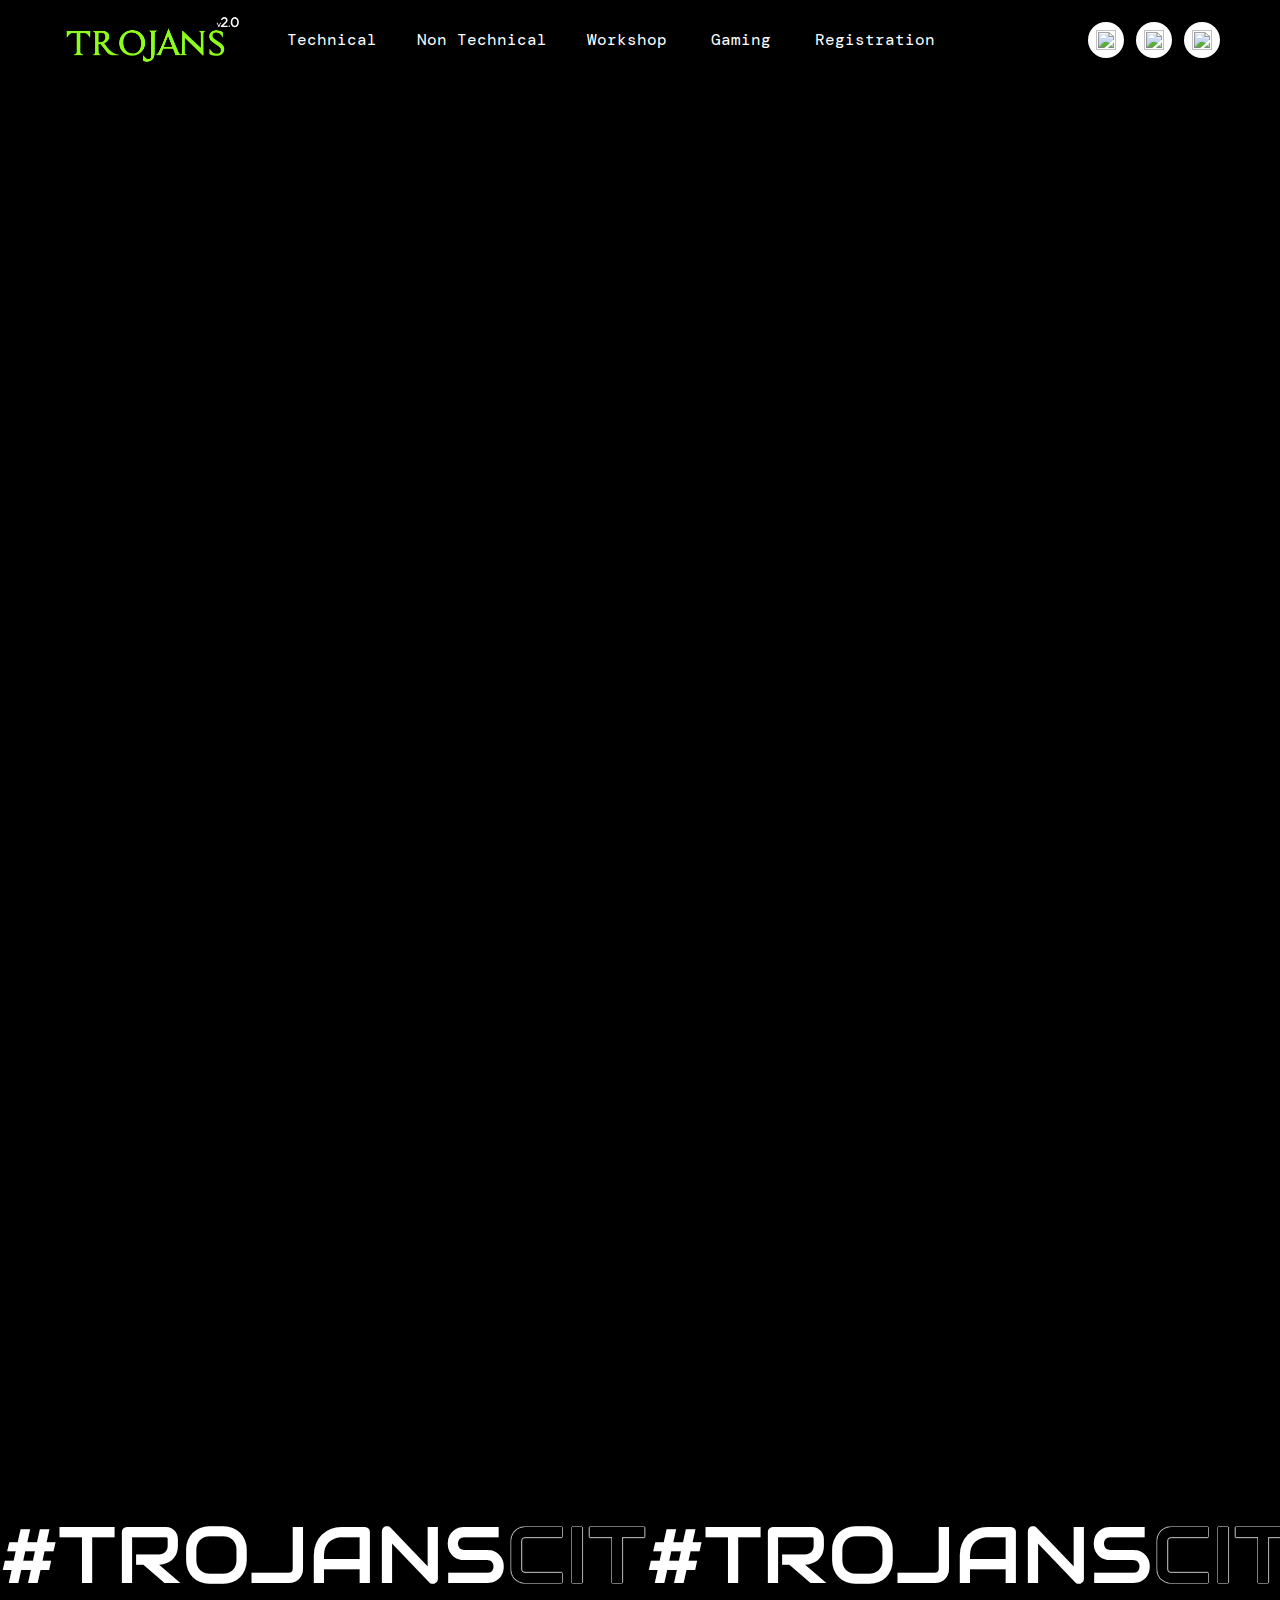
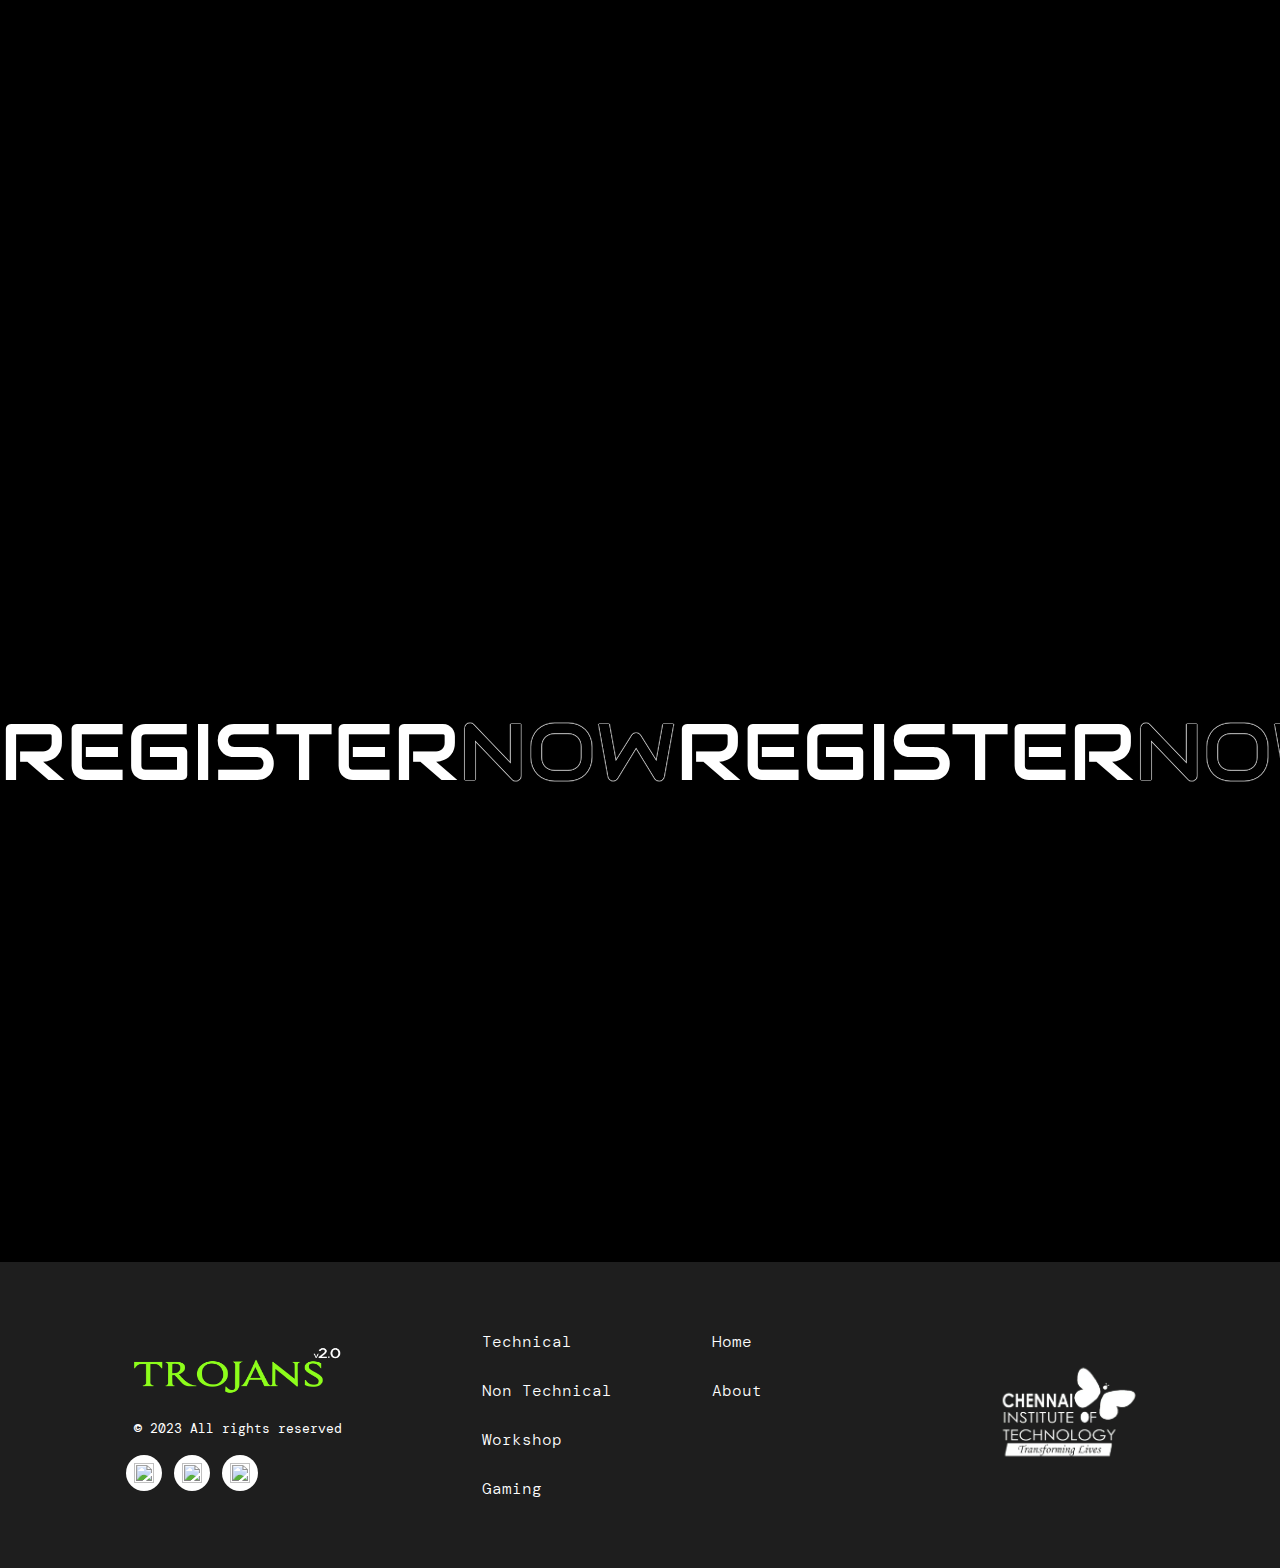
==== index.html @ 749bbfce "rv" ====
<!DOCTYPE html>
<html
	data-wf-page="62380a41f823f590423b985d"
	data-wf-site="62380a41f823f569003b985b"
>
	<head>
		<meta charset="utf-8" />
		<title>Trojans</title>
		<meta content="width=device-width, initial-scale=1" name="viewport" />
		<meta
			content="Trojans - A National Level Symposium"
			property="og:title"
		/>
		<meta
			content="Trojans - A National Level Symposium"
			property="twitter:title"
		/>
		<meta content="Trojans" name="generator" />
		<link
			rel="shortcut icon"
			href="./assets/home/trojans.png"
			type="image/x-icon"
		/>
		<link href="https://fonts.googleapis.com" rel="preconnect" />
		<link
			href="https://fonts.gstatic.com"
			rel="preconnect"
			crossorigin="anonymous"
		/>
		<!-- <script
			src="https://ajax.googleapis.com/ajax/libs/webfont/1.6.26/webfont.js"
			type="text/javascript"
		></script> -->
		<link rel="stylesheet" href="./css/styles.css" />
		<script src="./js/index.js"></script>
		<script type="text/javascript">
			WebFont.load({
				google: {
					families: [
						"Inter:100,200,300,regular,500,600,700,800,900",
						"DM Mono:300,300italic,regular,italic,500,500italic",
						"Audiowide:regular",
					],
				},
			});
		</script>
		<script type="text/javascript">
			!(function (o, c) {
				var n = c.documentElement,
					t = " w-mod-";
				(n.className += t + "js"),
					("ontouchstart" in o ||
						(o.DocumentTouch && c instanceof DocumentTouch)) &&
						(n.className += t + "touch");
			})(window, document);
		</script>
		
		<link
			href="https://assets.website-files.com/62380a41f823f569003b985b/6238424346d20462c3540a99_metarl-webclip.png"
			rel="apple-touch-icon"
		/>
	</head>

	<body>
		<div
			data-w-id="1cf424b7-c625-1992-6aeb-140d4b8a7b1a"
			data-animation="default"
			data-collapse="medium"
			data-duration="500"
			data-easing="ease"
			data-easing2="ease"
			role="banner"
			class="navbar w-nav"
		>
			<div class="container in-nav-bar w-container">
				<div class="navbar-wrapper">
					<a
						href="./index.html"
						aria-current="page"
						class="brand w-nav-brand w--current"
						><img
							src="./assets/home/Tro1.png"
							loading="lazy"
							height="32"
							alt=""
					/></a>
					<nav role="navigation" class="nav-menu w-nav-menu">
						<div>
							<a
								href="./views/technical.html"
								class="nav-link w-nav-link"
								>Technical</a
							><a
								href="./views/nontechnical.html"
								class="nav-link w-nav-link"
								>Non Technical</a
							><a
								href="./views/workshop.html"
								class="nav-link w-nav-link"
								>Workshop</a
							>
							<a
								href="./views/gaming.html"
								class="nav-link w-nav-link"
								>Gaming</a
							>
							<a
								href="./views/register.html"
								class="nav-link w-nav-link"
								>Registration</a
							>
						</div>
						<div
							class="social-links-wrap top-margin-12px-on-mobile"
						>
						<a
						href="https://www.youtube.com/channel/UC5pM39xn_AYsaldF2DPpI3A"
						target="_blank"
						class="social-link w-inline-block"
						><img
							src="https://assets.website-files.com/62380a41f823f569003b985b/62381152b6d9c863aa885bea_YouTube.png"
							loading="lazy"
							alt=""
							class="social-icon"
					/></a>
					<a
						href="https://www.linkedin.com/in/trojans-cit-363404239/"
						target="_blank"
						class="social-link w-inline-block"
						><img
							src="https://img.icons8.com/ios-glyphs/80/null/linkedin-circled--v1.png"
							loading="lazy"
							alt=""
							class="social-icon"
					/></a>
					<a
						href="https://www.instagram.com/trojans_cit/"
						target="_blank"
						class="social-link w-inline-block"
						><img
							src="https://img.icons8.com/ios-glyphs/30/null/instagram-new.png"
							loading="lazy"
							alt=""
							class="social-icon"
					/></a>
						</div>
					</nav>
					<div class="menu-button w-nav-button">
						<div
							data-is-ix2-target="1"
							class="lottie-animation"
							data-w-id="1cf424b7-c625-1992-6aeb-140d4b8a7b2b"
							data-animation-type="lottie"
							data-src="https://assets.website-files.com/62380a41f823f569003b985b/62380a41f823f5cbd93b987b_lottieflow-menu-nav-08-ffffff-easey.json"
							data-loop="0"
							data-direction="1"
							data-autoplay="0"
							data-renderer="svg"
							data-default-duration="2.0208333333333335"
							data-duration="0"
							data-ix2-initial-state="0"
						></div>
					</div>
				</div>
			</div>
		</div>
		<div class="section hero wf-section" style="padding-top: 0">
			<div class="container w-container">
				<div
					data-w-id="a662ec58-2100-3b56-e1d2-53bf815ba792"
					style="opacity: 0"
					class="hero-wrap"
				>
					<div class="hero-content-wrap">
						<h2>
							Department of <span>Information Technology</span>
						</h2>
						<p class="subheading">
							Trojans is 
							<span>a National Level Technical Symposium</span> 
							organized by the department of Information
							Technology, Chennai Institute of Technology.
						</p>
						<a href="#wave-nfts" class="primary-button w-button"
							>Learn more</a
						>
					</div>
					<div class="hero-image-wrap">
						<img
							src="./assets/home/trojans.png"
							loading="lazy"
							sizes="(max-width: 479px) 93vw, (max-width: 767px) 95vw, (max-width: 991px) 48vw, (max-width: 1279px) 54vw, 696px"
							alt=""
							class="Trojans"
						/>
					</div>
				</div>
			</div>
		</div>
		<div id="wave-nfts" style="opacity: 0" class="section wf-section">
			<div class="container w-container">
				<div
					data-w-id="d8990920-4cad-1daf-021a-75c713adc20f"
					style="opacity: 0"
					class="_2-column-grid"
				>
					<div
						id="w-node-c323f638-d19f-7455-ac13-51bf35ce2034-423b985d"
						class="max-width-360px"
					>
						<h2 class="no-top-margin">
							Chennai Institute of Technology
							<span class="outline-effect" style="font-size: 25px"
								>Autonomous</span
							>
						</h2>
						<!-- <img
							src="./assets/cit/cit_white_logo.webp"
							loading="lazy"
							sizes="(max-width: 479px) 100vw, (max-width: 767px) 95vw, (max-width: 991px) 42vw, (max-width: 1279px) 34vw, 360px"
							alt=""
							class="small-illustration top-margin-20"
						/> -->
					</div>
					<div>
						<div class="w-richtext">
							<blockquote>
								Chennai Institute of Technology (CIT Chennai) is
								an Industry Connected Institute, affiliated to
								Anna University and is a co- educational
								engineering college located at Kundrathur,
								Chennai, Tamil Nadu, India.
							</blockquote>
							<p>
								It was established in 2010 and was established
								with an objective of providing quality technical
								education with adequate industrial exposure than
								any other college in Chennai.
							</p>
						</div>
						<a
							href="https://citchennai.edu.in/"
							target="_blank"
							class="secondary-button top-margin-20px w-button"
							>Visit our college site</a
						>
					</div>
				</div>
			</div>
		</div>
		<div class="section no-paddings wf-section">
			<div class="horizontal-scroll-text-wrap">
				<div
					style="
						-webkit-transform: translate3d(0%, 0, 0)
							scale3d(1, 1, 1) rotateX(0) rotateY(0) rotateZ(0)
							skew(0, 0);
						-moz-transform: translate3d(0%, 0, 0) scale3d(1, 1, 1)
							rotateX(0) rotateY(0) rotateZ(0) skew(0, 0);
						-ms-transform: translate3d(0%, 0, 0) scale3d(1, 1, 1)
							rotateX(0) rotateY(0) rotateZ(0) skew(0, 0);
						transform: translate3d(0%, 0, 0) scale3d(1, 1, 1)
							rotateX(0) rotateY(0) rotateZ(0) skew(0, 0);
					"
					class="horizontal-text"
				>
					#TROJANS<span class="outline-effect">CIT</span>#TROJANS<span
						class="outline-effect"
						>CIT</span
					>#TROJANS<span class="outline-effect">CIT</span>
				</div>
				<div
					style="
						-webkit-transform: translate3d(0%, 0, 0)
							scale3d(1, 1, 1) rotateX(0) rotateY(0) rotateZ(0)
							skew(0, 0);
						-moz-transform: translate3d(0%, 0, 0) scale3d(1, 1, 1)
							rotateX(0) rotateY(0) rotateZ(0) skew(0, 0);
						-ms-transform: translate3d(0%, 0, 0) scale3d(1, 1, 1)
							rotateX(0) rotateY(0) rotateZ(0) skew(0, 0);
						transform: translate3d(0%, 0, 0) scale3d(1, 1, 1)
							rotateX(0) rotateY(0) rotateZ(0) skew(0, 0);
					"
					class="horizontal-text"
				>
					#TROJANS<span class="outline-effect">CIT</span>#TROJANS<span
						class="outline-effect"
						>CIT</span
					>#TROJANS<span class="outline-effect">CIT</span>
				</div>
			</div>
		</div>
		<!-- <div style="opacity: 0" class="section wf-section">
			<div class="container w-container">
				<div
					data-w-id="7dd036b1-4ece-b389-c70b-def7fa6a880a"
					style="opacity: 0"
					class="artists-clw w-dyn-list"
				>
					<div role="list" class="artists-cl w-dyn-items">
						<div role="listitem" class="artists-cli w-dyn-item">
							<a
								href="/artists/mark-popson"
								class="artist-card w-inline-block"
								><div class="artist-image-wrap">
									<img
										src="https://assets.website-files.com/6238171275cf885b4ea39bac/623978f6f4c05703df3b6e51_unsplash_uaq0y8pb6W4-min.jpg"
										loading="lazy"
										alt=""
										class="absolute-image"
									/>
								</div>
								<h5>Mark Popson</h5></a
							>
						</div>
						<div role="listitem" class="artists-cli w-dyn-item">
							<a
								href="/artists/pete-bentz"
								class="artist-card w-inline-block"
								><div class="artist-image-wrap">
									<img
										src="https://assets.website-files.com/6238171275cf885b4ea39bac/623978869f2e400b17eb64fd_unsplash_CLdwWj1fS68-min.jpg"
										loading="lazy"
										alt=""
										class="absolute-image"
									/>
								</div>
								<h5>Pete Bentz</h5></a
							>
						</div>
						<div role="listitem" class="artists-cli w-dyn-item">
							<a
								href="/artists/daniela-youth"
								class="artist-card w-inline-block"
								><div class="artist-image-wrap">
									<img
										src="https://assets.website-files.com/6238171275cf885b4ea39bac/623978742d52e4f41e8609a5_unsplash_-Keh6vLM7w0-min.jpg"
										loading="lazy"
										alt=""
										class="absolute-image"
									/>
								</div>
								<h5>Daniela Youth</h5></a
							>
						</div>
						<div role="listitem" class="artists-cli w-dyn-item">
							<a
								href="/artists/roman-gore"
								class="artist-card w-inline-block"
								><div class="artist-image-wrap">
									<img
										src="https://assets.website-files.com/6238171275cf885b4ea39bac/62397893881c5c240c595a6e_unsplash_BBmi4nJjKk8-min.jpg"
										loading="lazy"
										alt=""
										class="absolute-image"
									/>
								</div>
								<h5>Roman Gore</h5></a
							>
						</div>
						<div role="listitem" class="artists-cli w-dyn-item">
							<a
								href="/artists/tonya"
								class="artist-card w-inline-block"
								><div class="artist-image-wrap">
									<img
										src="https://assets.website-files.com/6238171275cf885b4ea39bac/623978ab4a568b3ef2bc787c_unsplash_Q8g5rPQOMC0-min.jpg"
										loading="lazy"
										alt=""
										class="absolute-image"
									/>
								</div>
								<h5>Tonya</h5></a
							>
						</div>
						<div role="listitem" class="artists-cli w-dyn-item">
							<a
								href="/artists/ivor"
								class="artist-card w-inline-block"
								><div class="artist-image-wrap">
									<img
										src="https://assets.website-files.com/6238171275cf885b4ea39bac/623979525d175d5d3c026573_unsplash_IF9TK5Uy-KI-min.jpg"
										loading="lazy"
										alt=""
										class="absolute-image"
									/>
								</div>
								<h5>Ivor</h5></a
							>
						</div>
						<div role="listitem" class="artists-cli w-dyn-item">
							<a
								href="/artists/somae-petit"
								class="artist-card w-inline-block"
								><div class="artist-image-wrap">
									<img
										src="https://assets.website-files.com/6238171275cf885b4ea39bac/623978602dc7b77e428e9a24_unsplash_nmuyqgSOpEE-min.jpg"
										loading="lazy"
										alt=""
										class="absolute-image"
									/>
								</div>
								<h5>Somae Petit</h5></a
							>
						</div>
					</div>
				</div>
			</div>
		</div> -->
		<!-- <div style="opacity: 0" class="section wf-section">
			<div class="container w-container">
				<div
					data-w-id="eb8eba6b-4e5a-b8b5-2fc1-caf7f7acb806"
					style="opacity: 0"
				>
					<h2 class="no-top-margin font-align-center">
						MRL.<span class="outline-effect">the story.</span>
					</h2>
					<div
						data-current="Tab 1"
						data-easing="ease-in"
						data-duration-in="300"
						data-duration-out="100"
						class="tabs w-tabs"
					>
						<div class="tabs-menu w-tab-menu">
							<a
								data-w-tab="Tab 1"
								class="tab-link w-inline-block w-tab-link w--current"
								><div>Our founders</div></a
							><a
								data-w-tab="Tab 2"
								class="tab-link w-inline-block w-tab-link"
								><div>Partners</div></a
							><a
								data-w-tab="Tab 3"
								class="tab-link w-inline-block w-tab-link"
								><div>The future</div></a
							>
						</div>
						<div class="tabs-content w-tab-content">
							<div
								data-w-tab="Tab 1"
								class="tab-pane w-tab-pane w--tab-active"
							>
								<div class="tab-pane-1-contents-wrap">
									<img
										loading="lazy"
										src="https://assets.website-files.com/62380a41f823f569003b985b/62381e357994e06200469438_unsplash_qs0im4pLYbE-min.jpg"
										alt=""
										class="founders-image"
									/>
									<div class="w-richtext">
										<blockquote>
											META record label was founded by
											Shaky Lake and Baky Hike in 2020
											business accelerator.
										</blockquote>
										<p>
											Hac habitasse platea dictumst
											vestibulum rhoncus est. Sit amet
											dictum sit amet justo. Tortor
											aliquam nulla facilisi cras.
										</p>
										<p>
											Maecenas ultricies mi eget mauris
											pharetra. Sit amet consectetur
											adipiscing elit ut aliquam purus.
											Porta nibh venenatis cras sed felis.
											Aenean vel elit scelerisque mauris
											pellentesque pulvinar. Et malesuada
											fames ac turpis egestas sed tempus.
											Enim sit amet venenatis urna cursus
											eget.
										</p>
										<p>
											Maecenas ultricies mi eget mauris
											pharetra et ultrices. A condimentum
											vitae sapien pellentesque habitant
											morbi.
										</p>
									</div>
								</div>
							</div>
							<div data-w-tab="Tab 2" class="tab-pane w-tab-pane">
								<div class="tab-pane-2-contents-wrap">
									<div class="w-richtext">
										<p>
											Maecenas ultricies mi eget mauris
											pharetra. Sit amet consectetur
											adipiscing elit ut aliquam purus.
											Porta nibh venenatis cras sed felis.
											Aenean vel elit scelerisque mauris
											pellentesque pulvinar. Et malesuada
											fames ac turpis egestas sed tempus.
											Enim sit amet venenatis urna cursus
											eget.
										</p>
									</div>
									<div class="partners-grid">
										<img
											id="w-node-e7f63b27-5657-d00a-d9ad-6ac74890ac5b-423b985d"
											loading="lazy"
											src="https://assets.website-files.com/62380a41f823f569003b985b/6238275e85542bb3f7a34844_Logoholder.svg"
											alt=""
										/><img
											id="w-node-e7f63b27-5657-d00a-d9ad-6ac74890ac5c-423b985d"
											loading="lazy"
											src="https://assets.website-files.com/62380a41f823f569003b985b/6238275e85542bb3f7a34844_Logoholder.svg"
											alt=""
										/><img
											id="w-node-e7f63b27-5657-d00a-d9ad-6ac74890ac5d-423b985d"
											loading="lazy"
											src="https://assets.website-files.com/62380a41f823f569003b985b/6238275e85542bb3f7a34844_Logoholder.svg"
											alt=""
										/><img
											id="w-node-e7f63b27-5657-d00a-d9ad-6ac74890ac5e-423b985d"
											loading="lazy"
											src="https://assets.website-files.com/62380a41f823f569003b985b/6238275e85542bb3f7a34844_Logoholder.svg"
											alt=""
										/><img
											id="w-node-e7f63b27-5657-d00a-d9ad-6ac74890ac5f-423b985d"
											loading="lazy"
											src="https://assets.website-files.com/62380a41f823f569003b985b/6238275e85542bb3f7a34844_Logoholder.svg"
											alt=""
										/><img
											id="w-node-e7f63b27-5657-d00a-d9ad-6ac74890ac60-423b985d"
											loading="lazy"
											src="https://assets.website-files.com/62380a41f823f569003b985b/6238275e85542bb3f7a34844_Logoholder.svg"
											alt=""
										/>
									</div>
								</div>
							</div>
							<div data-w-tab="Tab 3" class="tab-pane w-tab-pane">
								<div class="w-richtext">
									<p>
										Hac habitasse platea dictumst vestibulum
										rhoncus est. Sit amet dictum sit amet
										justo. Tortor aliquam nulla facilisi
										cras.
									</p>
									<p>
										Maecenas ultricies mi eget mauris
										pharetra. Sit amet consectetur
										adipiscing elit ut aliquam purus. Porta
										nibh venenatis cras sed felis. Aenean
										vel elit scelerisque mauris pellentesque
										pulvinar. Et malesuada fames ac turpis
										egestas sed tempus. Enim sit amet
										venenatis urna cursus eget.
									</p>
									<p>
										Maecenas ultricies mi eget mauris
										pharetra et ultrices. A condimentum
										vitae sapien pellentesque habitant
										morbi.
									</p>
								</div>
							</div>
						</div>
					</div>
				</div>
			</div>
		</div> -->
		<div class="section fixed-background-image wf-section"></div>

		<div style="opacity: 0" class="section wf-section">
			<div class="container w-container">
				<div
					data-w-id="4aa7726c-27f4-1539-e775-9a992167d2d0"
					style="opacity: 0"
					class="flex-vertical"
				>
					<div class="label">
					<h3>Our Sponsors</h3></div>
					<div class="partners-grid">
						<img
							src="./assets/Sponsors/NVPC-web-logo.png"
							loading="lazy"
							id="w-node-aee174c7-25f2-adf5-69a9-5bef7659b3bc-423b985d"
							alt=""
						/>
					</div>
				</div>
			</div>
		</div>
		<!-- <div style="opacity: 0" class="section wf-section">
			<div class="container w-container">
				<div
					data-w-id="5ca50a38-c1bd-452a-00d1-5e79b792ae01"
					style="opacity: 0"
					class="_2-column-grid"
				>
					<div
						id="w-node-_5ca50a38-c1bd-452a-00d1-5e79b792ae02-423b985d"
						class="max-width-360px"
					>
						<h2 class="no-top-margin">
							Frequently
							<span class="outline-effect">asked</span> questions
						</h2>
						<img
							src="https://assets.website-files.com/62380a41f823f569003b985b/623823e6a0edab0b97676154_wave1-min.jpg"
							loading="lazy"
							sizes="(max-width: 479px) 100vw, (max-width: 767px) 95vw, (max-width: 991px) 42vw, (max-width: 1279px) 34vw, 360px"
							srcset="
								https://assets.website-files.com/62380a41f823f569003b985b/623823e6a0edab0b97676154_wave1-min-p-500.jpeg   500w,
								https://assets.website-files.com/62380a41f823f569003b985b/623823e6a0edab0b97676154_wave1-min-p-800.jpeg   800w,
								https://assets.website-files.com/62380a41f823f569003b985b/623823e6a0edab0b97676154_wave1-min-p-1080.jpeg 1080w,
								https://assets.website-files.com/62380a41f823f569003b985b/623823e6a0edab0b97676154_wave1-min-p-1600.jpeg 1600w,
								https://assets.website-files.com/62380a41f823f569003b985b/623823e6a0edab0b97676154_wave1-min.jpg         1875w
							"
							alt=""
							class="small-illustration top-margin-20"
						/>
					</div>
					<div class="faq-wrap">
						<div
							data-hover="false"
							data-delay="0"
							data-w-id="3a7826fc-6dc6-3b98-618a-0a62a9ee0fab"
							class="faq-dropdown w-dropdown"
						>
							<div class="dropdown-toggle w-dropdown-toggle">
								<h5 class="faq-title">
									How can I get into Meta RL?
								</h5>
								<div
									data-is-ix2-target="1"
									class="dropdown-icon"
									data-w-id="14460c60-9d3a-b1da-66e7-ff77c5dadd8b"
									data-animation-type="lottie"
									data-src="https://assets.website-files.com/62380a41f823f569003b985b/623828a953e9a41a140abfff_lottieflow-dropdown-07-1-ffffff-easey.json"
									data-loop="0"
									data-direction="1"
									data-autoplay="0"
									data-renderer="svg"
									data-default-duration="2.4791666666666665"
									data-duration="0"
									data-ix2-initial-state="0"
								></div>
							</div>
							<nav class="dropdown-list w-dropdown-list">
								<div class="dropdown-list-wrap">
									<p class="paragraph-smaller">
										Lorem ipsum dolor sit amet, consectetur
										adipiscing elit. Suspendisse varius enim
										in eros elementum tristique. Duis
										cursus, mi quis viverra ornare, eros
										dolor interdum nulla, ut commodo diam
										libero vitae erat. Aenean faucibus nibh
										et justo cursus id rutrum lorem
										imperdiet. Nunc ut sem vitae risus
										tristique posuere.
									</p>
								</div>
							</nav>
						</div>
						<div
							data-hover="false"
							data-delay="0"
							class="faq-dropdown w-dropdown"
						>
							<div class="dropdown-toggle w-dropdown-toggle">
								<h5 class="faq-title">
									When is the NFT launch?
								</h5>
								<div
									data-is-ix2-target="1"
									class="dropdown-icon"
									data-w-id="a3624d20-04dd-15a7-47e1-b3d62084e03c"
									data-animation-type="lottie"
									data-src="https://assets.website-files.com/62380a41f823f569003b985b/623828a953e9a41a140abfff_lottieflow-dropdown-07-1-ffffff-easey.json"
									data-loop="0"
									data-direction="1"
									data-autoplay="0"
									data-renderer="svg"
									data-default-duration="2.4791666666666665"
									data-duration="0"
									data-ix2-initial-state="0"
								></div>
							</div>
							<nav class="dropdown-list w-dropdown-list">
								<div class="dropdown-list-wrap">
									<p class="paragraph-smaller">
										Lorem ipsum dolor sit amet, consectetur
										adipiscing elit. Suspendisse varius enim
										in eros elementum tristique. Duis
										cursus, mi quis viverra ornare, eros
										dolor interdum nulla, ut commodo diam
										libero vitae erat. Aenean faucibus nibh
										et justo cursus id rutrum lorem
										imperdiet. Nunc ut sem vitae risus
										tristique posuere.
									</p>
								</div>
							</nav>
						</div>
						<div
							data-hover="false"
							data-delay="0"
							class="faq-dropdown w-dropdown"
						>
							<div class="dropdown-toggle w-dropdown-toggle">
								<h5 class="faq-title">
									Can I hold META WAVE NFT as an investment?
								</h5>
								<div
									data-is-ix2-target="1"
									class="dropdown-icon"
									data-w-id="f42268ef-ce2f-7a09-302f-6ce2008b8c41"
									data-animation-type="lottie"
									data-src="https://assets.website-files.com/62380a41f823f569003b985b/623828a953e9a41a140abfff_lottieflow-dropdown-07-1-ffffff-easey.json"
									data-loop="0"
									data-direction="1"
									data-autoplay="0"
									data-renderer="svg"
									data-default-duration="2.4791666666666665"
									data-duration="0"
									data-ix2-initial-state="0"
								></div>
							</div>
							<nav class="dropdown-list w-dropdown-list">
								<div class="dropdown-list-wrap">
									<p class="paragraph-smaller">
										Lorem ipsum dolor sit amet, consectetur
										adipiscing elit. Suspendisse varius enim
										in eros elementum tristique. Duis
										cursus, mi quis viverra ornare, eros
										dolor interdum nulla, ut commodo diam
										libero vitae erat. Aenean faucibus nibh
										et justo cursus id rutrum lorem
										imperdiet. Nunc ut sem vitae risus
										tristique posuere.
									</p>
								</div>
							</nav>
						</div>
						<div
							data-hover="false"
							data-delay="0"
							class="faq-dropdown w-dropdown"
						>
							<div class="dropdown-toggle w-dropdown-toggle">
								<h5 class="faq-title">
									Where can I get a WAVE NFT?
								</h5>
								<div
									data-is-ix2-target="1"
									class="dropdown-icon"
									data-w-id="3555189c-cad9-c54b-603b-d2ed3dba7c18"
									data-animation-type="lottie"
									data-src="https://assets.website-files.com/62380a41f823f569003b985b/623828a953e9a41a140abfff_lottieflow-dropdown-07-1-ffffff-easey.json"
									data-loop="0"
									data-direction="1"
									data-autoplay="0"
									data-renderer="svg"
									data-default-duration="2.4791666666666665"
									data-duration="0"
									data-ix2-initial-state="0"
								></div>
							</div>
							<nav class="dropdown-list w-dropdown-list">
								<div class="dropdown-list-wrap">
									<p class="paragraph-smaller">
										Lorem ipsum dolor sit amet, consectetur
										adipiscing elit. Suspendisse varius enim
										in eros elementum tristique. Duis
										cursus, mi quis viverra ornare, eros
										dolor interdum nulla, ut commodo diam
										libero vitae erat. Aenean faucibus nibh
										et justo cursus id rutrum lorem
										imperdiet. Nunc ut sem vitae risus
										tristique posuere.
									</p>
								</div>
							</nav>
						</div>
					</div>
				</div>
			</div>
		</div> -->
		<div class="section no-paddings wf-section">
			<div class="horizontal-scroll-text-wrap">
				<div
					style="
						-webkit-transform: translate3d(0%, 0, 0)
							scale3d(1, 1, 1) rotateX(0) rotateY(0) rotateZ(0)
							skew(0, 0);
						-moz-transform: translate3d(0%, 0, 0) scale3d(1, 1, 1)
							rotateX(0) rotateY(0) rotateZ(0) skew(0, 0);
						-ms-transform: translate3d(0%, 0, 0) scale3d(1, 1, 1)
							rotateX(0) rotateY(0) rotateZ(0) skew(0, 0);
						transform: translate3d(0%, 0, 0) scale3d(1, 1, 1)
							rotateX(0) rotateY(0) rotateZ(0) skew(0, 0);
					"
					class="horizontal-text"
				>
					Register<span class="outline-effect">Now</span>Register<span
						class="outline-effect"
						>Now</span
					>Register<span class="outline-effect">Now</span>
				</div>
				<div
					style="
						-webkit-transform: translate3d(0%, 0, 0)
							scale3d(1, 1, 1) rotateX(0) rotateY(0) rotateZ(0)
							skew(0, 0);
						-moz-transform: translate3d(0%, 0, 0) scale3d(1, 1, 1)
							rotateX(0) rotateY(0) rotateZ(0) skew(0, 0);
						-ms-transform: translate3d(0%, 0, 0) scale3d(1, 1, 1)
							rotateX(0) rotateY(0) rotateZ(0) skew(0, 0);
						transform: translate3d(0%, 0, 0) scale3d(1, 1, 1)
							rotateX(0) rotateY(0) rotateZ(0) skew(0, 0);
					"
					class="horizontal-text"
				>
					team<span class="outline-effect">meet</span>team<span
						class="outline-effect"
						>meet</span
					>team<span class="outline-effect">meet</span>
				</div>
			</div>
		</div>
		<!-- <div style="opacity: 0" class="section wf-section">
			<div class="container w-container">
				<div
					data-w-id="f0669c50-b3f4-73d8-4c72-9cc1e0302998"
					style="opacity: 0"
					class="team-clw w-dyn-list"
				>
					<div role="list" class="team-cl w-dyn-items">
						<div role="listitem" class="team-cli w-dyn-item">
							<div class="team-card">
								<a
									href="/team/shaky-lake"
									class="team-image-wrap w-inline-block"
									><img
										src="https://assets.website-files.com/6238171275cf885b4ea39bac/62397ac8f4c05700113b7c87_unsplash_D6t70k8F28w-min.jpg"
										loading="lazy"
										alt=""
										sizes="(max-width: 479px) 100vw, (max-width: 767px) 22vw, 158px"
										srcset="
											https://assets.website-files.com/6238171275cf885b4ea39bac/62397ac8f4c05700113b7c87_unsplash_D6t70k8F28w-min-p-500.jpeg   500w,
											https://assets.website-files.com/6238171275cf885b4ea39bac/62397ac8f4c05700113b7c87_unsplash_D6t70k8F28w-min-p-800.jpeg   800w,
											https://assets.website-files.com/6238171275cf885b4ea39bac/62397ac8f4c05700113b7c87_unsplash_D6t70k8F28w-min-p-1080.jpeg 1080w,
											https://assets.website-files.com/6238171275cf885b4ea39bac/62397ac8f4c05700113b7c87_unsplash_D6t70k8F28w-min-p-1600.jpeg 1600w,
											https://assets.website-files.com/6238171275cf885b4ea39bac/62397ac8f4c05700113b7c87_unsplash_D6t70k8F28w-min-p-2000.jpeg 2000w,
											https://assets.website-files.com/6238171275cf885b4ea39bac/62397ac8f4c05700113b7c87_unsplash_D6t70k8F28w-min.jpg         2400w
										"
										class="absolute-image"
								/></a>
								<h4>Shaky Lake</h4>
								<div class="label">Founder</div>
								<div class="social-links-wrap in-team-card">
									<a
										href="https://twitter.com/"
										target="_blank"
										class="social-link w-inline-block"
										><img
											src="https://assets.website-files.com/62380a41f823f569003b985b/623811522e6e68b708f49b58_Twitter.png"
											loading="lazy"
											alt=""
											class="social-icon" /></a
									><a
										href="https://www.linkedin.com/"
										target="_blank"
										class="social-link w-inline-block"
										><img
											src="https://assets.website-files.com/62380a41f823f569003b985b/62381151fbf80e2f75f6c648_LinkedIn%202.png"
											loading="lazy"
											alt=""
											class="social-icon"
									/></a>
								</div>
								<p class="paragraph-smaller max-35ch">
									Lorem ipsum dolor sit amet, consectetur
									adipiscing elit, sed do eiusmod tempor
									incididunt
								</p>
							</div>
						</div>
						<div role="listitem" class="team-cli w-dyn-item">
							<div class="team-card">
								<a
									href="/team/baky-hike"
									class="team-image-wrap w-inline-block"
									><img
										src="https://assets.website-files.com/6238171275cf885b4ea39bac/62397aba155a4baf1a994c12_unsplash_K84vnnzxmTQ-min.jpg"
										loading="lazy"
										alt=""
										sizes="(max-width: 479px) 100vw, (max-width: 767px) 22vw, 158px"
										srcset="
											https://assets.website-files.com/6238171275cf885b4ea39bac/62397aba155a4baf1a994c12_unsplash_K84vnnzxmTQ-min-p-500.jpeg   500w,
											https://assets.website-files.com/6238171275cf885b4ea39bac/62397aba155a4baf1a994c12_unsplash_K84vnnzxmTQ-min-p-800.jpeg   800w,
											https://assets.website-files.com/6238171275cf885b4ea39bac/62397aba155a4baf1a994c12_unsplash_K84vnnzxmTQ-min-p-1080.jpeg 1080w,
											https://assets.website-files.com/6238171275cf885b4ea39bac/62397aba155a4baf1a994c12_unsplash_K84vnnzxmTQ-min-p-1600.jpeg 1600w,
											https://assets.website-files.com/6238171275cf885b4ea39bac/62397aba155a4baf1a994c12_unsplash_K84vnnzxmTQ-min-p-2000.jpeg 2000w,
											https://assets.website-files.com/6238171275cf885b4ea39bac/62397aba155a4baf1a994c12_unsplash_K84vnnzxmTQ-min.jpg         2400w
										"
										class="absolute-image"
								/></a>
								<h4>Baky Hike</h4>
								<div class="label">Co-founder</div>
								<div class="social-links-wrap in-team-card">
									<a
										href="https://twitter.com"
										target="_blank"
										class="social-link w-inline-block"
										><img
											src="https://assets.website-files.com/62380a41f823f569003b985b/623811522e6e68b708f49b58_Twitter.png"
											loading="lazy"
											alt=""
											class="social-icon" /></a
									><a
										href="https://www.linkedin.com"
										target="_blank"
										class="social-link w-inline-block"
										><img
											src="https://assets.website-files.com/62380a41f823f569003b985b/62381151fbf80e2f75f6c648_LinkedIn%202.png"
											loading="lazy"
											alt=""
											class="social-icon"
									/></a>
								</div>
								<p class="paragraph-smaller max-35ch">
									Lorem ipsum dolor sit amet, consectetur
									adipiscing elit, sed do eiusmod tempor
									incididunt
								</p>
							</div>
						</div>
						<div role="listitem" class="team-cli w-dyn-item">
							<div class="team-card">
								<a
									href="/team/vania-do"
									class="team-image-wrap w-inline-block"
									><img
										src="https://assets.website-files.com/6238171275cf885b4ea39bac/623979c5f4c057fdc13b7585_unsplash_yFoZ6B6KGN8-min.jpg"
										loading="lazy"
										alt=""
										sizes="(max-width: 479px) 100vw, (max-width: 767px) 22vw, 158px"
										srcset="
											https://assets.website-files.com/6238171275cf885b4ea39bac/623979c5f4c057fdc13b7585_unsplash_yFoZ6B6KGN8-min-p-500.jpeg   500w,
											https://assets.website-files.com/6238171275cf885b4ea39bac/623979c5f4c057fdc13b7585_unsplash_yFoZ6B6KGN8-min-p-800.jpeg   800w,
											https://assets.website-files.com/6238171275cf885b4ea39bac/623979c5f4c057fdc13b7585_unsplash_yFoZ6B6KGN8-min-p-1080.jpeg 1080w,
											https://assets.website-files.com/6238171275cf885b4ea39bac/623979c5f4c057fdc13b7585_unsplash_yFoZ6B6KGN8-min-p-1600.jpeg 1600w,
											https://assets.website-files.com/6238171275cf885b4ea39bac/623979c5f4c057fdc13b7585_unsplash_yFoZ6B6KGN8-min-p-2000.jpeg 2000w,
											https://assets.website-files.com/6238171275cf885b4ea39bac/623979c5f4c057fdc13b7585_unsplash_yFoZ6B6KGN8-min.jpg         2400w
										"
										class="absolute-image"
								/></a>
								<h4>Vania Do</h4>
								<div class="label">Producer</div>
								<div class="social-links-wrap in-team-card">
									<a
										href="https://twitter.com/"
										target="_blank"
										class="social-link w-inline-block"
										><img
											src="https://assets.website-files.com/62380a41f823f569003b985b/623811522e6e68b708f49b58_Twitter.png"
											loading="lazy"
											alt=""
											class="social-icon" /></a
									><a
										href="https://www.linkedin.com"
										target="_blank"
										class="social-link w-inline-block"
										><img
											src="https://assets.website-files.com/62380a41f823f569003b985b/62381151fbf80e2f75f6c648_LinkedIn%202.png"
											loading="lazy"
											alt=""
											class="social-icon"
									/></a>
								</div>
								<p class="paragraph-smaller max-35ch">
									Lorem ipsum dolor sit amet, consectetur
									adipiscing elit, sed do eiusmod tempor
									incididunt
								</p>
							</div>
						</div>
					</div>
				</div>
			</div>
		</div> -->
		<div style="opacity: 0" class="section wf-section">
			<div class="container w-container">
				<div
					data-w-id="76dcbce5-ef1f-3d9f-8731-d2a8df754ae6"
					style="opacity: 0"
					class="_2-column-grid"
				>
					<div
						id="w-node-_76dcbce5-ef1f-3d9f-8731-d2a8df754ae7-423b985d"
					>
						<h2 class="font-size-3rem">
							Participate in
							<span class="font-color-chartreuse"
								>our events</span
							>
						</h2>
						<p class="subheading">
							Register to take part in exciting events.
						</p>
						<a
							href="./views/register.html"
							target="_blank"
							class="primary-button w-inline-block"
							><div class="wrap-in-button">
								<div>Register Now</div>
							</div></a
						>
					</div>
					<div
						id="w-node-_76dcbce5-ef1f-3d9f-8731-d2a8df754aee-423b985d"
					>
						<img
							src="./assets/home/DSC_0319.JPG"
							loading="lazy"
							sizes="(max-width: 479px) 100vw, (max-width: 767px) 95vw, (max-width: 991px) 48vw, (max-width: 1279px) 45vw, 580px"
							alt=""
							class="width-100"
						/>
					</div>
				</div>
			</div>
		</div>
		<div class="section footer wf-section">
			<div class="container w-container">
				<div class="footer-wrap">
					<div class="footer-logo-wrap">
						<a
							href="/"
							aria-current="page"
							class="brand w-nav-brand w--current"
							><img
								src="./assets/home/Tro1.png"
								loading="lazy"
								height="24"
								alt=""
						/></a>
						<div class="legal-text">
							<strong>©</strong> 2023 All rights reserved
						</div>
						<div
							id="w-node-_4eaa6153-db8e-8bfe-6190-d3aee4a870a4-9ea95ec4"
							class="social-links-wrap"
						>
							<a
								href="https://www.youtube.com/channel/UC5pM39xn_AYsaldF2DPpI3A"
								target="_blank"
								class="social-link w-inline-block"
								><img
									src="https://assets.website-files.com/62380a41f823f569003b985b/62381152b6d9c863aa885bea_YouTube.png"
									loading="lazy"
									alt=""
									class="social-icon"
							/></a>
							<a
								href="https://www.linkedin.com/in/trojans-cit-363404239/"
								target="_blank"
								class="social-link w-inline-block"
								><img
									src="https://img.icons8.com/ios-glyphs/80/null/linkedin-circled--v1.png"
									loading="lazy"
									alt=""
									class="social-icon"
							/></a>
							<a
								href="https://www.instagram.com/trojans_cit/"
								target="_blank"
								class="social-link w-inline-block"
								><img
									src="https://img.icons8.com/ios-glyphs/30/null/instagram-new.png"
									loading="lazy"
									alt=""
									class="social-icon"
							/></a>
						</div>
					</div>

					<div class="footer-links-wrap">
						<div class="footer-column">
							<a href="./views/technical.html" class="footer-link"
								>Technical</a
							><a
								href="./views/nontechnical.html"
								class="footer-link"
								>Non Technical</a
							><a href="./views/workshop.html" class="footer-link"
								>Workshop</a
							>
							<a href="./views/gaming.html" class="footer-link"
								>Gaming</a
							>
						</div>
						<div class="footer-column">
							<a href="./index.html" class="footer-link">Home</a
							><a href="#about" class="footer-link">About</a>
						</div>
						<div
							id="w-node-_6ee523ac-7e0b-21e2-3952-c32e4ff9daf5-9ea95ec4"
							class="footer-column"
						></div>
					</div>
					<div class="footer-links-wrap">
						<div class="citlogo">
							<img
								class="citfooter"
								src="../assets/cit/cit_white_logo.webp"
								alt=""
							/>
						</div>
					</div>
				</div>
			</div>
		</div>
		<script
			src="https://d3e54v103j8qbb.cloudfront.net/js/jquery-3.5.1.min.dc5e7f18c8.js?site=62380a41f823f569003b985b"
			type="text/javascript"
			integrity="sha256-9/aliU8dGd2tb6OSsuzixeV4y/faTqgFtohetphbbj0="
			crossorigin="anonymous"
		></script>
		<script src="./js/javascript1.js"></script>
		<!-- <script
			src="https://assets.website-files.com/62380a41f823f569003b985b/js/webflow.1b45998d8.js"
			type="text/javascript"
		></script> -->
		<!--[if lte IE 9
			]><script src="//cdnjs.cloudflare.com/ajax/libs/placeholders/3.0.2/placeholders.min.js"></script
		><![endif]-->
	</body>
</html>
---- css/styles.css ----
html {
	font-family: sans-serif;
	-ms-text-size-adjust: 100%;
	-webkit-text-size-adjust: 100%;
}
body {
	margin: 0;
}
article,
aside,
details,
figcaption,
figure,
footer,
header,
hgroup,
main,
menu,
nav,
section,
summary {
	display: block;
}
audio,
canvas,
progress,
video {
	display: inline-block;
	vertical-align: baseline;
}
audio:not([controls]) {
	display: none;
	height: 0;
}
[hidden],
template {
	display: none;
}
a {
	background-color: transparent;
}
a:active,
a:hover {
	outline: 0;
}
abbr[title] {
	border-bottom: 1px dotted;
}
b,
strong {
	font-weight: bold;
}
dfn {
	font-style: italic;
}
h1 {
	font-size: 2em;
	margin: 0.67em 0;
}
mark {
	background: #ff0;
	color: #000;
}
small {
	font-size: 80%;
}
sub,
sup {
	font-size: 75%;
	line-height: 0;
	position: relative;
	vertical-align: baseline;
}
sup {
	top: -0.5em;
}
sub {
	bottom: -0.25em;
}
img {
	border: 0;
}
svg:not(:root) {
	overflow: hidden;
}
figure {
	margin: 1em 40px;
}
hr {
	box-sizing: content-box;
	height: 0;
}
pre {
	overflow: auto;
}
code,
kbd,
pre,
samp {
	font-family: monospace, monospace;
	font-size: 1em;
}
button,
input,
optgroup,
select,
textarea {
	color: inherit;
	font: inherit;
	margin: 0;
}
button {
	overflow: visible;
}
button,
select {
	text-transform: none;
}
button,
html input[type="button"],
input[type="reset"] {
	-webkit-appearance: button;
	cursor: pointer;
}
button[disabled],
html input[disabled] {
	cursor: default;
}
button::-moz-focus-inner,
input::-moz-focus-inner {
	border: 0;
	padding: 0;
}
input {
	line-height: normal;
}
input[type="checkbox"],
input[type="radio"] {
	box-sizing: border-box;
	padding: 0;
}
input[type="number"]::-webkit-inner-spin-button,
input[type="number"]::-webkit-outer-spin-button {
	height: auto;
}
input[type="search"] {
	-webkit-appearance: none;
}
input[type="search"]::-webkit-search-cancel-button,
input[type="search"]::-webkit-search-decoration {
	-webkit-appearance: none;
}
fieldset {
	border: 1px solid #c0c0c0;
	margin: 0 2px;
	padding: 0.35em 0.625em 0.75em;
}
legend {
	border: 0;
	padding: 0;
}
textarea {
	overflow: auto;
}
optgroup {
	font-weight: bold;
}
table {
	border-collapse: collapse;
	border-spacing: 0;
}
td,
th {
	padding: 0;
}

@font-face {
	font-family: "webflow-icons";
	src: url("[data-uri]")
		format("truetype");
	font-weight: normal;
	font-style: normal;
}
[class^="w-icon-"],
[class*=" w-icon-"] {
	font-family: "webflow-icons" !important;
	speak: none;
	font-style: normal;
	font-weight: normal;
	font-variant: normal;
	text-transform: none;
	line-height: 1;
	-webkit-font-smoothing: antialiased;
	-moz-osx-font-smoothing: grayscale;
}
.w-icon-slider-right:before {
	content: "\e600";
}
.w-icon-slider-left:before {
	content: "\e601";
}
.w-icon-nav-menu:before {
	content: "\e602";
}
.w-icon-arrow-down:before,
.w-icon-dropdown-toggle:before {
	content: "\e603";
}
.w-icon-file-upload-remove:before {
	content: "\e900";
}
.w-icon-file-upload-icon:before {
	content: "\e903";
}
* {
	-webkit-box-sizing: border-box;
	-moz-box-sizing: border-box;
	box-sizing: border-box;
}
html {
	height: 100%;
}
body {
	margin: 0;
	min-height: 100%;
	background-color: #fff;
	font-family: Arial, sans-serif;
	font-size: 14px;
	line-height: 20px;
	color: #333;
}
img {
	max-width: 100%;
	vertical-align: middle;
	display: inline-block;
}
html.w-mod-touch * {
	background-attachment: scroll !important;
}
.w-block {
	display: block;
}
.w-inline-block {
	max-width: 100%;
	display: inline-block;
}
.w-clearfix:before,
.w-clearfix:after {
	content: " ";
	display: table;
	grid-column-start: 1;
	grid-row-start: 1;
	grid-column-end: 2;
	grid-row-end: 2;
}
.w-clearfix:after {
	clear: both;
}
.w-hidden {
	display: none;
}
.w-button {
	display: inline-block;
	padding: 9px 15px;
	background-color: #3898ec;
	color: white;
	border: 0;
	line-height: inherit;
	text-decoration: none;
	cursor: pointer;
	border-radius: 0;
}
input.w-button {
	-webkit-appearance: button;
}
html[data-w-dynpage] [data-w-cloak] {
	color: transparent !important;
}
/* .w-webflow-badge,
.w-webflow-badge * {
	position: static;
	left: auto;
	top: auto;
	right: auto;
	bottom: auto;
	z-index: auto;
	display: none;
	visibility: visible;
	overflow: visible;
	overflow-x: visible;
	overflow-y: visible;
	box-sizing: border-box;
	width: auto;
	height: auto;
	max-height: none;
	max-width: none;
	min-height: 0;
	min-width: 0;
	margin: 0;
	padding: 0;
	float: none;
	clear: none;
	border: 0 none transparent;
	border-radius: 0;
	background: none;
	background-image: none;
	background-position: 0 0;
	background-size: auto auto;
	background-repeat: repeat;
	background-origin: padding-box;
	background-clip: border-box;
	background-attachment: scroll;
	background-color: transparent;
	box-shadow: none;
	opacity: 1;
	transform: none;
	transition: none;
	direction: ltr;
	font-family: inherit;
	font-weight: inherit;
	color: inherit;
	font-size: inherit;
	line-height: inherit;
	font-style: inherit;
	font-variant: inherit;
	text-align: inherit;
	letter-spacing: inherit;
	text-decoration: inherit;
	text-indent: 0;
	text-transform: inherit;
	list-style-type: disc;
	text-shadow: none;
	font-smoothing: auto;
	vertical-align: baseline;
	cursor: inherit;
	white-space: inherit;
	word-break: normal;
	word-spacing: normal;
	word-wrap: normal;
}
.w-webflow-badge {
	position: fixed !important;
	display: inline-block !important;
	visibility: visible !important;
	z-index: 2147483647 !important;
	top: auto !important;
	right: 12px !important;
	bottom: 12px !important;
	left: auto !important;
	color: #aaadb0 !important;
	background-color: #fff !important;
	border-radius: 3px !important;
	padding: 6px 8px 6px 6px !important;
	font-size: 12px !important;
	opacity: 1 !important;
	line-height: 14px !important;
	text-decoration: none !important;
	transform: none !important;
	margin: 0 !important;
	width: auto !important;
	height: auto !important;
	overflow: visible !important;
	white-space: nowrap;
	box-shadow: 0 0 0 1px rgba(0, 0, 0, 0.1), 0 1px 3px rgba(0, 0, 0, 0.1);
	cursor: pointer;
}
.w-webflow-badge > img {
	display: inline-block !important;
	visibility: visible !important;
	opacity: 1 !important;
	vertical-align: middle !important;
} */
h1,
h2,
h3,
h4,
h5,
h6 {
	font-weight: bold;
	margin-bottom: 10px;
}
h1 {
	font-size: 38px;
	line-height: 44px;
	margin-top: 20px;
}
h2 {
	font-size: 32px;
	line-height: 36px;
	margin-top: 20px;
}
h3 {
	font-size: 24px;
	line-height: 30px;
	margin-top: 20px;
}
h4 {
	font-size: 18px;
	line-height: 24px;
	margin-top: 10px;
}
h5 {
	font-size: 14px;
	line-height: 20px;
	margin-top: 10px;
}
h6 {
	font-size: 12px;
	line-height: 18px;
	margin-top: 10px;
}
p {
	margin-top: 0;
	margin-bottom: 10px;
}
blockquote {
	margin: 0 0 10px 0;
	padding: 10px 20px;
	border-left: 5px solid #e2e2e2;
	font-size: 18px;
	line-height: 22px;
}
figure {
	margin: 0;
	margin-bottom: 10px;
}
figcaption {
	margin-top: 5px;
	text-align: center;
}
ul,
ol {
	margin-top: 0;
	margin-bottom: 10px;
	padding-left: 40px;
}
.w-list-unstyled {
	padding-left: 0;
	list-style: none;
}
.w-embed:before,
.w-embed:after {
	content: " ";
	display: table;
	grid-column-start: 1;
	grid-row-start: 1;
	grid-column-end: 2;
	grid-row-end: 2;
}
.w-embed:after {
	clear: both;
}
.w-video {
	width: 100%;
	position: relative;
	padding: 0;
}
.w-video iframe,
.w-video object,
.w-video embed {
	position: absolute;
	top: 0;
	left: 0;
	width: 100%;
	height: 100%;
	border: none;
}
fieldset {
	padding: 0;
	margin: 0;
	border: 0;
}
button,
html input[type="button"],
input[type="reset"] {
	border: 0;
	cursor: pointer;
	-webkit-appearance: button;
}
.w-form {
	margin: 0 0 15px;
}
.w-form-done {
	display: none;
	padding: 20px;
	text-align: center;
	background-color: #dddddd;
}
.w-form-fail {
	display: none;
	margin-top: 10px;
	padding: 10px;
	background-color: #ffdede;
}
label {
	display: block;
	margin-bottom: 5px;
	font-weight: bold;
}
.w-input,
.w-select {
	display: block;
	width: 100%;
	height: 38px;
	padding: 8px 12px;
	margin-bottom: 10px;
	font-size: 14px;
	line-height: 1.42857143;
	color: #333333;
	vertical-align: middle;
	background-color: #ffffff;
	border: 1px solid #cccccc;
}
.w-input:-moz-placeholder,
.w-select:-moz-placeholder {
	color: #999;
}
.w-input::-moz-placeholder,
.w-select::-moz-placeholder {
	color: #999;
	opacity: 1;
}
.w-input:-ms-input-placeholder,
.w-select:-ms-input-placeholder {
	color: #999;
}
.w-input::-webkit-input-placeholder,
.w-select::-webkit-input-placeholder {
	color: #999;
}
.w-input:focus,
.w-select:focus {
	border-color: #3898ec;
	outline: 0;
}
.w-input[disabled],
.w-select[disabled],
.w-input[readonly],
.w-select[readonly],
fieldset[disabled] .w-input,
fieldset[disabled] .w-select {
	cursor: not-allowed;
	background-color: #eeeeee;
}
textarea.w-input,
textarea.w-select {
	height: auto;
}
.w-select {
	background-color: #f3f3f3;
}
.w-select[multiple] {
	height: auto;
}
.w-form-label {
	display: inline-block;
	cursor: pointer;
	font-weight: normal;
	margin-bottom: 0;
}
.w-radio {
	display: block;
	margin-bottom: 5px;
	padding-left: 20px;
}
.w-radio:before,
.w-radio:after {
	content: " ";
	display: table;
	grid-column-start: 1;
	grid-row-start: 1;
	grid-column-end: 2;
	grid-row-end: 2;
}
.w-radio:after {
	clear: both;
}
.w-radio-input {
	margin: 4px 0 0;
	margin-top: 1px \9;
	line-height: normal;
	float: left;
	margin-left: -20px;
}
.w-radio-input {
	margin-top: 3px;
}
.w-file-upload {
	display: block;
	margin-bottom: 10px;
}
.w-file-upload-input {
	width: 0.1px;
	height: 0.1px;
	opacity: 0;
	overflow: hidden;
	position: absolute;
	z-index: -100;
}
.w-file-upload-default,
.w-file-upload-uploading,
.w-file-upload-success {
	display: inline-block;
	color: #333333;
}
.w-file-upload-error {
	display: block;
	margin-top: 10px;
}
.w-file-upload-default.w-hidden,
.w-file-upload-uploading.w-hidden,
.w-file-upload-error.w-hidden,
.w-file-upload-success.w-hidden {
	display: none;
}
.w-file-upload-uploading-btn {
	display: flex;
	font-size: 14px;
	font-weight: normal;
	cursor: pointer;
	margin: 0;
	padding: 8px 12px;
	border: 1px solid #cccccc;
	background-color: #fafafa;
}
.w-file-upload-file {
	display: flex;
	flex-grow: 1;
	justify-content: space-between;
	margin: 0;
	padding: 8px 9px 8px 11px;
	border: 1px solid #cccccc;
	background-color: #fafafa;
}
.w-file-upload-file-name {
	font-size: 14px;
	font-weight: normal;
	display: block;
}
.w-file-remove-link {
	margin-top: 3px;
	margin-left: 10px;
	width: auto;
	height: auto;
	padding: 3px;
	display: block;
	cursor: pointer;
}
.w-icon-file-upload-remove {
	margin: auto;
	font-size: 10px;
}
.w-file-upload-error-msg {
	display: inline-block;
	color: #ea384c;
	padding: 2px 0;
}
.w-file-upload-info {
	display: inline-block;
	line-height: 38px;
	padding: 0 12px;
}
.w-file-upload-label {
	display: inline-block;
	font-size: 14px;
	font-weight: normal;
	cursor: pointer;
	margin: 0;
	padding: 8px 12px;
	border: 1px solid #cccccc;
	background-color: #fafafa;
}
.w-icon-file-upload-icon,
.w-icon-file-upload-uploading {
	display: inline-block;
	margin-right: 8px;
	width: 20px;
}
.w-icon-file-upload-uploading {
	height: 20px;
}
.w-container {
	margin-left: auto;
	margin-right: auto;
	max-width: 940px;
}
.w-container:before,
.w-container:after {
	content: " ";
	display: table;
	grid-column-start: 1;
	grid-row-start: 1;
	grid-column-end: 2;
	grid-row-end: 2;
}
.w-container:after {
	clear: both;
}
.w-container .w-row {
	margin-left: -10px;
	margin-right: -10px;
}
.w-row:before,
.w-row:after {
	content: " ";
	display: table;
	grid-column-start: 1;
	grid-row-start: 1;
	grid-column-end: 2;
	grid-row-end: 2;
}
.w-row:after {
	clear: both;
}
.w-row .w-row {
	margin-left: 0;
	margin-right: 0;
}
.w-col {
	position: relative;
	float: left;
	width: 100%;
	min-height: 1px;
	padding-left: 10px;
	padding-right: 10px;
}
.w-col .w-col {
	padding-left: 0;
	padding-right: 0;
}
.w-col-1 {
	width: 8.33333333%;
}
.w-col-2 {
	width: 16.66666667%;
}
.w-col-3 {
	width: 25%;
}
.w-col-4 {
	width: 33.33333333%;
}
.w-col-5 {
	width: 41.66666667%;
}
.w-col-6 {
	width: 50%;
}
.w-col-7 {
	width: 58.33333333%;
}
.w-col-8 {
	width: 66.66666667%;
}
.w-col-9 {
	width: 75%;
}
.w-col-10 {
	width: 83.33333333%;
}
.w-col-11 {
	width: 91.66666667%;
}
.w-col-12 {
	width: 100%;
}
.w-hidden-main {
	display: none !important;
}
@media screen and (max-width: 991px) {
	.w-container {
		max-width: 728px;
	}
	.w-hidden-main {
		display: inherit !important;
	}
	.w-hidden-medium {
		display: none !important;
	}
	.w-col-medium-1 {
		width: 8.33333333%;
	}
	.w-col-medium-2 {
		width: 16.66666667%;
	}
	.w-col-medium-3 {
		width: 25%;
	}
	.w-col-medium-4 {
		width: 33.33333333%;
	}
	.w-col-medium-5 {
		width: 41.66666667%;
	}
	.w-col-medium-6 {
		width: 50%;
	}
	.w-col-medium-7 {
		width: 58.33333333%;
	}
	.w-col-medium-8 {
		width: 66.66666667%;
	}
	.w-col-medium-9 {
		width: 75%;
	}
	.w-col-medium-10 {
		width: 83.33333333%;
	}
	.w-col-medium-11 {
		width: 91.66666667%;
	}
	.w-col-medium-12 {
		width: 100%;
	}
	.w-col-stack {
		width: 100%;
		left: auto;
		right: auto;
	}
}
@media screen and (max-width: 767px) {
	.w-hidden-main {
		display: inherit !important;
	}
	.w-hidden-medium {
		display: inherit !important;
	}
	.w-hidden-small {
		display: none !important;
	}
	.w-row,
	.w-container .w-row {
		margin-left: 0;
		margin-right: 0;
	}
	.w-col {
		width: 100%;
		left: auto;
		right: auto;
	}
	.w-col-small-1 {
		width: 8.33333333%;
	}
	.w-col-small-2 {
		width: 16.66666667%;
	}
	.w-col-small-3 {
		width: 25%;
	}
	.w-col-small-4 {
		width: 33.33333333%;
	}
	.w-col-small-5 {
		width: 41.66666667%;
	}
	.w-col-small-6 {
		width: 50%;
	}
	.w-col-small-7 {
		width: 58.33333333%;
	}
	.w-col-small-8 {
		width: 66.66666667%;
	}
	.w-col-small-9 {
		width: 75%;
	}
	.w-col-small-10 {
		width: 83.33333333%;
	}
	.w-col-small-11 {
		width: 91.66666667%;
	}
	.w-col-small-12 {
		width: 100%;
	}
}
@media screen and (max-width: 479px) {
	.w-container {
		max-width: none;
	}
	.w-hidden-main {
		display: inherit !important;
	}
	.w-hidden-medium {
		display: inherit !important;
	}
	.w-hidden-small {
		display: inherit !important;
	}
	.w-hidden-tiny {
		display: none !important;
	}
	.w-col {
		width: 100%;
	}
	.w-col-tiny-1 {
		width: 8.33333333%;
	}
	.w-col-tiny-2 {
		width: 16.66666667%;
	}
	.w-col-tiny-3 {
		width: 25%;
	}
	.w-col-tiny-4 {
		width: 33.33333333%;
	}
	.w-col-tiny-5 {
		width: 41.66666667%;
	}
	.w-col-tiny-6 {
		width: 50%;
	}
	.w-col-tiny-7 {
		width: 58.33333333%;
	}
	.w-col-tiny-8 {
		width: 66.66666667%;
	}
	.w-col-tiny-9 {
		width: 75%;
	}
	.w-col-tiny-10 {
		width: 83.33333333%;
	}
	.w-col-tiny-11 {
		width: 91.66666667%;
	}
	.w-col-tiny-12 {
		width: 100%;
	}
}
.w-widget {
	position: relative;
}
.w-widget-map {
	width: 100%;
	height: 400px;
}
.w-widget-map label {
	width: auto;
	display: inline;
}
.w-widget-map img {
	max-width: inherit;
}
.w-widget-map .gm-style-iw {
	text-align: center;
}
.w-widget-map .gm-style-iw > button {
	display: none !important;
}
.w-widget-twitter {
	overflow: hidden;
}
.w-widget-twitter-count-shim {
	display: inline-block;
	vertical-align: top;
	position: relative;
	width: 28px;
	height: 20px;
	text-align: center;
	background: white;
	border: #758696 solid 1px;
	border-radius: 3px;
}
.w-widget-twitter-count-shim * {
	pointer-events: none;
	-webkit-user-select: none;
	-moz-user-select: none;
	-ms-user-select: none;
	user-select: none;
}
.w-widget-twitter-count-shim .w-widget-twitter-count-inner {
	position: relative;
	font-size: 15px;
	line-height: 12px;
	text-align: center;
	color: #999;
	font-family: serif;
}
.w-widget-twitter-count-shim .w-widget-twitter-count-clear {
	position: relative;
	display: block;
}
.w-widget-twitter-count-shim.w--large {
	width: 36px;
	height: 28px;
}
.w-widget-twitter-count-shim.w--large .w-widget-twitter-count-inner {
	font-size: 18px;
	line-height: 18px;
}
.w-widget-twitter-count-shim:not(.w--vertical) {
	margin-left: 5px;
	margin-right: 8px;
}
.w-widget-twitter-count-shim:not(.w--vertical).w--large {
	margin-left: 6px;
}
.w-widget-twitter-count-shim:not(.w--vertical):before,
.w-widget-twitter-count-shim:not(.w--vertical):after {
	top: 50%;
	left: 0;
	border: solid transparent;
	content: " ";
	height: 0;
	width: 0;
	position: absolute;
	pointer-events: none;
}
.w-widget-twitter-count-shim:not(.w--vertical):before {
	border-color: rgba(117, 134, 150, 0);
	border-right-color: #5d6c7b;
	border-width: 4px;
	margin-left: -9px;
	margin-top: -4px;
}
.w-widget-twitter-count-shim:not(.w--vertical).w--large:before {
	border-width: 5px;
	margin-left: -10px;
	margin-top: -5px;
}
.w-widget-twitter-count-shim:not(.w--vertical):after {
	border-color: rgba(255, 255, 255, 0);
	border-right-color: white;
	border-width: 4px;
	margin-left: -8px;
	margin-top: -4px;
}
.w-widget-twitter-count-shim:not(.w--vertical).w--large:after {
	border-width: 5px;
	margin-left: -9px;
	margin-top: -5px;
}
.w-widget-twitter-count-shim.w--vertical {
	width: 61px;
	height: 33px;
	margin-bottom: 8px;
}
.w-widget-twitter-count-shim.w--vertical:before,
.w-widget-twitter-count-shim.w--vertical:after {
	top: 100%;
	left: 50%;
	border: solid transparent;
	content: " ";
	height: 0;
	width: 0;
	position: absolute;
	pointer-events: none;
}
.w-widget-twitter-count-shim.w--vertical:before {
	border-color: rgba(117, 134, 150, 0);
	border-top-color: #5d6c7b;
	border-width: 5px;
	margin-left: -5px;
}
.w-widget-twitter-count-shim.w--vertical:after {
	border-color: rgba(255, 255, 255, 0);
	border-top-color: white;
	border-width: 4px;
	margin-left: -4px;
}
.w-widget-twitter-count-shim.w--vertical .w-widget-twitter-count-inner {
	font-size: 18px;
	line-height: 22px;
}
.w-widget-twitter-count-shim.w--vertical.w--large {
	width: 76px;
}
.w-background-video {
	position: relative;
	overflow: hidden;
	height: 500px;
	color: white;
}
.w-background-video > video {
	background-size: cover;
	background-position: 50% 50%;
	position: absolute;
	margin: auto;
	width: 100%;
	height: 100%;
	right: -100%;
	bottom: -100%;
	top: -100%;
	left: -100%;
	object-fit: cover;
	z-index: -100;
}
.w-background-video > video::-webkit-media-controls-start-playback-button {
	display: none !important;
	-webkit-appearance: none;
}
.w-slider {
	position: relative;
	height: 300px;
	text-align: center;
	background: #dddddd;
	clear: both;
	-webkit-tap-highlight-color: rgba(0, 0, 0, 0);
	tap-highlight-color: rgba(0, 0, 0, 0);
}
.w-slider-mask {
	position: relative;
	display: block;
	overflow: hidden;
	z-index: 1;
	left: 0;
	right: 0;
	height: 100%;
	white-space: nowrap;
}
.w-slide {
	position: relative;
	display: inline-block;
	vertical-align: top;
	width: 100%;
	height: 100%;
	white-space: normal;
	text-align: left;
}
.w-slider-nav {
	position: absolute;
	z-index: 2;
	top: auto;
	right: 0;
	bottom: 0;
	left: 0;
	margin: auto;
	padding-top: 10px;
	height: 40px;
	text-align: center;
	-webkit-tap-highlight-color: rgba(0, 0, 0, 0);
	tap-highlight-color: rgba(0, 0, 0, 0);
}
.w-slider-nav.w-round > div {
	border-radius: 100%;
}
.w-slider-nav.w-num > div {
	width: auto;
	height: auto;
	padding: 0.2em 0.5em;
	font-size: inherit;
	line-height: inherit;
}
.w-slider-nav.w-shadow > div {
	box-shadow: 0 0 3px rgba(51, 51, 51, 0.4);
}
.w-slider-nav-invert {
	color: #fff;
}
.w-slider-nav-invert > div {
	background-color: rgba(34, 34, 34, 0.4);
}
.w-slider-nav-invert > div.w-active {
	background-color: #222;
}
.w-slider-dot {
	position: relative;
	display: inline-block;
	width: 1em;
	height: 1em;
	background-color: rgba(255, 255, 255, 0.4);
	cursor: pointer;
	margin: 0 3px 0.5em;
	transition: background-color 100ms, color 100ms;
}
.w-slider-dot.w-active {
	background-color: #fff;
}
.w-slider-dot:focus {
	outline: none;
	box-shadow: 0 0 0 2px #fff;
}
.w-slider-dot:focus.w-active {
	box-shadow: none;
}
.w-slider-arrow-left,
.w-slider-arrow-right {
	position: absolute;
	width: 80px;
	top: 0;
	right: 0;
	bottom: 0;
	left: 0;
	margin: auto;
	cursor: pointer;
	overflow: hidden;
	color: white;
	font-size: 40px;
	-webkit-tap-highlight-color: rgba(0, 0, 0, 0);
	tap-highlight-color: rgba(0, 0, 0, 0);
	-webkit-user-select: none;
	-moz-user-select: none;
	-ms-user-select: none;
	user-select: none;
}
.w-slider-arrow-left [class^="w-icon-"],
.w-slider-arrow-right [class^="w-icon-"],
.w-slider-arrow-left [class*=" w-icon-"],
.w-slider-arrow-right [class*=" w-icon-"] {
	position: absolute;
}
.w-slider-arrow-left:focus,
.w-slider-arrow-right:focus {
	outline: 0;
}
.w-slider-arrow-left {
	z-index: 3;
	right: auto;
}
.w-slider-arrow-right {
	z-index: 4;
	left: auto;
}
.w-icon-slider-left,
.w-icon-slider-right {
	top: 0;
	right: 0;
	bottom: 0;
	left: 0;
	margin: auto;
	width: 1em;
	height: 1em;
}
.w-slider-aria-label {
	border: 0;
	clip: rect(0 0 0 0);
	height: 1px;
	margin: -1px;
	overflow: hidden;
	padding: 0;
	position: absolute;
	width: 1px;
}
.w-slider-force-show {
	display: block !important;
}
.w-dropdown {
	display: inline-block;
	position: relative;
	text-align: left;
	margin-left: auto;
	margin-right: auto;
	z-index: 900;
}
.w-dropdown-btn,
.w-dropdown-toggle,
.w-dropdown-link {
	position: relative;
	vertical-align: top;
	text-decoration: none;
	color: #222222;
	padding: 20px;
	text-align: left;
	margin-left: auto;
	margin-right: auto;
	white-space: nowrap;
}
.w-dropdown-toggle {
	-webkit-user-select: none;
	-moz-user-select: none;
	-ms-user-select: none;
	user-select: none;
	display: inline-block;
	cursor: pointer;
	padding-right: 40px;
}
.w-dropdown-toggle:focus {
	outline: 0;
}
.w-icon-dropdown-toggle {
	position: absolute;
	top: 0;
	right: 0;
	bottom: 0;
	margin: auto;
	margin-right: 20px;
	width: 1em;
	height: 1em;
}
.w-dropdown-list {
	position: absolute;
	background: #dddddd;
	display: none;
	min-width: 100%;
}
.w-dropdown-list.w--open {
	display: block;
}
.w-dropdown-link {
	padding: 10px 20px;
	display: block;
	color: #222222;
}
.w-dropdown-link.w--current {
	color: #0082f3;
}
.w-dropdown-link:focus {
	outline: 0;
}
@media screen and (max-width: 767px) {
	.w-nav-brand {
		padding-left: 10px;
	}
}
.w-lightbox-backdrop {
	color: #000;
	cursor: auto;
	font-family: serif;
	font-size: medium;
	font-style: normal;
	font-variant: normal;
	font-weight: normal;
	letter-spacing: normal;
	line-height: normal;
	list-style: disc;
	text-align: start;
	text-indent: 0;
	text-shadow: none;
	text-transform: none;
	visibility: visible;
	white-space: normal;
	word-break: normal;
	word-spacing: normal;
	word-wrap: normal;
	position: fixed;
	top: 0;
	right: 0;
	bottom: 0;
	left: 0;
	color: #fff;
	font-family: "Helvetica Neue", Helvetica, Ubuntu, "Segoe UI", Verdana,
		sans-serif;
	font-size: 17px;
	line-height: 1.2;
	font-weight: 300;
	text-align: center;
	background: rgba(0, 0, 0, 0.9);
	z-index: 2000;
	outline: 0;
	opacity: 0;
	-webkit-user-select: none;
	-moz-user-select: none;
	-ms-user-select: none;
	-webkit-tap-highlight-color: transparent;
	-webkit-transform: translate(0, 0);
}
.w-lightbox-backdrop,
.w-lightbox-container {
	height: 100%;
	overflow: auto;
	-webkit-overflow-scrolling: touch;
}
.w-lightbox-content {
	position: relative;
	height: 100vh;
	overflow: hidden;
}
.w-lightbox-view {
	position: absolute;
	width: 100vw;
	height: 100vh;
	opacity: 0;
}
.w-lightbox-view:before {
	content: "";
	height: 100vh;
}
.w-lightbox-group,
.w-lightbox-group .w-lightbox-view,
.w-lightbox-group .w-lightbox-view:before {
	height: 86vh;
}
.w-lightbox-frame,
.w-lightbox-view:before {
	display: inline-block;
	vertical-align: middle;
}
.w-lightbox-figure {
	position: relative;
	margin: 0;
}
.w-lightbox-group .w-lightbox-figure {
	cursor: pointer;
}
.w-lightbox-img {
	width: auto;
	height: auto;
	max-width: none;
}
.w-lightbox-image {
	display: block;
	float: none;
	max-width: 100vw;
	max-height: 100vh;
}
.w-lightbox-group .w-lightbox-image {
	max-height: 86vh;
}
.w-lightbox-caption {
	position: absolute;
	right: 0;
	bottom: 0;
	left: 0;
	padding: 0.5em 1em;
	background: rgba(0, 0, 0, 0.4);
	text-align: left;
	text-overflow: ellipsis;
	white-space: nowrap;
	overflow: hidden;
}
.w-lightbox-embed {
	position: absolute;
	top: 0;
	right: 0;
	bottom: 0;
	left: 0;
	width: 100%;
	height: 100%;
}
.w-lightbox-control {
	position: absolute;
	top: 0;
	width: 4em;
	background-size: 24px;
	background-repeat: no-repeat;
	background-position: center;
	cursor: pointer;
	-webkit-transition: all 0.3s;
	transition: all 0.3s;
}
.w-lightbox-left {
	display: none;
	bottom: 0;
	left: 0;
	background-image: url("[data-uri]");
}
.w-lightbox-right {
	display: none;
	right: 0;
	bottom: 0;
	background-image: url("[data-uri]");
}
.w-lightbox-close {
	right: 0;
	height: 2.6em;
	background-image: url("[data-uri]");
	background-size: 18px;
}
.w-lightbox-strip {
	position: absolute;
	bottom: 0;
	left: 0;
	right: 0;
	padding: 0 1vh;
	line-height: 0;
	white-space: nowrap;
	overflow-x: auto;
	overflow-y: hidden;
}
.w-lightbox-item {
	display: inline-block;
	width: 10vh;
	padding: 2vh 1vh;
	box-sizing: content-box;
	cursor: pointer;
	-webkit-transform: translate3d(0, 0, 0);
}
.w-lightbox-active {
	opacity: 0.3;
}
.w-lightbox-thumbnail {
	position: relative;
	height: 10vh;
	background: #222;
	overflow: hidden;
}
.w-lightbox-thumbnail-image {
	position: absolute;
	top: 0;
	left: 0;
}
.w-lightbox-thumbnail .w-lightbox-tall {
	top: 50%;
	width: 100%;
	-webkit-transform: translate(0, -50%);
	-ms-transform: translate(0, -50%);
	transform: translate(0, -50%);
}
.w-lightbox-thumbnail .w-lightbox-wide {
	left: 50%;
	height: 100%;
	-webkit-transform: translate(-50%, 0);
	-ms-transform: translate(-50%, 0);
	transform: translate(-50%, 0);
}
.w-lightbox-spinner {
	position: absolute;
	top: 50%;
	left: 50%;
	box-sizing: border-box;
	width: 40px;
	height: 40px;
	margin-top: -20px;
	margin-left: -20px;
	border: 5px solid rgba(0, 0, 0, 0.4);
	border-radius: 50%;
	-webkit-animation: spin 0.8s infinite linear;
	animation: spin 0.8s infinite linear;
}
.w-lightbox-spinner:after {
	content: "";
	position: absolute;
	top: -4px;
	right: -4px;
	bottom: -4px;
	left: -4px;
	border: 3px solid transparent;
	border-bottom-color: #fff;
	border-radius: 50%;
}
.w-lightbox-hide {
	display: none;
}
.w-lightbox-noscroll {
	overflow: hidden;
}
@media (min-width: 768px) {
	.w-lightbox-content {
		height: 96vh;
		margin-top: 2vh;
	}
	.w-lightbox-view,
	.w-lightbox-view:before {
		height: 96vh;
	}
	.w-lightbox-group,
	.w-lightbox-group .w-lightbox-view,
	.w-lightbox-group .w-lightbox-view:before {
		height: 84vh;
	}
	.w-lightbox-image {
		max-width: 96vw;
		max-height: 96vh;
	}
	.w-lightbox-group .w-lightbox-image {
		max-width: 82.3vw;
		max-height: 84vh;
	}
	.w-lightbox-left,
	.w-lightbox-right {
		display: block;
		opacity: 0.5;
	}
	.w-lightbox-close {
		opacity: 0.8;
	}
	.w-lightbox-control:hover {
		opacity: 1;
	}
}
.w-lightbox-inactive,
.w-lightbox-inactive:hover {
	opacity: 0;
}

.w-richtext {
	z-index: 100;
}

.w-richtext:before,
.w-richtext:after {
	content: " ";
	display: table;
	grid-column-start: 1;
	grid-row-start: 1;
	grid-column-end: 2;
	grid-row-end: 2;
}
.w-richtext:after {
	clear: both;
}
.w-richtext[contenteditable="true"]:before,
.w-richtext[contenteditable="true"]:after {
	white-space: initial;
}
.w-richtext ol,
.w-richtext ul {
	overflow: hidden;
}
.w-richtext .w-richtext-figure-selected.w-richtext-figure-type-video div:after,
.w-richtext .w-richtext-figure-selected[data-rt-type="video"] div:after {
	outline: 2px solid #2895f7;
}
.w-richtext .w-richtext-figure-selected.w-richtext-figure-type-image div,
.w-richtext .w-richtext-figure-selected[data-rt-type="image"] div {
	outline: 2px solid #2895f7;
}
.w-richtext figure.w-richtext-figure-type-video > div:after,
.w-richtext figure[data-rt-type="video"] > div:after {
	content: "";
	position: absolute;
	display: none;
	left: 0;
	top: 0;
	right: 0;
	bottom: 0;
}
.w-richtext figure {
	position: relative;
	max-width: 60%;
}
.w-richtext figure > div:before {
	cursor: default !important;
}
.w-richtext figure img {
	width: 100%;
}
.w-richtext figure figcaption.w-richtext-figcaption-placeholder {
	opacity: 0.6;
}
.w-richtext figure div {
	font-size: 0;
	color: transparent;
}
.w-richtext figure.w-richtext-figure-type-image,
.w-richtext figure[data-rt-type="image"] {
	display: table;
}
.w-richtext figure.w-richtext-figure-type-image > div,
.w-richtext figure[data-rt-type="image"] > div {
	display: inline-block;
}
.w-richtext figure.w-richtext-figure-type-image > figcaption,
.w-richtext figure[data-rt-type="image"] > figcaption {
	display: table-caption;
	caption-side: bottom;
}
.w-richtext figure.w-richtext-figure-type-video,
.w-richtext figure[data-rt-type="video"] {
	width: 60%;
	height: 0;
}
.w-richtext figure.w-richtext-figure-type-video iframe,
.w-richtext figure[data-rt-type="video"] iframe {
	position: absolute;
	top: 0;
	left: 0;
	width: 100%;
	height: 100%;
}
.w-richtext figure.w-richtext-figure-type-video > div,
.w-richtext figure[data-rt-type="video"] > div {
	width: 100%;
}
.w-richtext figure.w-richtext-align-center {
	margin-right: auto;
	margin-left: auto;
	clear: both;
}
.w-richtext figure.w-richtext-align-center.w-richtext-figure-type-image > div,
.w-richtext figure.w-richtext-align-center[data-rt-type="image"] > div {
	max-width: 100%;
}
.w-richtext figure.w-richtext-align-normal {
	clear: both;
}
.w-richtext figure.w-richtext-align-fullwidth {
	width: 100%;
	max-width: 100%;
	text-align: center;
	clear: both;
	display: block;
	margin-right: auto;
	margin-left: auto;
}
.w-richtext figure.w-richtext-align-fullwidth > div {
	display: inline-block;
	padding-bottom: inherit;
}
.w-richtext figure.w-richtext-align-fullwidth > figcaption {
	display: block;
}
.w-richtext figure.w-richtext-align-floatleft {
	float: left;
	margin-right: 15px;
	clear: none;
}
.w-richtext figure.w-richtext-align-floatright {
	float: right;
	margin-left: 15px;
	clear: none;
}
.w-nav {
	position: relative;
	background: #dddddd;
	z-index: 1000;
}
.w-nav:before,
.w-nav:after {
	content: " ";
	display: table;
	grid-column-start: 1;
	grid-row-start: 1;
	grid-column-end: 2;
	grid-row-end: 2;
}
.w-nav:after {
	clear: both;
}
.w-nav-brand {
	position: relative;
	float: left;
	text-decoration: none;
	color: #333333;
}
.w-nav-link {
	position: relative;
	display: inline-block;
	vertical-align: top;
	text-decoration: none;
	color: #222222;
	padding: 20px;
	text-align: left;
	margin-left: auto;
	margin-right: auto;
}
.w-nav-link.w--current {
	color: #0082f3;
}
.w-nav-menu {
	position: relative;
	float: right;
}
[data-nav-menu-open] {
	display: block !important;
	position: absolute;
	top: 100%;
	left: 0;
	right: 0;
	background: #c8c8c8;
	text-align: center;
	overflow: visible;
	min-width: 200px;
}
.w--nav-link-open {
	display: block;
	position: relative;
}
.w-nav-overlay {
	position: absolute;
	overflow: hidden;
	display: none;
	top: 100%;
	left: 0;
	right: 0;
	width: 100%;
}
.w-nav-overlay [data-nav-menu-open] {
	top: 0;
}
.w-nav[data-animation="over-left"] .w-nav-overlay {
	width: auto;
}
.w-nav[data-animation="over-left"] .w-nav-overlay,
.w-nav[data-animation="over-left"] [data-nav-menu-open] {
	right: auto;
	z-index: 1;
	top: 0;
}
.w-nav[data-animation="over-right"] .w-nav-overlay {
	width: auto;
}
.w-nav[data-animation="over-right"] .w-nav-overlay,
.w-nav[data-animation="over-right"] [data-nav-menu-open] {
	left: auto;
	z-index: 1;
	top: 0;
}
.w-nav-button {
	position: relative;
	float: right;
	padding: 18px;
	font-size: 24px;
	display: none;
	cursor: pointer;
	-webkit-tap-highlight-color: rgba(0, 0, 0, 0);
	tap-highlight-color: rgba(0, 0, 0, 0);
	-webkit-user-select: none;
	-moz-user-select: none;
	-ms-user-select: none;
	user-select: none;
}
.w-nav-button:focus {
	outline: 0;
}
.w-nav-button.w--open {
	background-color: #c8c8c8;
	color: white;
}
.w-nav[data-collapse="all"] .w-nav-menu {
	display: none;
}
.w-nav[data-collapse="all"] .w-nav-button {
	display: block;
}
.w--nav-dropdown-open {
	display: block;
}
.w--nav-dropdown-toggle-open {
	display: block;
}
.w--nav-dropdown-list-open {
	position: static;
}
@media screen and (max-width: 991px) {
	.w-nav[data-collapse="medium"] .w-nav-menu {
		display: none;
	}
	.w-nav[data-collapse="medium"] .w-nav-button {
		display: block;
	}
}
@media screen and (max-width: 767px) {
	.w-nav[data-collapse="small"] .w-nav-menu {
		display: none;
	}
	.w-nav[data-collapse="small"] .w-nav-button {
		display: block;
	}
	.w-nav-brand {
		padding-left: 10px;
	}
}
@media screen and (max-width: 479px) {
	.w-nav[data-collapse="tiny"] .w-nav-menu {
		display: none;
	}
	.w-nav[data-collapse="tiny"] .w-nav-button {
		display: block;
	}
}
.w-tabs {
	position: relative;
}
.w-tabs:before,
.w-tabs:after {
	content: " ";
	display: table;
	grid-column-start: 1;
	grid-row-start: 1;
	grid-column-end: 2;
	grid-row-end: 2;
}
.w-tabs:after {
	clear: both;
}
.w-tab-menu {
	position: relative;
}
.w-tab-link {
	position: relative;
	display: inline-block;
	vertical-align: top;
	text-decoration: none;
	padding: 9px 30px;
	text-align: left;
	cursor: pointer;
	color: #222222;
	background-color: #dddddd;
}
.w-tab-link.w--current {
	background-color: #c8c8c8;
}
.w-tab-link:focus {
	outline: 0;
}
.w-tab-content {
	position: relative;
	display: block;
	overflow: hidden;
}
.w-tab-pane {
	position: relative;
	display: none;
}
.w--tab-active {
	display: block;
}
@media screen and (max-width: 479px) {
	.w-tab-link {
		display: block;
	}
}
.w-ix-emptyfix:after {
	content: "";
}
@keyframes spin {
	0% {
		transform: rotate(0deg);
	}
	100% {
		transform: rotate(360deg);
	}
}
.w-dyn-empty {
	padding: 10px;
	background-color: #dddddd;
}
.w-dyn-hide {
	display: none !important;
}
.w-dyn-bind-empty {
	display: none !important;
}
.w-condition-invisible {
	display: none !important;
}

.w-checkbox {
	display: block;
	margin-bottom: 5px;
	padding-left: 20px;
}

.w-checkbox::before {
	content: " ";
	display: table;
	-ms-grid-column-span: 1;
	grid-column-end: 2;
	-ms-grid-column: 1;
	grid-column-start: 1;
	-ms-grid-row-span: 1;
	grid-row-end: 2;
	-ms-grid-row: 1;
	grid-row-start: 1;
}

.w-checkbox::after {
	content: " ";
	display: table;
	-ms-grid-column-span: 1;
	grid-column-end: 2;
	-ms-grid-column: 1;
	grid-column-start: 1;
	-ms-grid-row-span: 1;
	grid-row-end: 2;
	-ms-grid-row: 1;
	grid-row-start: 1;
	clear: both;
}

.w-checkbox-input {
	float: left;
	margin-bottom: 0px;
	margin-left: -20px;
	margin-right: 0px;
	margin-top: 4px;
	line-height: normal;
}

.w-checkbox-input--inputType-custom {
	border-top-width: 1px;
	border-bottom-width: 1px;
	border-left-width: 1px;
	border-right-width: 1px;
	border-top-color: #ccc;
	border-bottom-color: #ccc;
	border-left-color: #ccc;
	border-right-color: #ccc;
	border-top-style: solid;
	border-bottom-style: solid;
	border-left-style: solid;
	border-right-style: solid;
	width: 12px;
	height: 12px;
	border-bottom-left-radius: 2px;
	border-bottom-right-radius: 2px;
	border-top-left-radius: 2px;
	border-top-right-radius: 2px;
}

.w-checkbox-input--inputType-custom.w--redirected-checked {
	background-color: #3898ec;
	border-top-color: #3898ec;
	border-bottom-color: #3898ec;
	border-left-color: #3898ec;
	border-right-color: #3898ec;
	background-image: url(https://d3e54v103j8qbb.cloudfront.net/static/custom-checkbox-checkmark.589d534424.svg);
	background-position: 50% 50%;
	background-size: cover;
	background-repeat: no-repeat;
}

.w-checkbox-input--inputType-custom.w--redirected-focus {
	box-shadow: 0px 0px 3px 1px #3898ec;
}

.w-form-formradioinput--inputType-custom {
	border-top-width: 1px;
	border-bottom-width: 1px;
	border-left-width: 1px;
	border-right-width: 1px;
	border-top-color: #ccc;
	border-bottom-color: #ccc;
	border-left-color: #ccc;
	border-right-color: #ccc;
	border-top-style: solid;
	border-bottom-style: solid;
	border-left-style: solid;
	border-right-style: solid;
	width: 12px;
	height: 12px;
	border-bottom-left-radius: 50%;
	border-bottom-right-radius: 50%;
	border-top-left-radius: 50%;
	border-top-right-radius: 50%;
}

.w-form-formradioinput--inputType-custom.w--redirected-focus {
	box-shadow: 0px 0px 3px 1px #3898ec;
}

.w-form-formradioinput--inputType-custom.w--redirected-checked {
	border-top-width: 4px;
	border-bottom-width: 4px;
	border-left-width: 4px;
	border-right-width: 4px;
	border-top-color: #3898ec;
	border-bottom-color: #3898ec;
	border-left-color: #3898ec;
	border-right-color: #3898ec;
}

body {
	display: -webkit-box;
	display: -webkit-flex;
	display: -ms-flexbox;
	display: flex;
	-webkit-box-orient: vertical;
	-webkit-box-direction: normal;
	-webkit-flex-direction: column;
	-ms-flex-direction: column;
	flex-direction: column;
	background-color: #000;
	font-family: Inter, sans-serif;
	color: #fff;
	font-size: 16px;
	line-height: 1.6;
	font-weight: 400;
	cursor: default;
}

h1 {
	margin-top: 30px;
	margin-bottom: 30px;
	font-family: Audiowide, sans-serif;
	color: #fff;
	font-size: 3.157rem;
	line-height: 1.2;
	font-weight: 400;
	text-transform: uppercase;
}

h2 {
	margin-top: 30px;
	margin-bottom: 30px;
	font-family: Audiowide, sans-serif;
	color: #fff;
	font-size: 2.369rem;
	line-height: 1.2;
	font-weight: 400;
	text-transform: uppercase;
}

h3 {
	margin-top: 16px;
	margin-bottom: 16px;
	font-family: Audiowide, sans-serif;
	color: #fff;
	font-size: 1.777rem;
	line-height: 1.2;
	font-weight: 400;
	text-transform: uppercase;
}

h4 {
	margin-top: 20px;
	margin-bottom: 20px;
	font-family: "DM Mono", sans-serif;
	color: #fff;
	font-size: 1.333rem;
	line-height: 1.3;
	font-weight: 400;
	text-transform: uppercase;
}

h5 {
	margin-top: 20px;
	margin-bottom: 20px;
	font-family: "DM Mono", sans-serif;
	color: #fff;
	font-size: 1rem;
	line-height: 1.5;
	font-weight: 400;
}

h6 {
	margin-top: 12px;
	margin-bottom: 12px;
	font-family: "DM Mono", sans-serif;
	color: #fff;
	font-size: 0.75rem;
	line-height: 1.5;
	font-weight: 400;
}

p {
	margin-bottom: 20px;
	font-size: 1rem;
	font-weight: 300;
}

a {
	-webkit-transition: all 200ms ease;
	transition: all 200ms ease;
	font-family: "DM Mono", sans-serif;
	color: #8dfd1b;
	text-decoration: none;
}

a:hover {
	text-decoration: underline;
}

ul {
	margin-top: 0px;
	margin-bottom: 20px;
	padding-left: 30px;
	line-height: 2;
}

ol {
	margin-top: 20px;
	margin-bottom: 20px;
	padding-left: 20px;
	line-height: 2;
}

img {
	display: inline-block;
	max-width: 100%;
}

label {
	display: block;
	margin-bottom: 16px;
	font-family: "DM Mono", sans-serif;
	font-size: 0.8rem;
	line-height: 1;
	font-weight: 300;
	letter-spacing: 1px;
}

blockquote {
	margin-top: 10px;
	margin-bottom: 30px;
	padding: 0px 0px 0px 20px;
	border-left: 2px solid #8dfd1b;
	font-family: "DM Mono", sans-serif;
	color: #8dfd1b;
	font-size: 1.333rem;
	line-height: 1.5;
	font-weight: 300;
}

figure {
	margin: 20px auto;
}

figcaption {
	margin-top: 12px;
	color: #c4c4c4;
	font-size: 0.75rem;
	text-align: center;
}

.navbar {
	position: -webkit-sticky;
	position: sticky;
	left: 0%;
	top: 0%;
	right: 0%;
	bottom: auto;
	z-index: 1000;
	width: 100%;
	background-color: #000;
}

.container {
	position: relative;
	width: 100%;
	max-width: 1280px;
	margin-right: auto;
	margin-left: auto;
	padding-right: 60px;
	padding-left: 60px;
}

.brand {
	padding-left: 0px;
	width: 14rem;
	height: 4rem;
	object-fit: contain;
}
.brand img {
	width: 100% !important;
	height: 100%;
}

.navbar-wrapper {
	display: -webkit-box;
	display: -webkit-flex;
	display: -ms-flexbox;
	display: flex;
	width: 100%;
	height: 80px;
	/* padding-top: 48px; */
	/* padding-bottom: 12px; */
	-webkit-box-pack: justify;
	-webkit-justify-content: space-between;
	-ms-flex-pack: justify;
	justify-content: space-between;
	-webkit-box-align: center;
	-webkit-align-items: center;
	-ms-flex-align: center;
	align-items: center;
}

.nav-link {
	padding: 12px 20px;
	-webkit-transition: all 200ms ease;
	transition: all 200ms ease;
	font-family: "DM Mono", sans-serif;
	color: #fff;
	font-size: 1rem;
	line-height: 1;
	font-weight: 400;
}

.nav-link:hover {
	color: #8dfd1b;
	text-decoration: none;
}

.nav-link.w--current {
	color: #8dfd1b;
}

.nav-menu {
	display: -webkit-box;
	display: -webkit-flex;
	display: -ms-flexbox;
	display: flex;
	width: 100%;
	padding-left: 20px;
	-webkit-box-pack: justify;
	-webkit-justify-content: space-between;
	-ms-flex-pack: justify;
	justify-content: space-between;
	-webkit-box-align: center;
	-webkit-align-items: center;
	-ms-flex-align: center;
	align-items: center;
}

.nav-menu.secondary {
	width: auto;
}

.primary-button {
	padding: 16px 32px;
	background-color: #8dfd1b;
	-webkit-filter: brightness(100%);
	filter: brightness(100%);
	-webkit-transition: all 200ms ease;
	transition: all 200ms ease;
	font-family: "DM Mono", sans-serif;
	color: #000;
	font-size: 1rem;
	line-height: 1;
	font-weight: 300;
	text-align: center;
	text-transform: capitalize;
}

.primary-button:hover {
	background-color: #222;
	color: #8dfd1b;
	text-decoration: none;
}

.primary-button.margin-top-20px {
	margin-top: 20px;
}

.section {
	width: 100%;
	padding-top: 50px;
	padding-bottom: 120px;
	-webkit-box-flex: 1;
	-webkit-flex: 1;
	-ms-flex: 1;
	flex: 1;
}

.section.footer {
	margin-top: auto;
	padding-top: 70px;
	padding-bottom: 50px;
	border-top: 1px solid #000000;
	background-color: #1e1e1e;
}

.section.hero {
	overflow: hidden;
	/* padding-top: 60px; */
	padding-bottom: 60px;
}

.section.no-paddings {
	padding-top: 0px;
	padding-bottom: 0px;
}

.section.fixed-background-image {
	background-image: url("../assets/home/DSC_0741.JPG");
	background-position: 50% 50%;
	background-size: cover;
	background-repeat: no-repeat;
	background-attachment: fixed;
}

.section.overflow-hidden {
	overflow: hidden;
}

.hero-wrap {
	display: -ms-grid;
	display: grid;
	width: 100%;
	max-width: 100%;
	height: 90vh;
	-webkit-box-orient: horizontal;
	-webkit-box-direction: normal;
	-webkit-flex-direction: row;
	-ms-flex-direction: row;
	flex-direction: row;
	-webkit-box-pack: justify;
	-webkit-justify-content: space-between;
	-ms-flex-pack: justify;
	justify-content: space-between;
	-webkit-box-align: center;
	-webkit-align-items: center;
	-ms-flex-align: center;
	align-items: center;
	-webkit-align-content: center;
	-ms-flex-line-pack: center;
	align-content: center;
	grid-auto-columns: 1fr;
	grid-column-gap: 0px;
	grid-row-gap: 0px;
	-ms-grid-columns: 40% 60%;
	grid-template-columns: 40% 60%;
	-ms-grid-rows: auto;
	grid-template-rows: auto;
}

.hero-image-wrap {
	width: 100%;
	-webkit-box-pack: center;
	-webkit-justify-content: center;
	-ms-flex-pack: center;
	justify-content: center;
	-webkit-box-align: center;
	-webkit-align-items: center;
	-ms-flex-align: center;
	align-items: center;
}

._3-columns-grid {
	display: -ms-grid;
	display: grid;
	width: 100%;
	-webkit-box-flex: 1;
	-webkit-flex: 1;
	-ms-flex: 1;
	flex: 1;
	grid-auto-columns: 1fr;
	grid-column-gap: 40px;
	grid-row-gap: 60px;
	-ms-grid-columns: 1fr 1fr 1fr;
	grid-template-columns: 1fr 1fr 1fr;
	-ms-grid-rows: auto;
	grid-template-rows: auto;
}

._3-columns-grid.bottom-margin-100px {
	margin-bottom: 100px;
}

.paragraph-smaller {
	font-size: 0.75rem;
}

.paragraph-smaller.max-35ch {
	max-width: 35ch;
}

.no-top-margin {
	margin-top: 0px;
}

._2-column-grid {
	display: -ms-grid;
	display: grid;
	grid-auto-columns: 1fr;
	grid-column-gap: 100px;
	grid-row-gap: 60px;
	-ms-grid-columns: 1fr 50%;
	grid-template-columns: 1fr 50%;
	-ms-grid-rows: auto;
	grid-template-rows: auto;
}

.footer-wrap {
	display: -webkit-box;
	display: -webkit-flex;
	display: -ms-flexbox;
	display: flex;
	width: 100%;
	padding-bottom: 20px;
	-webkit-box-pack: justify;
	-webkit-justify-content: space-around;
	-ms-flex-pack: justify;
	justify-content: space-around;
	-webkit-box-align: stretch;
	-webkit-align-items: stretch;
	-ms-flex-align: stretch;
	align-items: stretch;
	flex-wrap: wrap;
}

.footer-links-wrap {
	display: -ms-grid;
	display: grid;
	-webkit-box-align: start;
	-webkit-align-items: start;
	-ms-flex-align: start;
	align-items: start;
	grid-auto-flow: column;
	grid-auto-columns: auto;
	grid-column-gap: 100px;
	grid-row-gap: 60px;
	-ms-grid-columns: auto;
	grid-template-columns: auto;
	-ms-grid-rows: auto;
	grid-template-rows: auto;
}

.footer-link {
	color: #fff;
	line-height: 1.2;
	font-weight: 300;
	text-decoration: none;
}

.footer-link:hover {
	color: #fff;
}

.footer-link.secondary {
	font-family: "DM Mono", sans-serif;
	font-size: 0.8rem;
}

.citlogo {
	/* background: #fff; */
	width: 10rem;
	height: 10rem;
	display: flex;
	flex-direction: column;
	justify-content: center;
	align-items: center;
	object-fit: contain;
}

.citfooter {
	position: relative;
	width: 100%;
	height: 100%;
}

.subheading {
	max-width: 35ch;
	margin-bottom: 40px;
}

.subheading span {
	color: #8dfd1b;
	font-weight: 800;
	text-transform: uppercase;
}

.style-guide-wrap {
	width: 100%;
	margin-top: 60px;
}

.style-guide-block {
	display: -webkit-box;
	display: -webkit-flex;
	display: -ms-flexbox;
	display: flex;
	margin-bottom: 40px;
	-webkit-box-orient: vertical;
	-webkit-box-direction: normal;
	-webkit-flex-direction: column;
	-ms-flex-direction: column;
	flex-direction: column;
	-webkit-box-align: start;
	-webkit-align-items: flex-start;
	-ms-flex-align: start;
	align-items: flex-start;
}

.label {
	margin-bottom: 8px;
	font-family: "DM Mono", sans-serif;
	color: #8dfd1b;
	font-size: 0.75rem;
	line-height: 1;
	letter-spacing: 1px;
	text-transform: uppercase;
}

.label.margin-bottom-20px {
	margin-bottom: 20px;
}

.form-block {
	width: 100%;
}

.text-field {
	width: 100%;
	min-height: 44px;
	margin-bottom: 24px;
	padding: 12px 16px;
	border-style: solid;
	border-width: 1px;
	border-color: #222;
	background-color: #222;
	-webkit-transition: all 200ms ease;
	transition: all 200ms ease;
	color: #fff;
}

.text-field:hover {
	border-color: #fff;
}

.text-field:focus {
	border-color: #fff;
}

.text-field::-webkit-input-placeholder {
	color: hsla(0, 0%, 100%, 0.65);
	font-size: 0.75rem;
}

.text-field:-ms-input-placeholder {
	color: hsla(0, 0%, 100%, 0.65);
	font-size: 0.75rem;
}

.text-field::-ms-input-placeholder {
	color: hsla(0, 0%, 100%, 0.65);
	font-size: 0.75rem;
}

.text-field::placeholder {
	color: hsla(0, 0%, 100%, 0.65);
	font-size: 0.75rem;
}

.text-field.text-area {
	min-height: 88px;
}

.checkbox-field {
	display: -webkit-box;
	display: -webkit-flex;
	display: -ms-flexbox;
	display: flex;
	margin-bottom: 20px;
	padding-left: 0px;
	-webkit-box-align: center;
	-webkit-align-items: center;
	-ms-flex-align: center;
	align-items: center;
	line-height: 1.5;
}

.checkbox {
	width: 16px;
	height: 16px;
	margin-top: 0px;
	margin-right: 12px;
	margin-left: 0px;
	-webkit-box-flex: 0;
	-webkit-flex: 0 0 auto;
	-ms-flex: 0 0 auto;
	flex: 0 0 auto;
	border-color: #fff;
	-webkit-transition: all 200ms ease;
	transition: all 200ms ease;
}

.checkbox.w--redirected-checked {
	border-color: #fff;
	background-color: #000;
}

.checkbox.w--redirected-focus {
	border-color: #8dfd1b;
	box-shadow: 0 0 3px 1px #8dfd1b;
}

.checkbox-label {
	margin-bottom: 0px;
}

.radio-button-field {
	display: -webkit-box;
	display: -webkit-flex;
	display: -ms-flexbox;
	display: flex;
	margin-top: 12px;
	margin-bottom: 12px;
	padding-left: 0px;
	-webkit-box-align: center;
	-webkit-align-items: center;
	-ms-flex-align: center;
	align-items: center;
	line-height: 1.5;
}

.radio-button {
	width: 16px;
	height: 16px;
	margin-top: 0px;
	margin-right: 12px;
	margin-left: 0px;
	-webkit-box-flex: 0;
	-webkit-flex: 0 0 auto;
	-ms-flex: 0 0 auto;
	flex: 0 0 auto;
	border-color: #fff;
	-webkit-transition: all 200ms ease;
	transition: all 200ms ease;
}

.radio-button.w--redirected-checked {
	border-color: #fff;
}

.radio-button.w--redirected-focus {
	border-color: #8dfd1b;
	box-shadow: 0 0 3px 1px #8dfd1b;
}

.radio-button-label {
	margin-bottom: 0px;
	font-family: Inter, sans-serif;
}

.select-field {
	width: 100%;
	min-height: 44px;
	margin-bottom: 20px;
	padding-right: 20px;
	padding-left: 20px;
	border-style: solid;
	border-width: 1px;
	border-color: #000;
	background-color: #222;
	-webkit-transition: all 200ms ease;
	transition: all 200ms ease;
	color: #fff;
}

.select-field:hover {
	border-style: solid;
	border-width: 1px;
	border-color: #fff;
}

.select-field:focus {
	border-style: solid;
	border-width: 1px;
	border-color: #fff;
}

.success-message {
	padding: 20px;
	border: 1px solid #8dfd1b;
	background-color: rgba(34, 34, 34, 0.7);
	font-family: "DM Mono", sans-serif;
	color: #fff;
	font-size: 1rem;
}

.error-message {
	margin-top: 20px;
	padding: 12px 20px;
	border-style: solid;
	border-width: 1px;
	border-color: red;
	background-color: rgba(255, 0, 0, 0.2);
	font-family: "DM Mono", sans-serif;
	color: #fff;
	font-size: 0.8rem;
}

.footer-column {
	position: relative;
	display: -ms-grid;
	display: grid;
	-webkit-box-orient: vertical;
	-webkit-box-direction: normal;
	-webkit-flex-direction: column;
	-ms-flex-direction: column;
	flex-direction: column;
	-webkit-box-align: start;
	-webkit-align-items: flex-start;
	-ms-flex-align: start;
	align-items: flex-start;
	grid-auto-columns: 1fr;
	grid-column-gap: 30px;
	grid-row-gap: 30px;
	-ms-grid-columns: 1fr;
	grid-template-columns: 1fr;
	-ms-grid-rows: auto auto;
	grid-template-rows: auto auto;
}

.social-link {
	padding: 8px;
	-webkit-box-flex: 0;
	-webkit-flex: 0 0 auto;
	-ms-flex: 0 0 auto;
	flex: 0 0 auto;
	border-radius: 50%;
	background-color: #fff;
	line-height: 1;
	text-decoration: none;
}

.social-link:hover {
	-webkit-transform: scale(1.1);
	-ms-transform: scale(1.1);
	transform: scale(1.1);
	text-decoration: none;
}

.social-icon {
	width: 20px;
	height: 20px;
	-webkit-box-flex: 0;
	-webkit-flex: 0 0 auto;
	-ms-flex: 0 0 auto;
	flex: 0 0 auto;
}

.social-icon.margin-right-8px {
	margin-right: 8px;
}

.footer-logo-wrap {
	display: flex;
	-webkit-box-orient: vertical;
	-webkit-box-direction: normal;
	-webkit-flex-direction: column;
	-ms-flex-direction: column;
	flex-direction: column;
	justify-content: space-around;
	align-items: center;
}

.social-links-wrap {
	display: -ms-grid;
	display: grid;
	-webkit-box-pack: start;
	-webkit-justify-content: start;
	-ms-flex-pack: start;
	justify-content: start;
	justify-items: start;
	-webkit-box-align: center;
	-webkit-align-items: center;
	-ms-flex-align: center;
	align-items: center;
	-webkit-align-content: center;
	-ms-flex-line-pack: center;
	align-content: center;
	grid-auto-flow: column;
	grid-auto-columns: auto;
	grid-column-gap: 12px;
	grid-row-gap: 12px;
	-ms-grid-columns: auto;
	grid-template-columns: auto;
	-ms-grid-rows: auto;
	grid-template-rows: auto;
}

.social-links-wrap.in-team-card {
	margin-top: 12px;
	margin-bottom: 20px;
}

.social-links-wrap.on-artist-page {
	margin-top: 20px;
}

.social-links-wrap.on-licencing-page {
	margin-bottom: 100px;
}

.font-align-center {
	padding-right: 12px;
	padding-left: 12px;
	text-align: center;
}

.roadmap-wrap {
	position: relative;
	display: -webkit-box;
	display: -webkit-flex;
	display: -ms-flexbox;
	display: flex;
	width: 100%;
	max-width: 720px;
	margin-top: 60px;
	margin-right: auto;
	margin-left: auto;
	-webkit-box-orient: vertical;
	-webkit-box-direction: normal;
	-webkit-flex-direction: column;
	-ms-flex-direction: column;
	flex-direction: column;
	-webkit-box-align: center;
	-webkit-align-items: center;
	-ms-flex-align: center;
	align-items: center;
}

.team-card {
	display: -webkit-box;
	display: -webkit-flex;
	display: -ms-flexbox;
	display: flex;
	-webkit-box-orient: vertical;
	-webkit-box-direction: normal;
	-webkit-flex-direction: column;
	-ms-flex-direction: column;
	flex-direction: column;
	-webkit-box-align: center;
	-webkit-align-items: center;
	-ms-flex-align: center;
	align-items: center;
	text-align: center;
}

.faq-wrap {
	width: 100%;
}

.faq-dropdown {
	overflow: hidden;
	width: 100%;
	margin-bottom: 20px;
	border: 1px solid #8dfd1b;
	color: #c4c4c4;
}

.dropdown-toggle {
	display: -webkit-box;
	display: -webkit-flex;
	display: -ms-flexbox;
	display: flex;
	width: 100%;
	min-height: 72px;
	padding: 12px 60px 12px 30px;
	-webkit-box-pack: start;
	-webkit-justify-content: flex-start;
	-ms-flex-pack: start;
	justify-content: flex-start;
	-webkit-box-align: center;
	-webkit-align-items: center;
	-ms-flex-align: center;
	align-items: center;
	white-space: normal;
}

.dropdown-list {
	position: relative;
	display: block;
	overflow: hidden;
	background-color: transparent;
}

.dropdown-list-wrap {
	padding: 0px 30px 12px;
}

.dropdown-icon {
	position: absolute;
	right: 20px;
	width: 16px;
	height: 18px;
	-webkit-box-flex: 0;
	-webkit-flex: 0 0 auto;
	-ms-flex: 0 0 auto;
	flex: 0 0 auto;
	color: #fff;
}

.faq-title {
	margin-top: 0px;
	margin-bottom: 0px;
}

.hero-image {
	width: 100%;
	height: 100%;
}

.hero-content-wrap {
	position: relative;
	z-index: 1;
	display: -webkit-box;
	display: -webkit-flex;
	display: -ms-flexbox;
	display: flex;
	width: 100%;
	-webkit-box-orient: vertical;
	-webkit-box-direction: normal;
	-webkit-flex-direction: column;
	-ms-flex-direction: column;
	flex-direction: column;
	-webkit-box-align: start;
	-webkit-align-items: flex-start;
	-ms-flex-align: start;
	align-items: flex-start;
}

.no-margins {
	margin-top: 0px;
	margin-bottom: 0px;
}

.roadmap-step-wrap {
	width: 100%;
	-webkit-box-align: start;
	-webkit-align-items: start;
	-ms-flex-align: start;
	align-items: start;
	grid-auto-columns: 1fr;
	grid-column-gap: 60px;
	grid-row-gap: 60px;
	-ms-grid-columns: 0.5fr 0.5fr 1fr;
	grid-template-columns: 0.5fr 0.5fr 1fr;
	-ms-grid-rows: auto;
	grid-template-rows: auto;
	border: 1px solid #8dfd1b;
	background-color: #222;
}

.legal-text {
	/* margin-top: auto; */
	font-family: "DM Mono", sans-serif;
	font-size: 0.8rem;
}

.secondary-button {
	padding: 12px 32px;
	border: 1px solid #8dfd1b;
	background-color: transparent;
	-webkit-filter: brightness(100%);
	filter: brightness(100%);
	-webkit-transition: all 200ms ease;
	transition: all 200ms ease;
	color: #fff;
	font-size: 1rem;
	line-height: 1;
	font-weight: 400;
	text-align: center;
}

.secondary-button:hover {
	background-color: #8dfd1b;
	color: #000;
	text-decoration: none;
}

.secondary-button.top-margin-20px {
	margin-top: 20px;
	text-transform: capitalize;
}

.horizontal-scroll-text-wrap {
	display: -webkit-box;
	display: -webkit-flex;
	display: -ms-flexbox;
	display: flex;
	overflow: hidden;
	width: 100%;
	-webkit-box-pack: start;
	-webkit-justify-content: flex-start;
	-ms-flex-pack: start;
	justify-content: flex-start;
	-webkit-box-align: center;
	-webkit-align-items: center;
	-ms-flex-align: center;
	align-items: center;
	font-family: Audiowide, sans-serif;
	font-size: 5rem;
	line-height: 1.1;
	text-transform: uppercase;
	white-space: nowrap;
}

.outline-effect {
	color: #000;
	text-shadow: 0 0 1px #fff, 0 0 1px #fff, 0 0 1px #fff, 0 0 1px #fff,
		0 0 1px #fff, 0 0 1px #fff;
	/* font-size: 25px; */
}

.artists-clw {
	width: 100%;
}

.artists-clw.top-margin-60px {
	margin-top: 60px;
}

.artists-cl {
	display: -ms-grid;
	display: grid;
	width: 100%;
	grid-auto-columns: 1fr;
	grid-column-gap: 60px;
	grid-row-gap: 60px;
	-ms-grid-columns: 1fr 1fr 1fr 1fr;
	grid-template-columns: 1fr 1fr 1fr 1fr;
	-ms-grid-rows: auto;
	grid-template-rows: auto;
}

.artists-cli {
	width: 100%;
	-webkit-box-orient: vertical;
	-webkit-box-direction: normal;
	-webkit-flex-direction: column;
	-ms-flex-direction: column;
	flex-direction: column;
	-webkit-box-align: center;
	-webkit-align-items: center;
	-ms-flex-align: center;
	align-items: center;
}

.artist-image-wrap {
	position: relative;
	overflow: hidden;
	width: 100%;
	padding-top: 100%;
	border-bottom-left-radius: 25px;
	box-shadow: 0 4px 0 0 #8dfd1b;
}

.absolute-image {
	position: absolute;
	left: 0%;
	top: 0%;
	right: 0%;
	bottom: 0%;
	width: 100%;
	height: 100%;
	-o-object-fit: cover;
	object-fit: cover;
}

.artist-card {
	display: -webkit-box;
	display: -webkit-flex;
	display: -ms-flexbox;
	display: flex;
	width: 100%;
	-webkit-box-orient: vertical;
	-webkit-box-direction: normal;
	-webkit-flex-direction: column;
	-ms-flex-direction: column;
	flex-direction: column;
	-webkit-box-align: center;
	-webkit-align-items: center;
	-ms-flex-align: center;
	align-items: center;
	text-align: center;
	text-decoration: none;
}

.artist-card:hover {
	text-decoration: none;
}

.tabs {
	display: -webkit-box;
	display: -webkit-flex;
	display: -ms-flexbox;
	display: flex;
	width: 100%;
	margin-top: 60px;
	-webkit-box-pack: justify;
	-webkit-justify-content: space-between;
	-ms-flex-pack: justify;
	justify-content: space-between;
}

.tabs-menu {
	position: -webkit-sticky;
	position: sticky;
	top: 100px;
	display: -webkit-box;
	display: -webkit-flex;
	display: -ms-flexbox;
	display: flex;
	width: 100%;
	height: 100%;
	max-width: 282px;
	-webkit-box-orient: vertical;
	-webkit-box-direction: normal;
	-webkit-flex-direction: column;
	-ms-flex-direction: column;
	flex-direction: column;
	-webkit-box-align: start;
	-webkit-align-items: flex-start;
	-ms-flex-align: start;
	align-items: flex-start;
}

.tabs-content {
	width: 100%;
	height: auto;
}

.tab-link {
	width: 100%;
	padding: 28px;
	-webkit-box-align: center;
	-webkit-align-items: center;
	-ms-flex-align: center;
	align-items: center;
	background-color: #000;
	font-family: "DM Mono", sans-serif;
	color: #fff;
	font-size: 1rem;
	line-height: 1;
	font-weight: 300;
}

.tab-link.w--current {
	width: 100%;
	background-color: #222;
	color: #8dfd1b;
}

.tab-pane {
	width: 100%;
	height: 100%;
	padding: 60px;
	background-color: #222;
}

.tab-pane-1-contents-wrap {
	display: -webkit-box;
	display: -webkit-flex;
	display: -ms-flexbox;
	display: flex;
	width: 100%;
	-webkit-box-orient: vertical;
	-webkit-box-direction: normal;
	-webkit-flex-direction: column;
	-ms-flex-direction: column;
	flex-direction: column;
	-webkit-box-align: start;
	-webkit-align-items: flex-start;
	-ms-flex-align: start;
	align-items: flex-start;
}

.founders-image {
	width: 100%;
	max-width: 172px;
	margin-right: 40px;
	margin-bottom: 20px;
	-webkit-align-self: flex-start;
	-ms-flex-item-align: start;
	align-self: flex-start;
	-webkit-box-flex: 0;
	-webkit-flex: 0 0 auto;
	-ms-flex: 0 0 auto;
	flex: 0 0 auto;
}

.roadmap-step-head {
	display: -webkit-box;
	display: -webkit-flex;
	display: -ms-flexbox;
	display: flex;
	width: 100%;
	padding: 16px;
	-webkit-box-align: center;
	-webkit-align-items: center;
	-ms-flex-align: center;
	align-items: center;
	border-bottom: 1px solid #8dfd1b;
}

.number {
	display: -webkit-box;
	display: -webkit-flex;
	display: -ms-flexbox;
	display: flex;
	width: 60px;
	height: 60px;
	margin-right: 16px;
	-webkit-box-pack: center;
	-webkit-justify-content: center;
	-ms-flex-pack: center;
	justify-content: center;
	-webkit-box-align: center;
	-webkit-align-items: center;
	-ms-flex-align: center;
	align-items: center;
	-webkit-box-flex: 0;
	-webkit-flex: 0 0 auto;
	-ms-flex: 0 0 auto;
	flex: 0 0 auto;
	border: 1px solid #8dfd1b;
	border-radius: 50%;
	font-family: "DM Mono", sans-serif;
	color: #8dfd1b;
	font-size: 1.777rem;
	line-height: 1;
}

.number.completed {
	background-color: #8dfd1b;
	color: #000;
}

.roadmap-step-body-wrap {
	display: -webkit-box;
	display: -webkit-flex;
	display: -ms-flexbox;
	display: flex;
	width: 100%;
	padding: 40px 16px;
	-webkit-box-align: start;
	-webkit-align-items: flex-start;
	-ms-flex-align: start;
	align-items: flex-start;
}

.roadmap-illustration {
	width: 100%;
	max-width: 172px;
	margin-left: 100px;
	-webkit-box-flex: 0;
	-webkit-flex: 0 0 auto;
	-ms-flex: 0 0 auto;
	flex: 0 0 auto;
	border-radius: 8px;
}

.roadmap-line {
	width: 1px;
	height: 40px;
	-webkit-box-flex: 0;
	-webkit-flex: 0 0 auto;
	-ms-flex: 0 0 auto;
	flex: 0 0 auto;
	background-color: #8dfd1b;
}

.pattern-image {
	position: absolute;
	z-index: -1;
	opacity: 0.5;
}

.pattern-image.roadmap-1 {
	left: -21rem;
	top: -21rem;
	right: auto;
	bottom: auto;
	-webkit-box-flex: 0;
	-webkit-flex: 0 0 auto;
	-ms-flex: 0 0 auto;
	flex: 0 0 auto;
}

.pattern-image.roadmap-2 {
	left: auto;
	top: 10rem;
	right: -21rem;
	bottom: auto;
	-webkit-box-flex: 0;
	-webkit-flex: 0 0 auto;
	-ms-flex: 0 0 auto;
	flex: 0 0 auto;
}

.pattern-image.roadmap-3 {
	left: -21rem;
	top: auto;
	right: auto;
	bottom: -15rem;
	-webkit-box-flex: 0;
	-webkit-flex: 0 0 auto;
	-ms-flex: 0 0 auto;
	flex: 0 0 auto;
}

.pattern-image.on-artist-page {
	left: auto;
	top: auto;
	right: -21rem;
	bottom: -24rem;
}

.pattern-image.on-contact-page {
	left: -8rem;
	top: auto;
	right: auto;
	bottom: -19rem;
	opacity: 0.3;
}

.small-illustration {
	width: 100%;
}

/* .small-illustration.top-margin-20 {
	margin-top: 20px;
} */

.flex-vertical {
	display: -webkit-box;
	display: -webkit-flex;
	display: -ms-flexbox;
	display: flex;
	width: 100%;
	-webkit-box-orient: vertical;
	-webkit-box-direction: normal;
	-webkit-flex-direction: column;
	-ms-flex-direction: column;
	flex-direction: column;
	-webkit-box-align: center;
	-webkit-align-items: center;
	-ms-flex-align: center;
	align-items: center;
}

.partners-grid {
	display: -ms-grid;
	display: grid;
	width: 100%;
	margin-top: 40px;
	-webkit-box-pack: center;
	-webkit-justify-content: center;
	-ms-flex-pack: center;
	justify-content: center;
	justify-items: center;
	-webkit-box-align: center;
	-webkit-align-items: center;
	-ms-flex-align: center;
	align-items: center;
	-webkit-align-content: center;
	-ms-flex-line-pack: center;
	align-content: center;
	grid-auto-columns: 1fr;
	grid-column-gap: 60px;
	grid-row-gap: 60px;
	-ms-grid-columns: 1fr 1fr 1fr;
	grid-template-columns: 1fr 1fr 1fr;
	-ms-grid-rows: auto auto;
	grid-template-rows: auto auto;
}

.font-size-3rem {
	font-size: 3.157rem;
}

.font-color-chartreuse {
	color: #8dfd1b;
}

.font-color-white {
	color: #fff;
}

.font-color-white.underline {
	text-decoration: underline;
}

.team-clw {
	width: 100%;
}

.team-cl {
	display: -ms-grid;
	display: grid;
	width: 100%;
	grid-auto-columns: 1fr;
	grid-column-gap: 100px;
	grid-row-gap: 100px;
	-ms-grid-columns: 1fr 1fr 1fr;
	grid-template-columns: 1fr 1fr 1fr;
	-ms-grid-rows: auto;
	grid-template-rows: auto;
}

.team-cli {
	width: 100%;
}

.empty-state {
	width: 100%;
	padding: 20px;
	background-color: #222;
	font-family: "DM Mono", sans-serif;
	color: #8dfd1b;
}

.team-image-wrap {
	position: relative;
	overflow: hidden;
	width: 100%;
	padding-top: 100%;
	border-bottom-left-radius: 25px;
	box-shadow: 0 4px 0 0 #8dfd1b;
}

.tab-pane-2-contents-wrap {
	display: -webkit-box;
	display: -webkit-flex;
	display: -ms-flexbox;
	display: flex;
	width: 100%;
	-webkit-box-orient: vertical;
	-webkit-box-direction: normal;
	-webkit-flex-direction: column;
	-ms-flex-direction: column;
	flex-direction: column;
}

.stories-clw {
	width: 100%;
}

.stories-clw.top-mrgin-60px {
	margin-top: 60px;
}

.stories-cl {
	display: -ms-grid;
	display: grid;
	width: 100%;
	grid-auto-columns: 1fr;
	grid-column-gap: 60px;
	grid-row-gap: 60px;
	-ms-grid-columns: 1fr 1fr;
	grid-template-columns: 1fr 1fr;
	-ms-grid-rows: auto;
	grid-template-rows: auto;
}

.stories-cl._3-columns {
	-ms-grid-columns: 1fr 1fr 1fr;
	grid-template-columns: 1fr 1fr 1fr;
}

.stories-cli {
	display: -webkit-box;
	display: -webkit-flex;
	display: -ms-flexbox;
	display: flex;
	width: 100%;
	-webkit-box-orient: vertical;
	-webkit-box-direction: normal;
	-webkit-flex-direction: column;
	-ms-flex-direction: column;
	flex-direction: column;
}

.story-image-wrap {
	position: relative;
	overflow: hidden;
	width: 100%;
	margin-bottom: 30px;
	padding-top: 66.66%;
	-webkit-box-flex: 0;
	-webkit-flex: 0 0 auto;
	-ms-flex: 0 0 auto;
	flex: 0 0 auto;
	border-bottom-left-radius: 30px;
	box-shadow: 0 4px 0 0 #8dfd1b;
}

.story-image {
	position: absolute;
	left: 0%;
	top: 0%;
	right: 0%;
	bottom: 0%;
	width: 100%;
	height: 100%;
	-o-object-fit: cover;
	object-fit: cover;
}

.date-and-category-wrap {
	display: -webkit-box;
	display: -webkit-flex;
	display: -ms-flexbox;
	display: flex;
	-webkit-box-align: center;
	-webkit-align-items: center;
	-ms-flex-align: center;
	align-items: center;
	font-family: "DM Mono", sans-serif;
	font-size: 0.8rem;
}

.margins-10px {
	margin-right: 10px;
	margin-left: 10px;
}

.text-content-wrap {
	width: 100%;
	max-width: 70ch;
	margin-right: auto;
	margin-left: auto;
}

.story-main-image {
	width: 100%;
	margin-top: 60px;
	margin-bottom: 60px;
}

.author-wrap {
	width: 100%;
	max-width: 75%;
	margin-top: 60px;
	padding: 20px;
	background-color: #222;
	color: #929292;
}

.author-image {
	max-height: 120px;
	max-width: 120px;
	margin-right: 20px;
	box-shadow: 0 2px 0 0 #8dfd1b;
}

.author-data {
	display: -webkit-box;
	display: -webkit-flex;
	display: -ms-flexbox;
	display: flex;
	-webkit-box-align: start;
	-webkit-align-items: flex-start;
	-ms-flex-align: start;
	align-items: flex-start;
}

.margins-12px {
	margin-top: 12px;
	margin-bottom: 12px;
}

.artist-wrap {
	position: relative;
	display: -webkit-box;
	display: -webkit-flex;
	display: -ms-flexbox;
	display: flex;
	width: 100%;
	margin-top: 40px;
	-webkit-box-pack: justify;
	-webkit-justify-content: space-between;
	-ms-flex-pack: justify;
	justify-content: space-between;
	-webkit-box-align: center;
	-webkit-align-items: center;
	-ms-flex-align: center;
	align-items: center;
}

.artist-image {
	width: 100%;
	max-width: 45%;
	margin-right: 60px;
}

.artist-details-wrap {
	display: -webkit-box;
	display: -webkit-flex;
	display: -ms-flexbox;
	display: flex;
	width: 100%;
	-webkit-box-orient: vertical;
	-webkit-box-direction: normal;
	-webkit-flex-direction: column;
	-ms-flex-direction: column;
	flex-direction: column;
	-webkit-box-align: start;
	-webkit-align-items: flex-start;
	-ms-flex-align: start;
	align-items: flex-start;
}

.joined-label-wrap {
	display: -webkit-box;
	display: -webkit-flex;
	display: -ms-flexbox;
	display: flex;
	width: 100%;
	margin-bottom: 30px;
	-webkit-box-align: center;
	-webkit-align-items: center;
	-ms-flex-align: center;
	align-items: center;
	font-family: "DM Mono", sans-serif;
	color: #8dfd1b;
}

.font-dm-mono {
	font-family: "DM Mono", sans-serif;
}

.font-dm-mono.margin-top-10px {
	margin-top: 10px;
}

.font-dm-mono.margin-bottom-20px {
	margin-bottom: 20px;
}

.music-platforms-wrap {
	width: 100%;
	margin-top: 100px;
}

.music-platform-row {
	display: -webkit-box;
	display: -webkit-flex;
	display: -ms-flexbox;
	display: flex;
	width: 100%;
	padding: 20px;
	-webkit-box-pack: justify;
	-webkit-justify-content: space-between;
	-ms-flex-pack: justify;
	justify-content: space-between;
	-webkit-box-align: center;
	-webkit-align-items: center;
	-ms-flex-align: center;
	align-items: center;
	background-color: #222;
}

.music-platform-row.secondary {
	background-color: #000;
}

.platform-icon-wrap {
	display: -webkit-box;
	display: -webkit-flex;
	display: -ms-flexbox;
	display: flex;
	-webkit-box-align: center;
	-webkit-align-items: center;
	-ms-flex-align: center;
	align-items: center;
}

.platform-icon {
	max-height: 40px;
	max-width: 40px;
	margin-right: 12px;
	-webkit-box-flex: 0;
	-webkit-flex: 0 0 auto;
	-ms-flex: 0 0 auto;
	flex: 0 0 auto;
}

.artist-bio {
	width: 100%;
	max-width: 70ch;
	margin-top: 100px;
}

.team-wrap {
	position: relative;
	display: -webkit-box;
	display: -webkit-flex;
	display: -ms-flexbox;
	display: flex;
	width: 100%;
	margin-top: 40px;
	-webkit-box-pack: justify;
	-webkit-justify-content: space-between;
	-ms-flex-pack: justify;
	justify-content: space-between;
	-webkit-box-align: center;
	-webkit-align-items: center;
	-ms-flex-align: center;
	align-items: center;
}

.contact-wrap {
	position: relative;
	display: -webkit-box;
	display: -webkit-flex;
	display: -ms-flexbox;
	display: flex;
	width: 100%;
	-webkit-box-pack: justify;
	-webkit-justify-content: space-between;
	-ms-flex-pack: justify;
	justify-content: space-between;
	-webkit-box-align: start;
	-webkit-align-items: flex-start;
	-ms-flex-align: start;
	align-items: flex-start;
}

.contact-left-column {
	width: 100%;
	max-width: 45%;
}

.contact-right-column {
	width: 100%;
	max-width: 50%;
}

.max-width-360px {
	max-width: 360px;
}

.width-100 {
	width: 100%;
}

.wrap-in-button {
	display: -webkit-box;
	display: -webkit-flex;
	display: -ms-flexbox;
	display: flex;
	-webkit-box-pack: center;
	-webkit-justify-content: center;
	-ms-flex-pack: center;
	justify-content: center;
}

@media screen and (min-width: 1280px) {
	body {
		font-size: 16px;
	}

	.tab-pane-1-contents-wrap {
		-webkit-box-orient: horizontal;
		-webkit-box-direction: normal;
		-webkit-flex-direction: row;
		-ms-flex-direction: row;
		flex-direction: row;
	}

	.stories-clw {
		-ms-grid-columns: 1fr 1fr 1fr;
		grid-template-columns: 1fr 1fr 1fr;
	}
}

@media screen and (min-width: 1440px) {
	.section.fixed-background-image {
		background-size: cover;
	}
}

@media screen and (max-width: 991px) {
	.container {
		padding-right: 20px;
		padding-left: 20px;
	}

	.container.in-nav-bar {
		padding-right: 12px;
	}

	.nav-link {
		padding-top: 24px;
		padding-bottom: 24px;
		text-align: center;
	}

	.nav-menu {
		width: 100%;
		padding: 0px 20px 40px;
		background-color: #1e1e1e;
		box-shadow: 0 10px 10px 0 rgba(0, 0, 0, 0.2);
	}

	.hero-wrap {
		-ms-grid-columns: 1fr 1fr;
		grid-template-columns: 1fr 1fr;
	}

	.hero-image-wrap {
		max-width: 100%;
	}

	._3-columns-grid {
		grid-column-gap: 20px;
		grid-row-gap: 40px;
	}

	._2-column-grid {
		grid-column-gap: 40px;
		grid-row-gap: 40px;
	}

	.menu-button {
		width: 60px;
		height: 60px;
		padding: 16px;
		-webkit-box-pack: center;
		-webkit-justify-content: center;
		-ms-flex-pack: center;
		justify-content: center;
		-webkit-box-align: center;
		-webkit-align-items: center;
		-ms-flex-align: center;
		align-items: center;
		-webkit-box-flex: 0;
		-webkit-flex: 0 0 auto;
		-ms-flex: 0 0 auto;
		flex: 0 0 auto;
	}

	.menu-button.w--open {
		background-color: transparent;
	}

	.lottie-animation {
		width: 100%;
		height: 100%;
	}

	.social-links-wrap {
		-webkit-box-pack: center;
		-webkit-justify-content: center;
		-ms-flex-pack: center;
		justify-content: center;
	}

	.social-links-wrap.top-margin-12px-on-mobile {
		margin-top: 12px;
	}

	.social-links-wrap.on-licencing-page {
		-webkit-box-pack: start;
		-webkit-justify-content: start;
		-ms-flex-pack: start;
		justify-content: start;
	}

	.roadmap-wrap {
		margin-top: 40px;
	}

	.hero-content-wrap {
		margin-top: 0px;
	}

	.artists-cl {
		grid-column-gap: 20px;
		grid-row-gap: 20px;
		-ms-grid-columns: 1fr 1fr 1fr;
		grid-template-columns: 1fr 1fr 1fr;
	}

	.artists-cl.secondary {
		-ms-grid-columns: 1fr 1fr 1fr 1fr;
		grid-template-columns: 1fr 1fr 1fr 1fr;
	}

	.tabs-menu {
		max-width: 180px;
	}

	.tab-link {
		padding: 20px;
	}

	.tab-pane {
		padding: 40px;
	}

	.team-cl {
		grid-column-gap: 20px;
		grid-row-gap: 20px;
	}

	.stories-cl {
		grid-column-gap: 40px;
		grid-row-gap: 40px;
	}

	.artist-wrap {
		-webkit-box-align: start;
		-webkit-align-items: flex-start;
		-ms-flex-align: start;
		align-items: flex-start;
	}

	.team-wrap {
		-webkit-box-align: start;
		-webkit-align-items: flex-start;
		-ms-flex-align: start;
		align-items: flex-start;
	}
}

@media screen and (max-width: 767px) {
	.section {
		padding-top: 60px;
		padding-bottom: 60px;
	}

	.hero-wrap {
		display: -webkit-box;
		display: -webkit-flex;
		display: -ms-flexbox;
		display: flex;
		-webkit-box-orient: vertical;
		-webkit-box-direction: normal;
		-webkit-flex-direction: column;
		-ms-flex-direction: column;
		flex-direction: column;
		-webkit-box-align: center;
		-webkit-align-items: center;
		-ms-flex-align: center;
		align-items: center;
	}

	.hero-image-wrap {
		max-width: 100%;
	}

	._3-columns-grid {
		grid-row-gap: 40px;
		-ms-grid-columns: 1fr;
		grid-template-columns: 1fr;
	}

	._2-column-grid {
		-ms-grid-columns: 1fr;
		grid-template-columns: 1fr;
	}

	.footer-wrap {
		-webkit-box-orient: vertical;
		-webkit-box-direction: normal;
		-webkit-flex-direction: column;
		-ms-flex-direction: column;
		flex-direction: column;
	}

	.footer-links-wrap {
		margin-top: 20px;
	}

	.footer-logo-wrap {
		margin-bottom: 60px;
	}

	.hero-content-wrap {
		max-width: 100%;
		margin-bottom: 60px;
		padding-right: 0px;
	}

	.roadmap-step-wrap {
		grid-column-gap: 20px;
		grid-row-gap: 20px;
	}

	.legal-text {
		margin-top: 20px;
	}

	.artists-cl.secondary {
		-ms-grid-columns: 1fr 1fr;
		grid-template-columns: 1fr 1fr;
	}

	.stories-cl {
		-ms-grid-columns: 1fr;
		grid-template-columns: 1fr;
	}

	.author-wrap {
		max-width: none;
	}

	.contact-wrap {
		-webkit-box-orient: vertical;
		-webkit-box-direction: normal;
		-webkit-flex-direction: column;
		-ms-flex-direction: column;
		flex-direction: column;
	}

	.contact-left-column {
		max-width: 100%;
		margin-bottom: 60px;
	}

	.contact-right-column {
		max-width: 100%;
	}

	.max-width-360px {
		max-width: none;
	}
}

@media screen and (max-width: 479px) {
	.container {
		padding-right: 16px;
		padding-left: 16px;
	}

	.container.in-nav-bar {
		padding-right: 4px;
	}

	.primary-button {
		width: 100%;
	}

	.section.footer {
		padding-top: 60px;
		padding-bottom: 60px;
	}

	.hero-wrap {
		grid-row-gap: 0px;
	}

	.hero-image-wrap {
		opacity: 1;
	}

	._3-columns-grid {
		grid-row-gap: 20px;
	}

	._3-columns-grid.bottom-margin-100px {
		margin-bottom: 60px;
	}

	.footer-wrap {
		text-align: center;
	}

	.footer-links-wrap {
		-webkit-box-orient: vertical;
		-webkit-box-direction: normal;
		-webkit-flex-direction: column;
		-ms-flex-direction: column;
		flex-direction: column;
		-webkit-box-pack: start;
		-webkit-justify-content: start;
		-ms-flex-pack: start;
		justify-content: start;
		justify-items: start;
		-webkit-box-align: center;
		-webkit-align-items: center;
		-ms-flex-align: center;
		align-items: center;
		-webkit-align-content: start;
		-ms-flex-line-pack: start;
		align-content: start;
		grid-auto-flow: row;
		grid-auto-columns: auto;
		grid-column-gap: 20px;
		grid-row-gap: 60px;
		-ms-grid-columns: 1fr 50%;
		grid-template-columns: 1fr 50%;
	}

	.footer-column {
		-webkit-box-pack: start;
		-webkit-justify-content: start;
		-ms-flex-pack: start;
		justify-content: start;
		justify-items: start;
	}

	.footer-logo-wrap {
		-webkit-box-align: start;
		-webkit-align-items: flex-start;
		-ms-flex-align: start;
		align-items: flex-start;
	}

	.social-links-wrap.on-licencing-page {
		margin-bottom: 60px;
		grid-auto-flow: row;
		-ms-grid-columns: auto auto auto auto auto;
		grid-template-columns: auto auto auto auto auto;
	}

	.faq-dropdown {
		margin-bottom: 12px;
	}

	.dropdown-toggle {
		padding-right: 20px;
		padding-left: 20px;
	}

	.dropdown-list-wrap {
		padding-right: 20px;
		padding-left: 20px;
	}

	.faq-title {
		font-size: 1em;
	}

	.roadmap-step-wrap {
		-webkit-box-align: end;
		-webkit-align-items: end;
		-ms-flex-align: end;
		align-items: end;
		-ms-grid-columns: 0.5fr 0.5fr;
		grid-template-columns: 0.5fr 0.5fr;
	}

	.secondary-button {
		width: 100%;
	}

	.secondary-button.small {
		width: auto;
	}

	.artists-cl {
		-ms-grid-columns: 1fr 1fr;
		grid-template-columns: 1fr 1fr;
	}

	.tabs {
		-webkit-box-orient: vertical;
		-webkit-box-direction: normal;
		-webkit-flex-direction: column;
		-ms-flex-direction: column;
		flex-direction: column;
	}

	.tabs-menu {
		position: static;
		max-width: none;
		-webkit-box-orient: horizontal;
		-webkit-box-direction: normal;
		-webkit-flex-direction: row;
		-ms-flex-direction: row;
		flex-direction: row;
		-webkit-box-align: center;
		-webkit-align-items: center;
		-ms-flex-align: center;
		align-items: center;
	}

	.tab-link {
		display: -webkit-box;
		display: -webkit-flex;
		display: -ms-flexbox;
		display: flex;
		padding: 16px 8px;
		-webkit-box-pack: center;
		-webkit-justify-content: center;
		-ms-flex-pack: center;
		justify-content: center;
		-webkit-align-self: stretch;
		-ms-flex-item-align: stretch;
		align-self: stretch;
		font-size: 0.8rem;
	}

	.tab-pane {
		padding: 20px;
	}

	.roadmap-step-body-wrap {
		-webkit-box-orient: vertical;
		-webkit-box-direction: normal;
		-webkit-flex-direction: column;
		-ms-flex-direction: column;
		flex-direction: column;
		-webkit-box-align: stretch;
		-webkit-align-items: stretch;
		-ms-flex-align: stretch;
		align-items: stretch;
	}

	.roadmap-illustration {
		max-width: none;
		margin-left: 0px;
	}

	.partners-grid {
		grid-column-gap: 20px;
		grid-row-gap: 40px;
		-ms-grid-columns: 1fr 1fr;
		grid-template-columns: 1fr 1fr;
	}

	.team-cl {
		-ms-grid-columns: 1fr;
		grid-template-columns: 1fr;
	}

	.stories-cl._3-columns {
		grid-column-gap: 20px;
		grid-row-gap: 40px;
		-ms-grid-columns: 1fr;
		grid-template-columns: 1fr;
	}

	.author-image {
		margin-bottom: 20px;
	}

	.author-data {
		-webkit-box-orient: vertical;
		-webkit-box-direction: normal;
		-webkit-flex-direction: column;
		-ms-flex-direction: column;
		flex-direction: column;
	}

	.artist-wrap {
		-webkit-box-orient: vertical;
		-webkit-box-direction: normal;
		-webkit-flex-direction: column;
		-ms-flex-direction: column;
		flex-direction: column;
	}

	.artist-image {
		max-width: 100%;
		margin-right: 0px;
		margin-bottom: 40px;
	}

	.music-platform-row {
		padding: 16px 12px;
		font-size: 0.8rem;
	}

	.artist-bio {
		margin-top: 60px;
	}

	.team-wrap {
		-webkit-box-orient: vertical;
		-webkit-box-direction: normal;
		-webkit-flex-direction: column;
		-ms-flex-direction: column;
		flex-direction: column;
	}

	.story-title {
		font-size: 2rem;
	}
}

#w-node-e7f63b27-5657-d00a-d9ad-6ac74890ac5b-423b985d {
	-ms-grid-column: span 1;
	grid-column-start: span 1;
	-ms-grid-column-span: 1;
	grid-column-end: span 1;
	-ms-grid-row: span 1;
	grid-row-start: span 1;
	-ms-grid-row-span: 1;
	grid-row-end: span 1;
}

#w-node-e7f63b27-5657-d00a-d9ad-6ac74890ac5c-423b985d {
	-ms-grid-column: span 1;
	grid-column-start: span 1;
	-ms-grid-column-span: 1;
	grid-column-end: span 1;
	-ms-grid-row: span 1;
	grid-row-start: span 1;
	-ms-grid-row-span: 1;
	grid-row-end: span 1;
}

#w-node-e7f63b27-5657-d00a-d9ad-6ac74890ac5d-423b985d {
	-ms-grid-column: span 1;
	grid-column-start: span 1;
	-ms-grid-column-span: 1;
	grid-column-end: span 1;
	-ms-grid-row: span 1;
	grid-row-start: span 1;
	-ms-grid-row-span: 1;
	grid-row-end: span 1;
}

#w-node-e7f63b27-5657-d00a-d9ad-6ac74890ac5e-423b985d {
	-ms-grid-column: span 1;
	grid-column-start: span 1;
	-ms-grid-column-span: 1;
	grid-column-end: span 1;
	-ms-grid-row: span 1;
	grid-row-start: span 1;
	-ms-grid-row-span: 1;
	grid-row-end: span 1;
}

#w-node-e7f63b27-5657-d00a-d9ad-6ac74890ac5f-423b985d {
	-ms-grid-column: span 1;
	grid-column-start: span 1;
	-ms-grid-column-span: 1;
	grid-column-end: span 1;
	-ms-grid-row: span 1;
	grid-row-start: span 1;
	-ms-grid-row-span: 1;
	grid-row-end: span 1;
}

#w-node-e7f63b27-5657-d00a-d9ad-6ac74890ac60-423b985d {
	-ms-grid-column: span 1;
	grid-column-start: span 1;
	-ms-grid-column-span: 1;
	grid-column-end: span 1;
	-ms-grid-row: span 1;
	grid-row-start: span 1;
	-ms-grid-row-span: 1;
	grid-row-end: span 1;
}

#w-node-_71e1b1e4-b898-b0ba-5ba6-ccaa2db0e87a-423b985d {
	-ms-grid-column: span 1;
	grid-column-start: span 1;
	-ms-grid-column-span: 1;
	grid-column-end: span 1;
	-ms-grid-row: span 1;
	grid-row-start: span 1;
	-ms-grid-row-span: 1;
	grid-row-end: span 1;
}

#w-node-_49973c3d-4d0a-66db-6110-8839428901ad-423b985d {
	-ms-grid-column: span 1;
	grid-column-start: span 1;
	-ms-grid-column-span: 1;
	grid-column-end: span 1;
	-ms-grid-row: span 1;
	grid-row-start: span 1;
	-ms-grid-row-span: 1;
	grid-row-end: span 1;
}

#w-node-_9613913e-e3c8-3b72-625c-567e49ae8258-423b985d {
	-ms-grid-column: span 1;
	grid-column-start: span 1;
	-ms-grid-column-span: 1;
	grid-column-end: span 1;
	-ms-grid-row: span 1;
	grid-row-start: span 1;
	-ms-grid-row-span: 1;
	grid-row-end: span 1;
}

#w-node-aee174c7-25f2-adf5-69a9-5bef7659b3bc-423b985d {
	-ms-grid-column: span 1;
	grid-column-start: span 1;
	-ms-grid-column-span: 1;
	grid-column-end: span 1;
	-ms-grid-row: span 1;
	grid-row-start: span 1;
	-ms-grid-row-span: 1;
	grid-row-end: span 1;
}

#w-node-_024f5244-87b4-4688-a6b0-823d6ac20a47-423b985d {
	-ms-grid-column: span 1;
	grid-column-start: span 1;
	-ms-grid-column-span: 1;
	grid-column-end: span 1;
	-ms-grid-row: span 1;
	grid-row-start: span 1;
	-ms-grid-row-span: 1;
	grid-row-end: span 1;
}

#w-node-_39e77af7-22e6-7697-21f6-7f0c98c12e2e-423b985d {
	-ms-grid-column: span 1;
	grid-column-start: span 1;
	-ms-grid-column-span: 1;
	grid-column-end: span 1;
	-ms-grid-row: span 1;
	grid-row-start: span 1;
	-ms-grid-row-span: 1;
	grid-row-end: span 1;
}

#w-node-_229e6849-a662-7a7d-644d-65b46fefdaf3-423b985d {
	-ms-grid-column: span 1;
	grid-column-start: span 1;
	-ms-grid-column-span: 1;
	grid-column-end: span 1;
	-ms-grid-row: span 1;
	grid-row-start: span 1;
	-ms-grid-row-span: 1;
	grid-row-end: span 1;
}

#w-node-e37e8bc7-b246-6c5e-d5ba-7e986fd99bd3-423b985d {
	-ms-grid-column: span 1;
	grid-column-start: span 1;
	-ms-grid-column-span: 1;
	grid-column-end: span 1;
	-ms-grid-row: span 1;
	grid-row-start: span 1;
	-ms-grid-row-span: 1;
	grid-row-end: span 1;
}

#w-node-_85872f88-eda5-1296-6c93-bb9b6ba241ae-423b985d {
	-ms-grid-column: span 1;
	grid-column-start: span 1;
	-ms-grid-column-span: 1;
	grid-column-end: span 1;
	-ms-grid-row: span 1;
	grid-row-start: span 1;
	-ms-grid-row-span: 1;
	grid-row-end: span 1;
}

#w-node-_5ca50a38-c1bd-452a-00d1-5e79b792ae02-423b985d {
	-webkit-align-self: start;
	-ms-flex-item-align: start;
	-ms-grid-row-align: start;
	align-self: start;
}

#w-node-_76dcbce5-ef1f-3d9f-8731-d2a8df754ae7-423b985d {
	-webkit-align-self: center;
	-ms-flex-item-align: center;
	-ms-grid-row-align: center;
	align-self: center;
}

#w-node-_6ee523ac-7e0b-21e2-3952-c32e4ff9daf5-9ea95ec4 {
	-ms-grid-column-span: 1;
	grid-column-end: 2;
	-ms-grid-column: 1;
	grid-column-start: 1;
	-ms-grid-row-span: 1;
	grid-row-end: 3;
	-ms-grid-row: 2;
	grid-row-start: 2;
}

#w-node-_926a3c1b-c91d-d0a3-29e9-2f7a21c246ba-9ea95ec4 {
	-ms-grid-column: span 1;
	grid-column-start: span 1;
	-ms-grid-column-span: 1;
	grid-column-end: span 1;
	-ms-grid-row: span 1;
	grid-row-start: span 1;
	-ms-grid-row-span: 1;
	grid-row-end: span 1;
}

#w-node-_75088ecb-0834-2e28-41bf-0f2bb34b526d-9ea95ec4 {
	-ms-grid-column: span 1;
	grid-column-start: span 1;
	-ms-grid-column-span: 1;
	grid-column-end: span 1;
	-ms-grid-row: span 1;
	grid-row-start: span 1;
	-ms-grid-row-span: 1;
	grid-row-end: span 1;
}

#w-node-_4eaa6153-db8e-8bfe-6190-d3aee4a870a4-9ea95ec4 {
	-ms-grid-column-span: 1;
	grid-column-end: 3;
	-ms-grid-column: 2;
	grid-column-start: 2;
	-ms-grid-row-span: 1;
	grid-row-end: 3;
	-ms-grid-row: 2;
	grid-row-start: 2;
	-ms-grid-row-align: end;
	align-self: end;
	-ms-grid-column-align: start;
	justify-self: start;
}

#w-node-_3ba4a351-5337-08bb-7c77-599d4f454396-523b985e {
	-ms-grid-column-span: 2;
	grid-column-end: 3;
	-ms-grid-column: 1;
	grid-column-start: 1;
	-ms-grid-row-span: 1;
	grid-row-end: 2;
	-ms-grid-row: 1;
	grid-row-start: 1;
}

#w-node-_3ba4a351-5337-08bb-7c77-599d4f45439d-523b985e {
	-ms-grid-column-span: 1;
	grid-column-end: 3;
	-ms-grid-column: 2;
	grid-column-start: 2;
	-ms-grid-row-span: 1;
	grid-row-end: 2;
	-ms-grid-row: 1;
	grid-row-start: 1;
}

#w-node-f8516256-c3ae-72fa-904a-10fb9c1331c8-4b3b9860 {
	-ms-grid-column: span 1;
	grid-column-start: span 1;
	-ms-grid-column-span: 1;
	grid-column-end: span 1;
	-ms-grid-row: span 1;
	grid-row-start: span 1;
	-ms-grid-row-span: 1;
	grid-row-end: span 1;
}

#w-node-_48cd265d-ff21-6092-eca6-6008c50ea791-4b3b9860 {
	-ms-grid-column: span 1;
	grid-column-start: span 1;
	-ms-grid-column-span: 1;
	grid-column-end: span 1;
	-ms-grid-row: span 1;
	grid-row-start: span 1;
	-ms-grid-row-span: 1;
	grid-row-end: span 1;
}

#w-node-_468b7a31-9fad-2372-268d-d0e4b856c7d3-4b3b9860 {
	-ms-grid-column: span 1;
	grid-column-start: span 1;
	-ms-grid-column-span: 1;
	grid-column-end: span 1;
	-ms-grid-row: span 1;
	grid-row-start: span 1;
	-ms-grid-row-span: 1;
	grid-row-end: span 1;
}

#w-node-_7425389d-4984-8c36-b4a3-d9b77fda9d54-4b3b9860 {
	-ms-grid-column: span 1;
	grid-column-start: span 1;
	-ms-grid-column-span: 1;
	grid-column-end: span 1;
	-ms-grid-row: span 1;
	grid-row-start: span 1;
	-ms-grid-row-span: 1;
	grid-row-end: span 1;
}

#w-node-fe360861-5a24-4912-d8e1-2cfffb3ca533-4b3b9860 {
	-ms-grid-column: span 1;
	grid-column-start: span 1;
	-ms-grid-column-span: 1;
	grid-column-end: span 1;
	-ms-grid-row: span 1;
	grid-row-start: span 1;
	-ms-grid-row-span: 1;
	grid-row-end: span 1;
}

#w-node-c6171f08-555e-b881-c859-e237d565b25b-4b3b9860 {
	-ms-grid-column: span 1;
	grid-column-start: span 1;
	-ms-grid-column-span: 1;
	grid-column-end: span 1;
	-ms-grid-row: span 1;
	grid-row-start: span 1;
	-ms-grid-row-span: 1;
	grid-row-end: span 1;
}

#w-node-_4c31e14a-a59e-f4cd-4470-8580410196de-4b3b9860 {
	-ms-grid-column: span 1;
	grid-column-start: span 1;
	-ms-grid-column-span: 1;
	grid-column-end: span 1;
	-ms-grid-row: span 1;
	grid-row-start: span 1;
	-ms-grid-row-span: 1;
	grid-row-end: span 1;
}

#w-node-f4aea03f-aeb3-e698-a4bf-bab75d3d47bf-4b3b9860 {
	-ms-grid-column: span 1;
	grid-column-start: span 1;
	-ms-grid-column-span: 1;
	grid-column-end: span 1;
	-ms-grid-row: span 1;
	grid-row-start: span 1;
	-ms-grid-row-span: 1;
	grid-row-end: span 1;
}

#w-node-_317228c1-6f63-6bc6-4fc9-1f1c05ee7e2b-4b3b9860 {
	-ms-grid-column: span 1;
	grid-column-start: span 1;
	-ms-grid-column-span: 1;
	grid-column-end: span 1;
	-ms-grid-row: span 1;
	grid-row-start: span 1;
	-ms-grid-row-span: 1;
	grid-row-end: span 1;
}

#w-node-a383408f-bb73-ecc9-c096-dae24d6f9121-4b3b9860 {
	-ms-grid-column: span 1;
	grid-column-start: span 1;
	-ms-grid-column-span: 1;
	grid-column-end: span 1;
	-ms-grid-row: span 1;
	grid-row-start: span 1;
	-ms-grid-row-span: 1;
	grid-row-end: span 1;
}

#w-node-bdaff739-6f62-60a1-5bfc-138b2d34f02f-4b3b9860 {
	-ms-grid-column: span 1;
	grid-column-start: span 1;
	-ms-grid-column-span: 1;
	grid-column-end: span 1;
	-ms-grid-row: span 1;
	grid-row-start: span 1;
	-ms-grid-row-span: 1;
	grid-row-end: span 1;
}

#w-node-_829ebb18-c356-a1e6-98b9-4aaae7f77f9a-4b3b9860 {
	-ms-grid-column: span 1;
	grid-column-start: span 1;
	-ms-grid-column-span: 1;
	grid-column-end: span 1;
	-ms-grid-row: span 1;
	grid-row-start: span 1;
	-ms-grid-row-span: 1;
	grid-row-end: span 1;
}

#w-node-_347edb30-01ed-787b-89cd-171a2fc5321e-4b3b9860 {
	-ms-grid-column: span 1;
	grid-column-start: span 1;
	-ms-grid-column-span: 1;
	grid-column-end: span 1;
	-ms-grid-row: span 1;
	grid-row-start: span 1;
	-ms-grid-row-span: 1;
	grid-row-end: span 1;
}

#w-node-cfdcfb93-59ce-0303-1428-94ed42111085-4b3b9860 {
	-ms-grid-column: span 1;
	grid-column-start: span 1;
	-ms-grid-column-span: 1;
	grid-column-end: span 1;
	-ms-grid-row: span 1;
	grid-row-start: span 1;
	-ms-grid-row-span: 1;
	grid-row-end: span 1;
}

#w-node-ebc36452-5dce-a9ad-9124-a49f0fe4edbb-4b3b9860 {
	-ms-grid-column: span 1;
	grid-column-start: span 1;
	-ms-grid-column-span: 1;
	grid-column-end: span 1;
	-ms-grid-row: span 1;
	grid-row-start: span 1;
	-ms-grid-row-span: 1;
	grid-row-end: span 1;
}

#w-node-e2b027e9-5b84-70b6-09fa-70d234ec40a1-4b3b9860 {
	-ms-grid-column: span 1;
	grid-column-start: span 1;
	-ms-grid-column-span: 1;
	grid-column-end: span 1;
	-ms-grid-row: span 1;
	grid-row-start: span 1;
	-ms-grid-row-span: 1;
	grid-row-end: span 1;
}

@media screen and (min-width: 1440px) {
	#w-node-c323f638-d19f-7455-ac13-51bf35ce2034-423b985d {
		-ms-grid-column: span 1;
		grid-column-start: span 1;
		-ms-grid-column-span: 1;
		grid-column-end: span 1;
		-ms-grid-row: span 1;
		grid-row-start: span 1;
		-ms-grid-row-span: 1;
		grid-row-end: span 1;
	}
}

@media screen and (min-width: 1280px) {
	#w-node-_6ee523ac-7e0b-21e2-3952-c32e4ff9daf5-9ea95ec4 {
		-ms-grid-column: span 1;
		grid-column-start: span 1;
		-ms-grid-column-span: 1;
		grid-column-end: span 1;
		-ms-grid-row: span 1;
		grid-row-start: span 1;
		-ms-grid-row-span: 1;
		grid-row-end: span 1;
	}

	#w-node-_4eaa6153-db8e-8bfe-6190-d3aee4a870a4-9ea95ec4 {
		-ms-grid-column: span 1;
		grid-column-start: span 1;
		-ms-grid-column-span: 1;
		grid-column-end: span 1;
		-ms-grid-row: span 1;
		grid-row-start: span 1;
		-ms-grid-row-span: 1;
		grid-row-end: span 1;
		-ms-grid-row-align: start;
		align-self: start;
		-ms-grid-column-align: end;
		justify-self: end;
	}
}

@media screen and (max-width: 479px) {
	#w-node-_76dcbce5-ef1f-3d9f-8731-d2a8df754ae7-423b985d {
		-ms-grid-column: span 2;
		grid-column-start: span 2;
		-ms-grid-column-span: 2;
		grid-column-end: span 2;
		-ms-grid-row: span 1;
		grid-row-start: span 1;
		-ms-grid-row-span: 1;
		grid-row-end: span 1;
	}

	.hero-wrap {
		height: fit-content;
	}

	#w-node-_76dcbce5-ef1f-3d9f-8731-d2a8df754aee-423b985d {
		-ms-grid-column: span 2;
		grid-column-start: span 2;
		-ms-grid-column-span: 2;
		grid-column-end: span 2;
		-ms-grid-row: span 1;
		grid-row-start: span 1;
		-ms-grid-row-span: 1;
		grid-row-end: span 1;
	}

	#w-node-_6ee523ac-7e0b-21e2-3952-c32e4ff9daf5-9ea95ec4 {
		-ms-grid-column: 1;
		grid-column-start: 1;
		-ms-grid-column-span: 2;
		grid-column-end: 3;
		-ms-grid-row-span: 1;
		grid-row-end: 4;
		-ms-grid-row: 3;
		grid-row-start: 3;
	}

	#w-node-_4eaa6153-db8e-8bfe-6190-d3aee4a870a4-9ea95ec4 {
		-ms-grid-column: 1;
		grid-column-start: 1;
		-ms-grid-column-span: 2;
		grid-column-end: 3;
		-ms-grid-row-span: 1;
		grid-row-end: 3;
		-ms-grid-row: 2;
		grid-row-start: 2;
		-ms-grid-column-align: start;
		justify-self: start;
	}
}
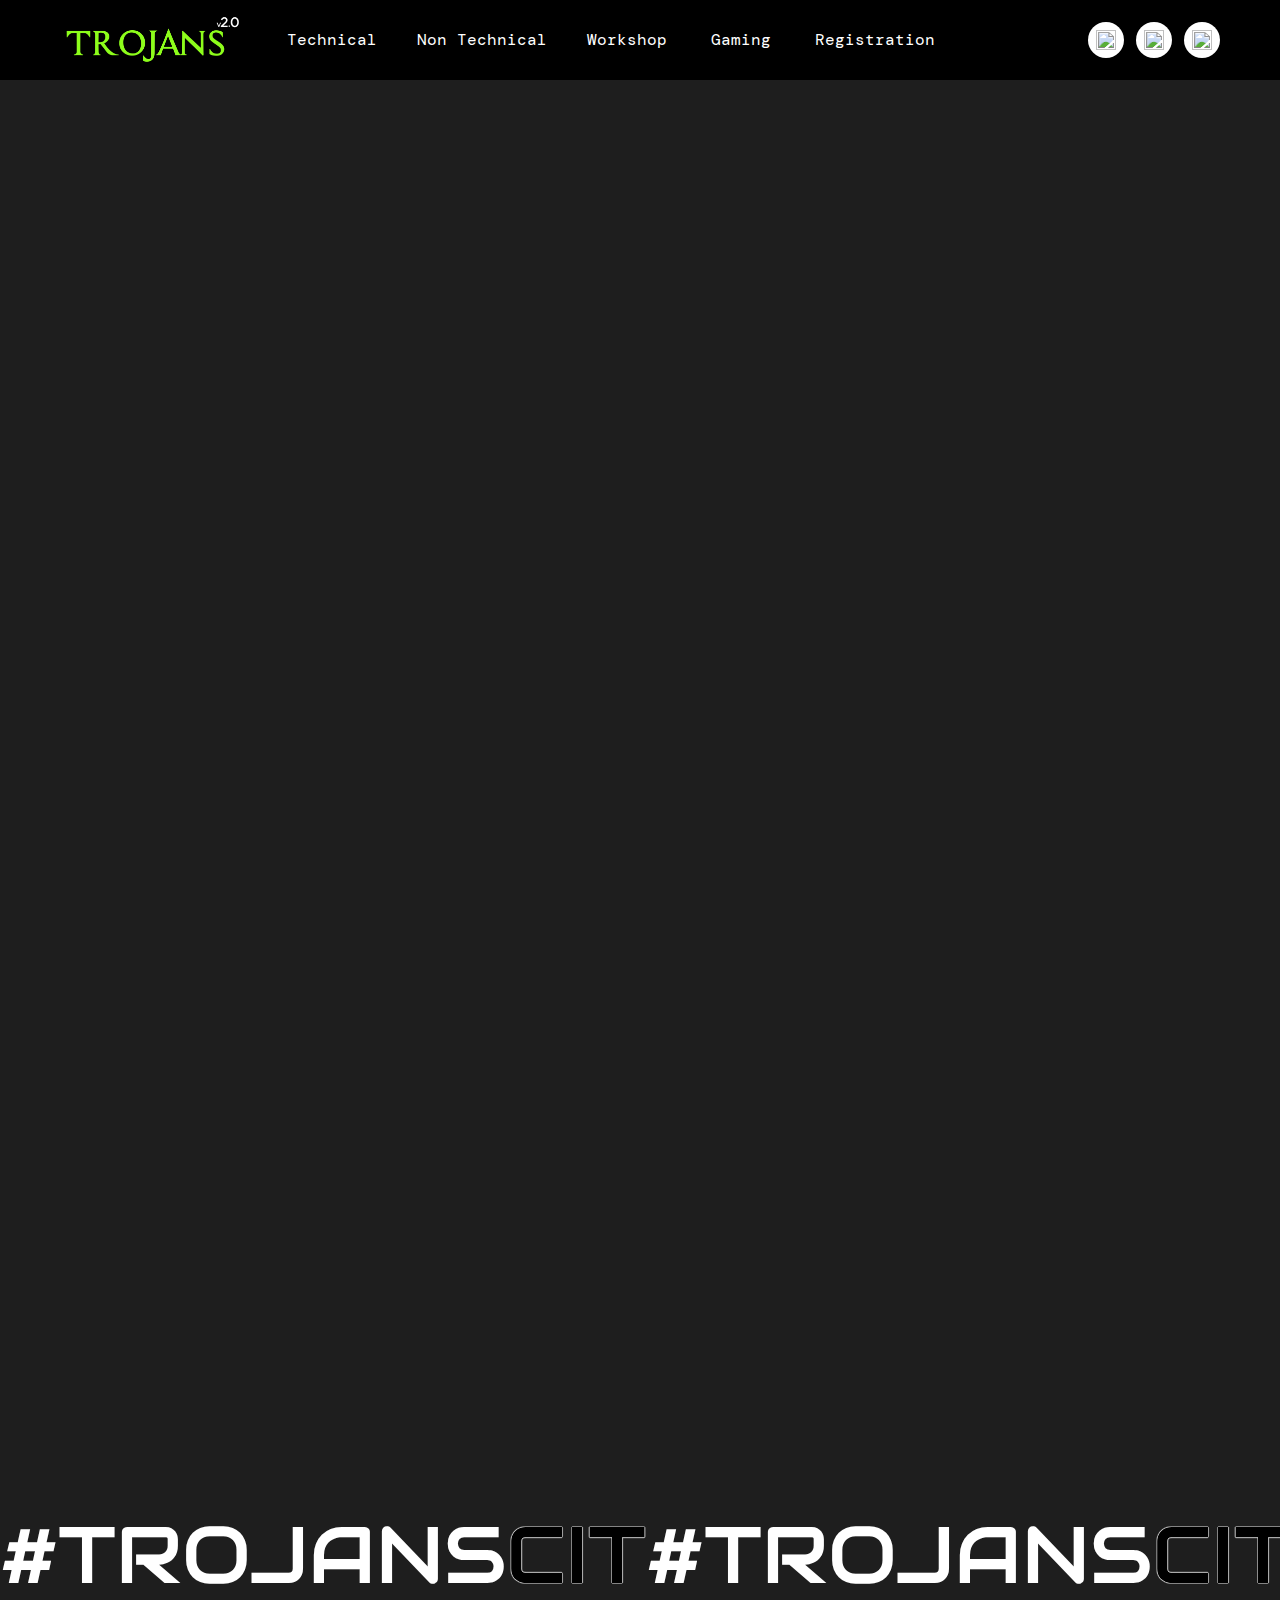
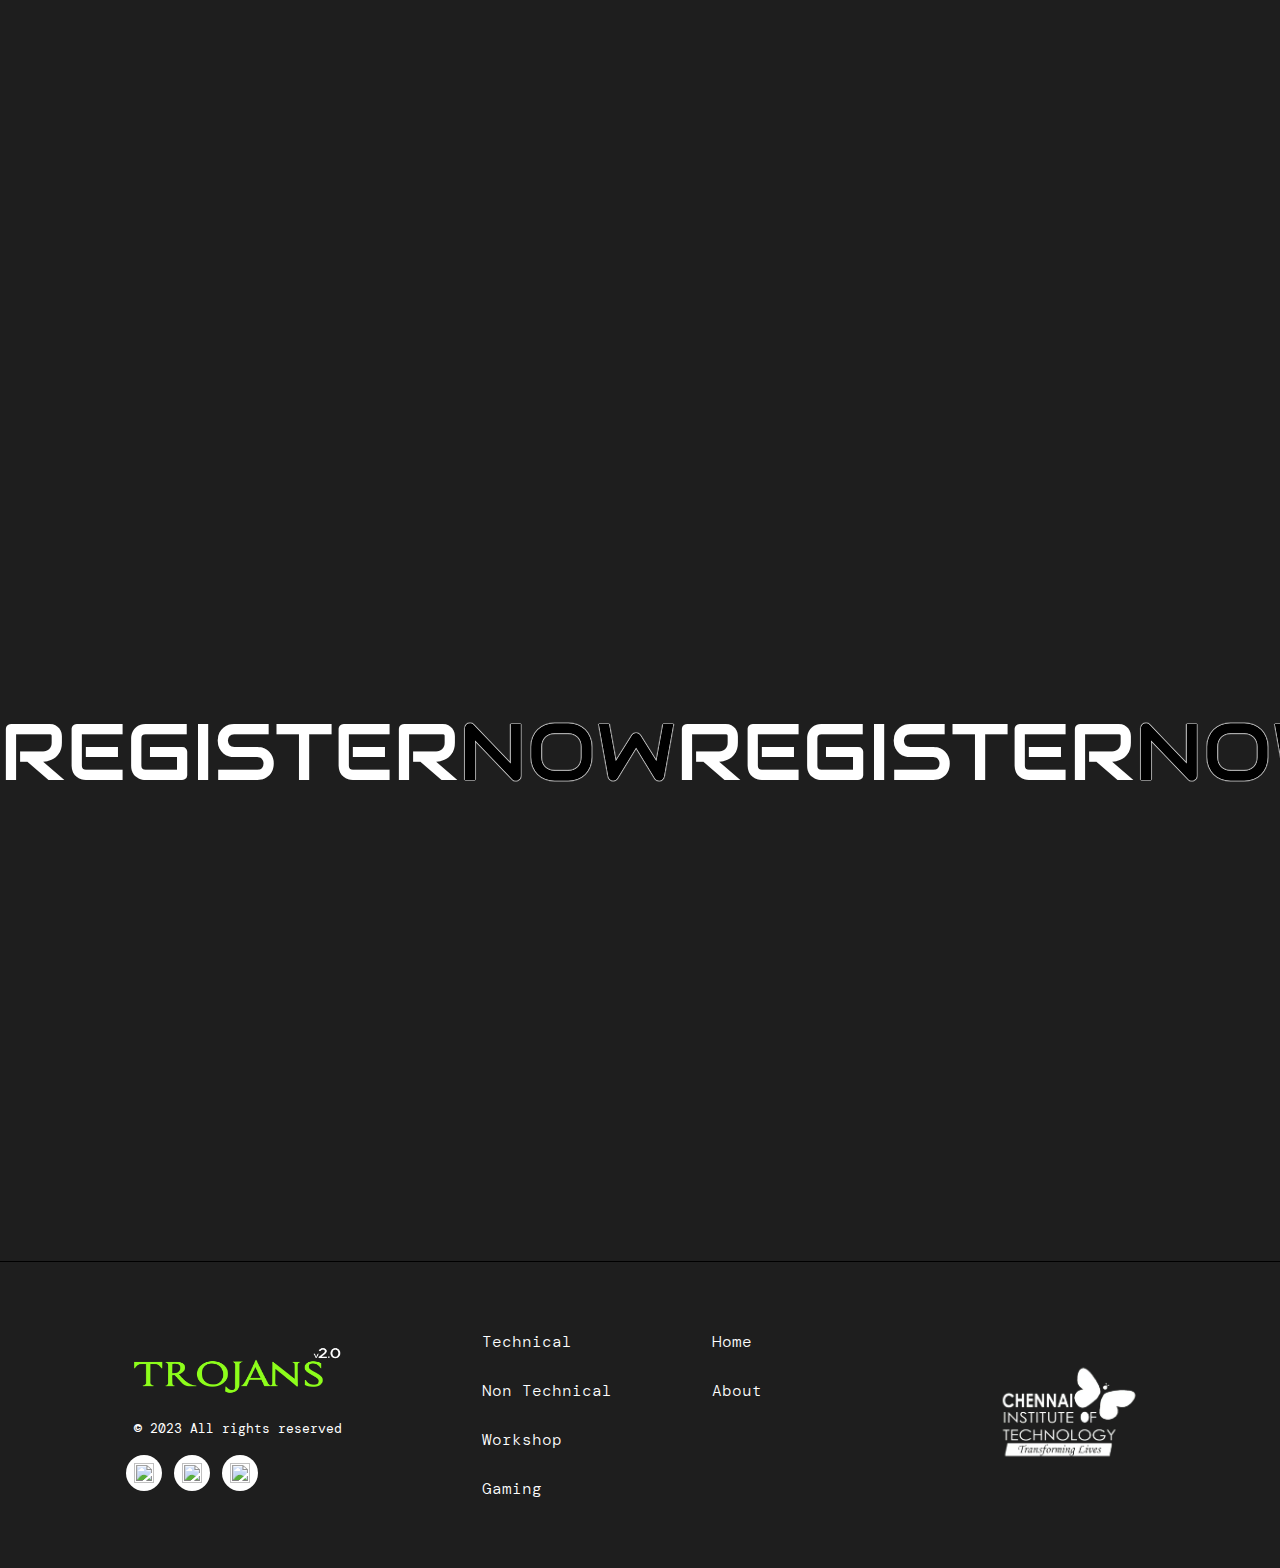
==== commit 93991d9a: "rv" ====
--- a/index.html
+++ b/index.html
@@ -10,6 +10,10 @@
 		<meta
 			content="Trojans - A National Level Symposium"
 			property="og:title"
+		/>
+		<meta
+			content="https://assets.website-files.com/62380a41f823f569003b985b/6239abb350eca67dde2a43d3_Meta%20Gallery%201.jpg"
+			property="twitter:image"
 		/>
 		<meta
 			content="Trojans - A National Level Symposium"
@@ -54,14 +58,22 @@
 						(n.className += t + "touch");
 			})(window, document);
 		</script>
-		
+
 		<link
 			href="https://assets.website-files.com/62380a41f823f569003b985b/6238424346d20462c3540a99_metarl-webclip.png"
 			rel="apple-touch-icon"
 		/>
+		<link rel="stylesheet" href="./load.css" />
 	</head>
 
 	<body>
+		<section id="loadSection">
+			<div class="loadDiv">
+				<img src="./assets/home/trojans.png" alt="" />
+				<h1>Loading ...</h1>
+			</div>
+		</section>
+
 		<div
 			data-w-id="1cf424b7-c625-1992-6aeb-140d4b8a7b1a"
 			data-animation="default"
@@ -113,36 +125,36 @@
 						<div
 							class="social-links-wrap top-margin-12px-on-mobile"
 						>
-						<a
-						href="https://www.youtube.com/channel/UC5pM39xn_AYsaldF2DPpI3A"
-						target="_blank"
-						class="social-link w-inline-block"
-						><img
-							src="https://assets.website-files.com/62380a41f823f569003b985b/62381152b6d9c863aa885bea_YouTube.png"
-							loading="lazy"
-							alt=""
-							class="social-icon"
-					/></a>
-					<a
-						href="https://www.linkedin.com/in/trojans-cit-363404239/"
-						target="_blank"
-						class="social-link w-inline-block"
-						><img
-							src="https://img.icons8.com/ios-glyphs/80/null/linkedin-circled--v1.png"
-							loading="lazy"
-							alt=""
-							class="social-icon"
-					/></a>
-					<a
-						href="https://www.instagram.com/trojans_cit/"
-						target="_blank"
-						class="social-link w-inline-block"
-						><img
-							src="https://img.icons8.com/ios-glyphs/30/null/instagram-new.png"
-							loading="lazy"
-							alt=""
-							class="social-icon"
-					/></a>
+							<a
+								href="https://www.youtube.com/channel/UC5pM39xn_AYsaldF2DPpI3A"
+								target="_blank"
+								class="social-link w-inline-block"
+								><img
+									src="https://assets.website-files.com/62380a41f823f569003b985b/62381152b6d9c863aa885bea_YouTube.png"
+									loading="lazy"
+									alt=""
+									class="social-icon"
+							/></a>
+							<a
+								href="https://www.linkedin.com/in/trojans-cit-363404239/"
+								target="_blank"
+								class="social-link w-inline-block"
+								><img
+									src="https://img.icons8.com/ios-glyphs/80/null/linkedin-circled--v1.png"
+									loading="lazy"
+									alt=""
+									class="social-icon"
+							/></a>
+							<a
+								href="https://www.instagram.com/trojans_cit/"
+								target="_blank"
+								class="social-link w-inline-block"
+								><img
+									src="https://img.icons8.com/ios-glyphs/30/null/instagram-new.png"
+									loading="lazy"
+									alt=""
+									class="social-icon"
+							/></a>
 						</div>
 					</nav>
 					<div class="menu-button w-nav-button">
@@ -176,8 +188,8 @@
 							Department of <span>Information Technology</span>
 						</h2>
 						<p class="subheading">
-							Trojans is 
-							<span>a National Level Technical Symposium</span> 
+							Trojans is
+							<span>a National Level Technical Symposium</span>
 							organized by the department of Information
 							Technology, Chennai Institute of Technology.
 						</p>
@@ -197,7 +209,12 @@
 				</div>
 			</div>
 		</div>
-		<div id="wave-nfts" style="opacity: 0" class="section wf-section">
+		<div
+			id="wave-nfts"
+			style="opacity: 0"
+			class="section wf-section"
+			id="about"
+		>
 			<div class="container w-container">
 				<div
 					data-w-id="d8990920-4cad-1daf-021a-75c713adc20f"
@@ -573,7 +590,8 @@
 					class="flex-vertical"
 				>
 					<div class="label">
-					<h3>Our Sponsors</h3></div>
+						<h3>Our Sponsors</h3>
+					</div>
 					<div class="partners-grid">
 						<img
 							src="./assets/Sponsors/NVPC-web-logo.png"
@@ -1124,6 +1142,20 @@
 			crossorigin="anonymous"
 		></script>
 		<script src="./js/javascript1.js"></script>
+
+		<script>
+			document.onreadystatechange = function () {
+				if (document.readyState !== "complete") {
+					document.querySelector("body").style.visibility = "hidden";
+					document.querySelector("#loadSection").style.visibility =
+						"visible";
+				} else {
+					document.querySelector("#loadSection").style.display =
+						"none";
+					document.querySelector("body").style.visibility = "visible";
+				}
+			};
+		</script>
 		<!-- <script
 			src="https://assets.website-files.com/62380a41f823f569003b985b/js/webflow.1b45998d8.js"
 			type="text/javascript"
@@ -1132,4 +1164,4 @@
 			]><script src="//cdnjs.cloudflare.com/ajax/libs/placeholders/3.0.2/placeholders.min.js"></script
 		><![endif]-->
 	</body>
-</html>+</html>
--- a/css/styles.css
+++ b/css/styles.css
@@ -1,3 +1,6 @@
+* {
+	scroll-behavior: smooth;
+}
 html {
 	font-family: sans-serif;
 	-ms-text-size-adjust: 100%;
--- a/load.css
+++ b/load.css
@@ -0,0 +1,67 @@
+* {
+	padding: 0;
+	margin: 0;
+	box-sizing: border-box;
+}
+
+body {
+	background: #1e1e1e;
+}
+
+#loadSection {
+	position: fixed;
+	height: 100vh;
+	overflow: hidden;
+	width: 100%;
+	display: flex;
+	flex-direction: column;
+	align-items: center;
+	justify-content: center;
+}
+
+.loadDiv {
+	width: 30%;
+	font-size: 30px;
+	color: white;
+	display: flex;
+	flex-direction: column;
+	align-items: center;
+	justify-content: center;
+}
+
+.loadDiv h1 {
+	font-weight: 100;
+	text-transform: uppercase;
+}
+
+.loadDiv img {
+	width: 100%;
+	height: 100%;
+	transition: all 1s ease-in-out;
+	/* animation: 2s rotate linear infinite; */
+}
+
+/* @keyframes rotate {
+	0% {
+		transform: rotate(0deg);
+	}
+	25% {
+		transform: rotate(180deg);
+	}
+	50% {
+		transform: rotate(360deg);
+	}
+	75% {
+		transform: rotate(180deg);
+	}
+	100% {
+		transform: rotate(0deg);
+	}
+} */
+
+@media (max-width: 500px) {
+	.loadDiv {
+        width: 60%;
+        font-size: 20px;
+	}
+}
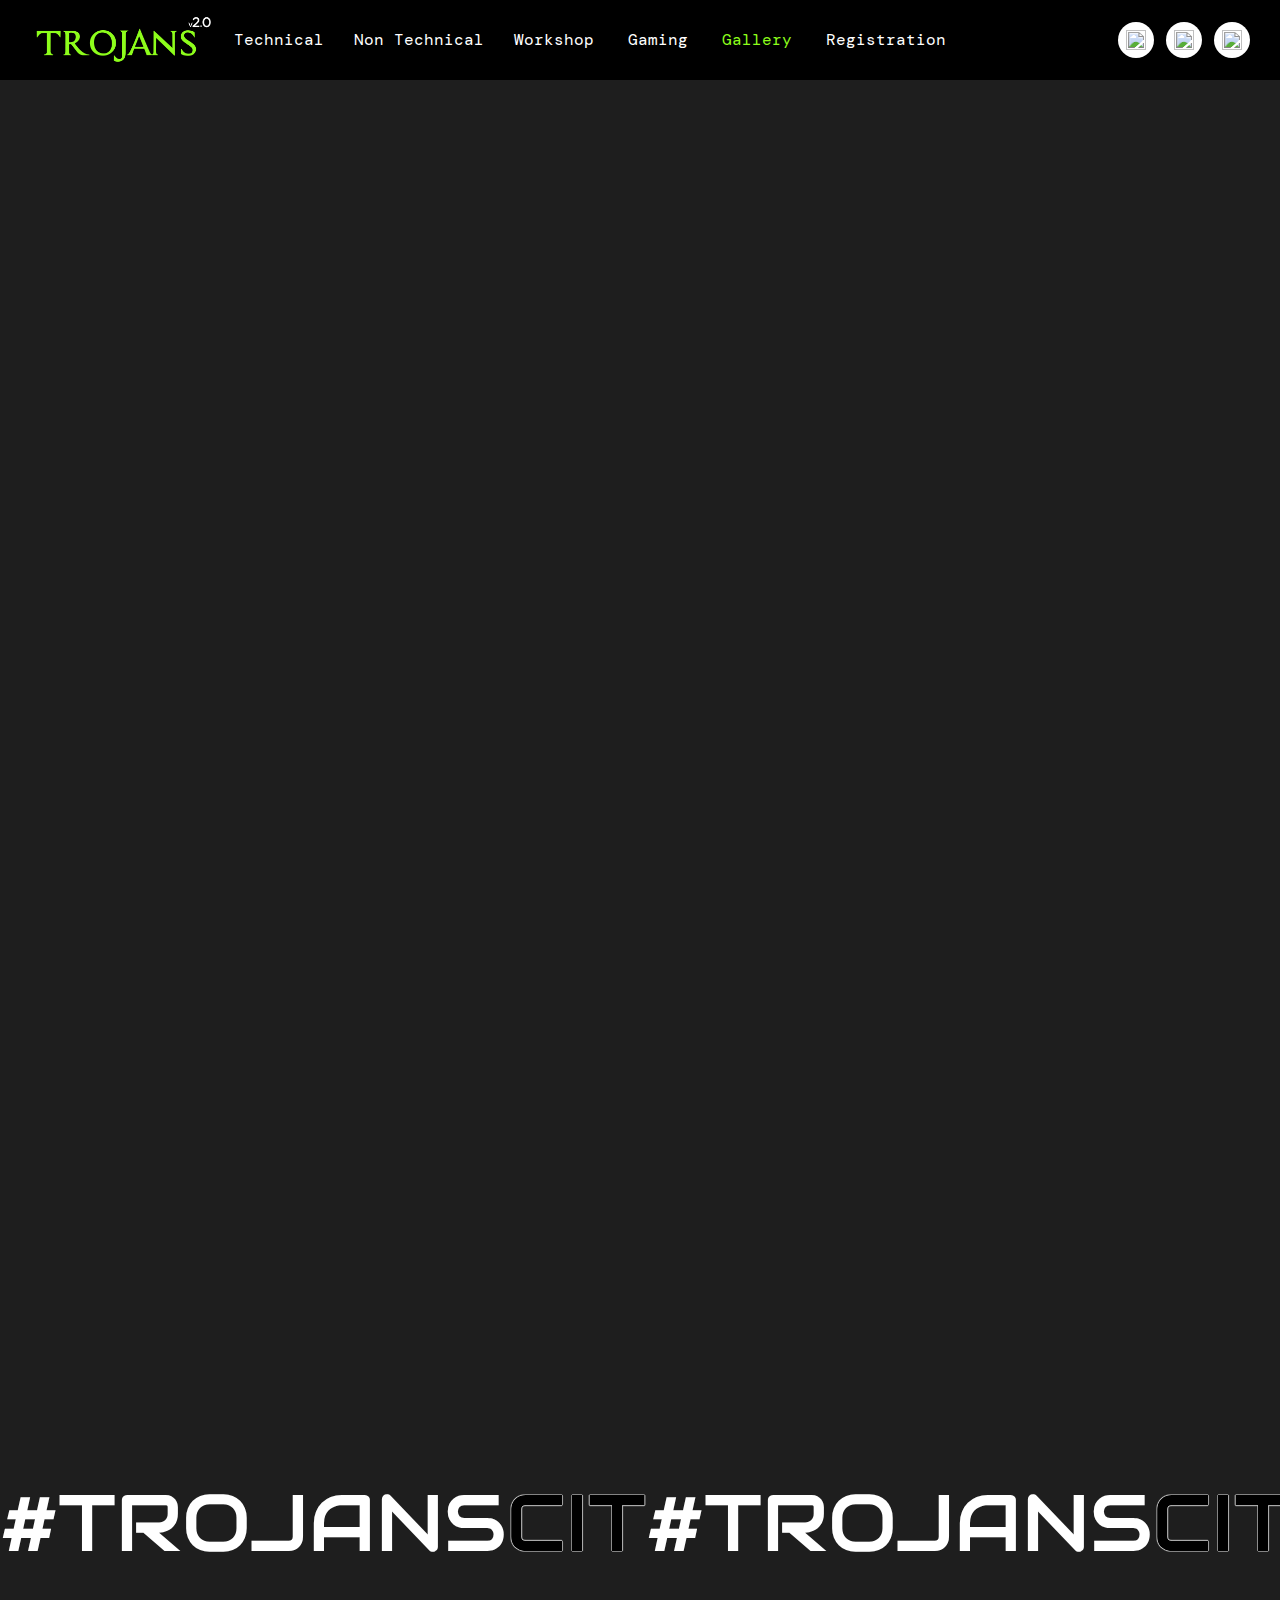
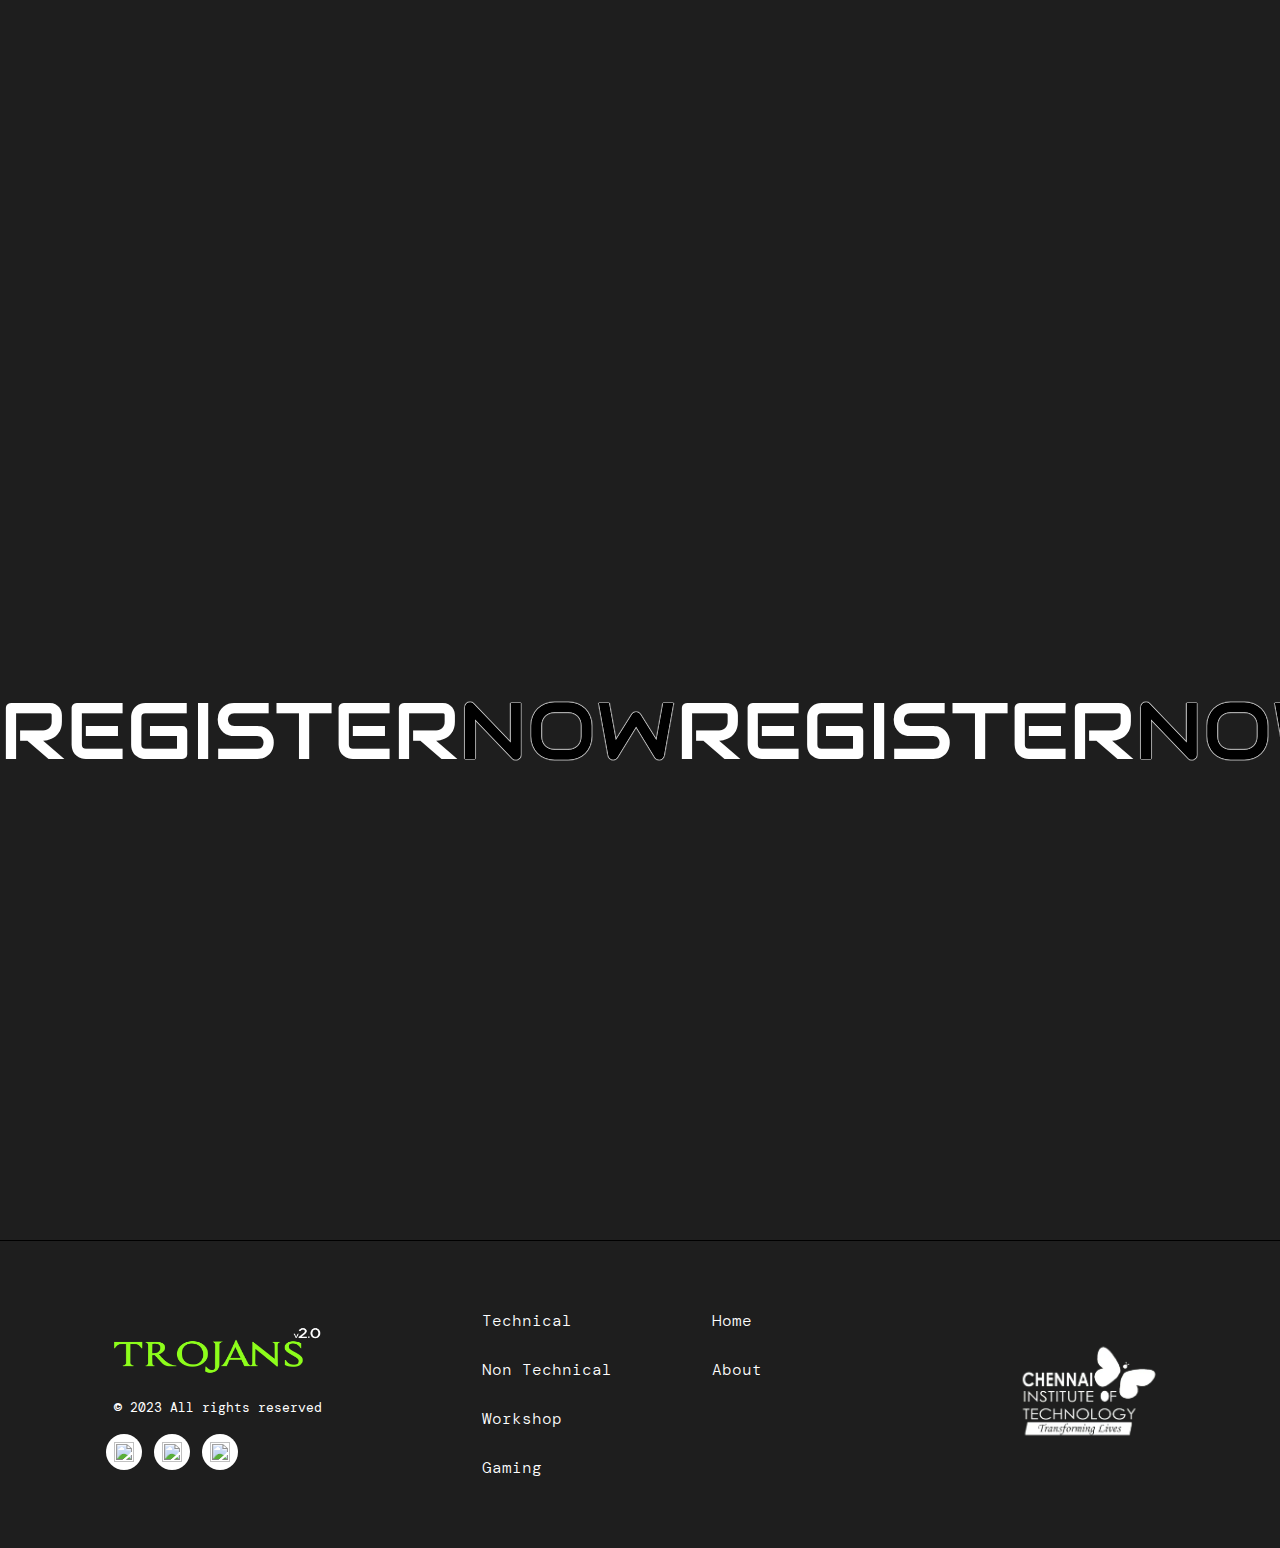
==== commit 7f077dcd: "rv" ====
--- a/index.html
+++ b/index.html
@@ -15,6 +15,7 @@
 			content="https://assets.website-files.com/62380a41f823f569003b985b/6239abb350eca67dde2a43d3_Meta%20Gallery%201.jpg"
 			property="twitter:image"
 		/>
+		<meta property="og:image" content="./assets/home/Tro1.png" />
 		<meta
 			content="Trojans - A National Level Symposium"
 			property="twitter:title"
@@ -117,6 +118,11 @@
 								>Gaming</a
 							>
 							<a
+								href="./views/gallery.html"
+								class="nav-link w-nav-link w--current"
+								>Gallery</a
+							>
+							<a
 								href="./views/register.html"
 								class="nav-link w-nav-link"
 								>Registration</a
@@ -1035,7 +1041,7 @@
 						id="w-node-_76dcbce5-ef1f-3d9f-8731-d2a8df754aee-423b985d"
 					>
 						<img
-							src="./assets/home/DSC_0319.JPG"
+							src="./assets/home/DSC_0319.jpg"
 							loading="lazy"
 							sizes="(max-width: 479px) 100vw, (max-width: 767px) 95vw, (max-width: 991px) 48vw, (max-width: 1279px) 45vw, 580px"
 							alt=""
--- a/css/styles.css
+++ b/css/styles.css
@@ -2210,8 +2210,8 @@
 	max-width: 1280px;
 	margin-right: auto;
 	margin-left: auto;
-	padding-right: 60px;
-	padding-left: 60px;
+	padding-right: 30px;
+	padding-left: 30px;
 }
 
 .brand {
@@ -2245,7 +2245,7 @@
 }
 
 .nav-link {
-	padding: 12px 20px;
+	padding: 12px 15px;
 	-webkit-transition: all 200ms ease;
 	transition: all 200ms ease;
 	font-family: "DM Mono", sans-serif;
@@ -2270,7 +2270,7 @@
 	display: -ms-flexbox;
 	display: flex;
 	width: 100%;
-	padding-left: 20px;
+	/* padding-left: 20px; */
 	-webkit-box-pack: justify;
 	-webkit-justify-content: space-between;
 	-ms-flex-pack: justify;
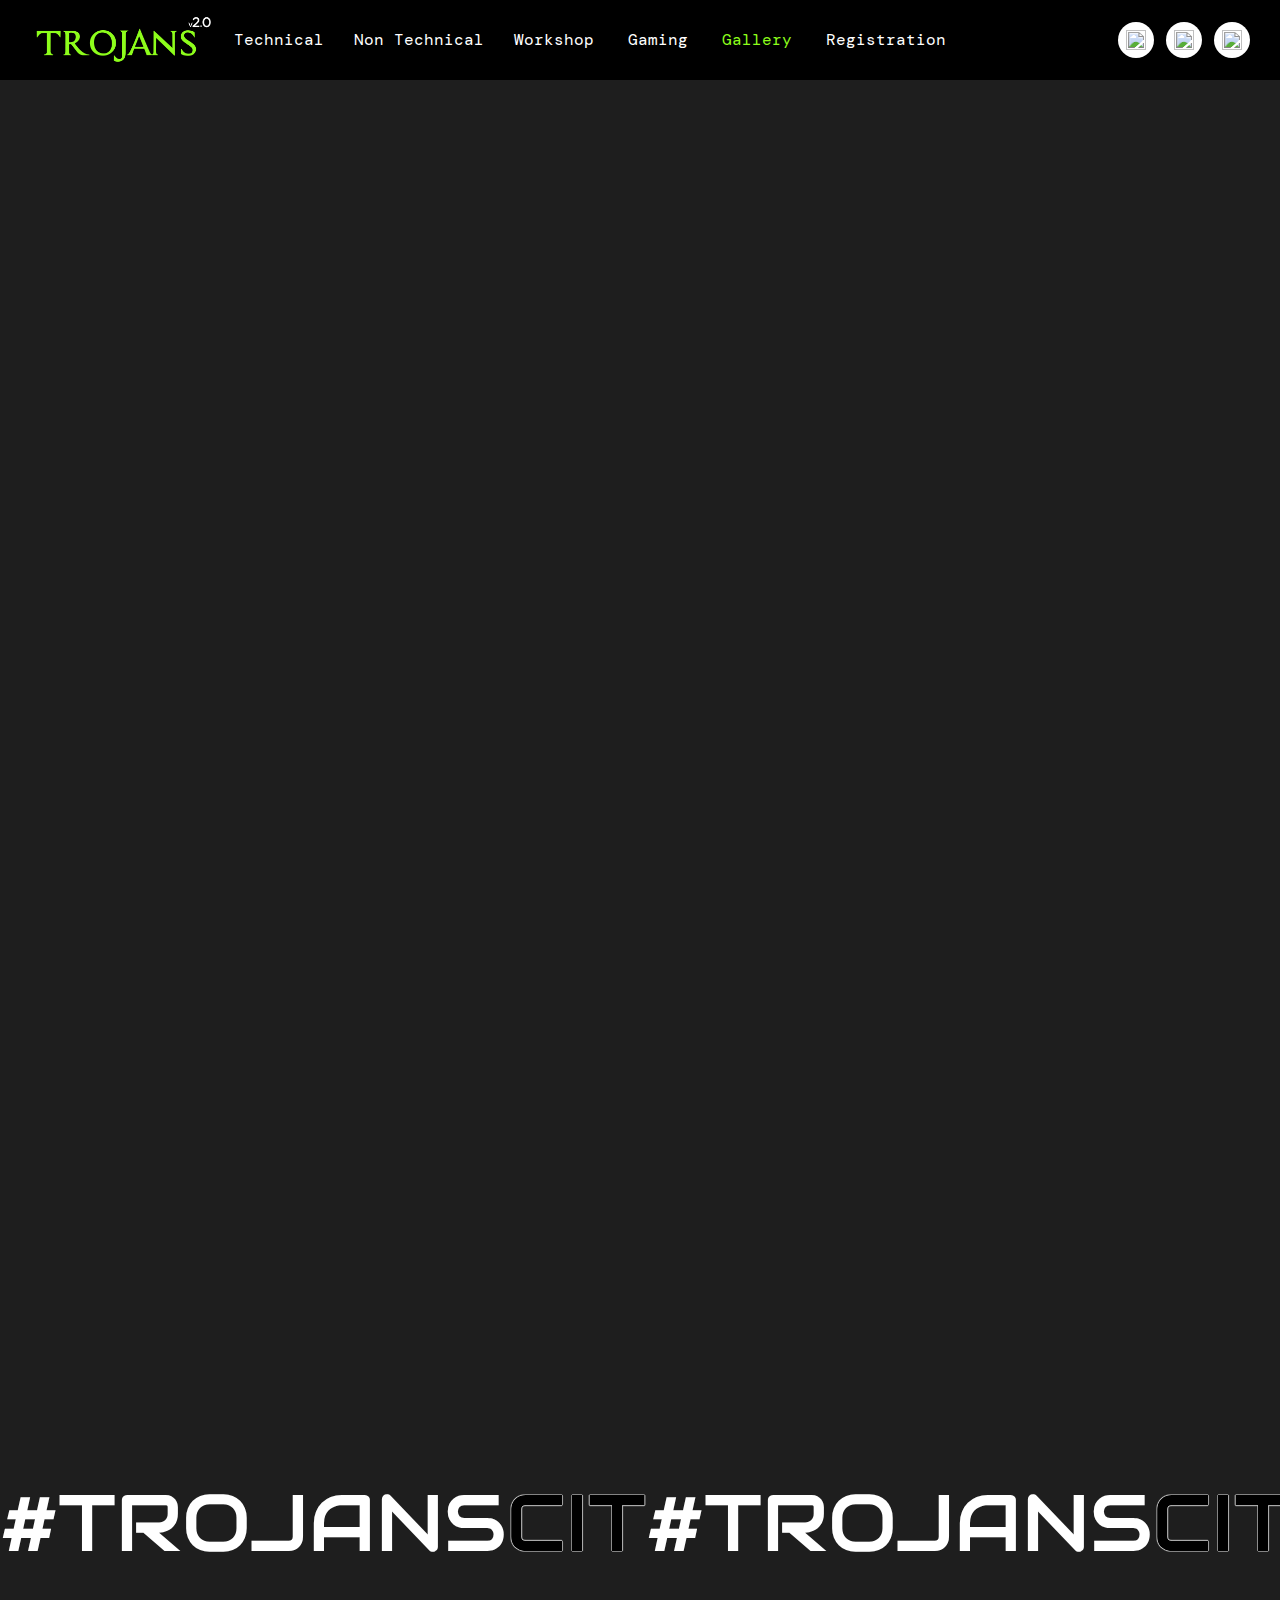
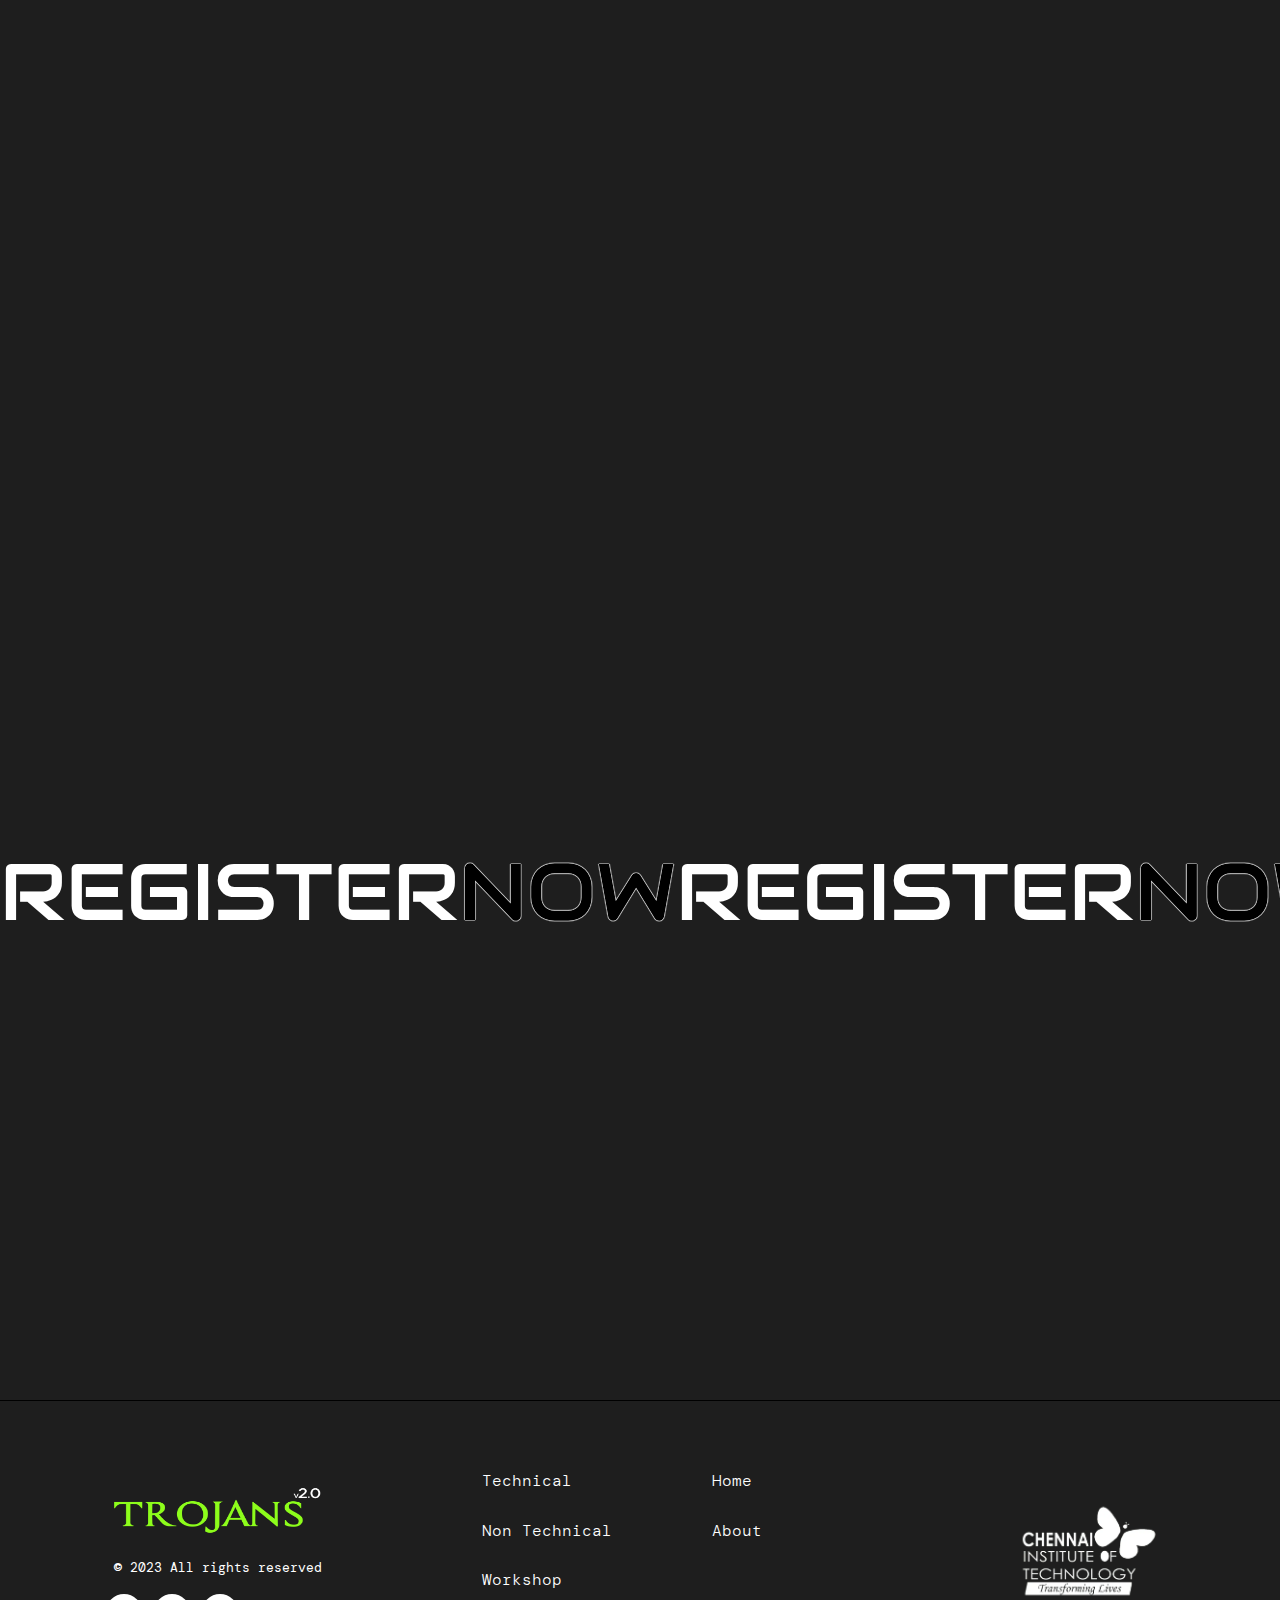
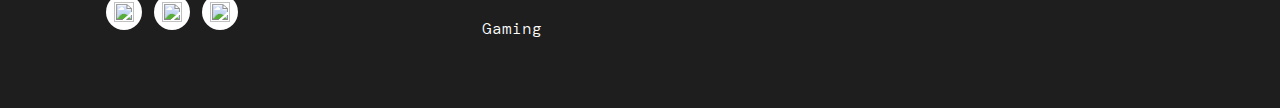
==== commit 56fdee11: "rv" ====
--- a/index.html
+++ b/index.html
@@ -605,6 +605,24 @@
 							id="w-node-aee174c7-25f2-adf5-69a9-5bef7659b3bc-423b985d"
 							alt=""
 						/>
+						<img
+							src="./assets/Sponsors/Airo_Logo.png"
+							loading="lazy"
+							id="w-node-aee174c7-25f2-adf5-69a9-5bef7659b3bc-423b985d"
+							alt=""
+						/>
+						<!-- <img
+							src="./assets/Sponsors/img1-1-54f7397882.gif"
+							loading="lazy"
+							id="w-node-aee174c7-25f2-adf5-69a9-5bef7659b3bc-423b985d"
+							alt=""
+						/> -->
+						<img
+							src="./assets/Sponsors/natulals.jpg"
+							loading="lazy"
+							id="w-node-aee174c7-25f2-adf5-69a9-5bef7659b3bc-423b985d"
+							alt=""
+						/>
 					</div>
 				</div>
 			</div>
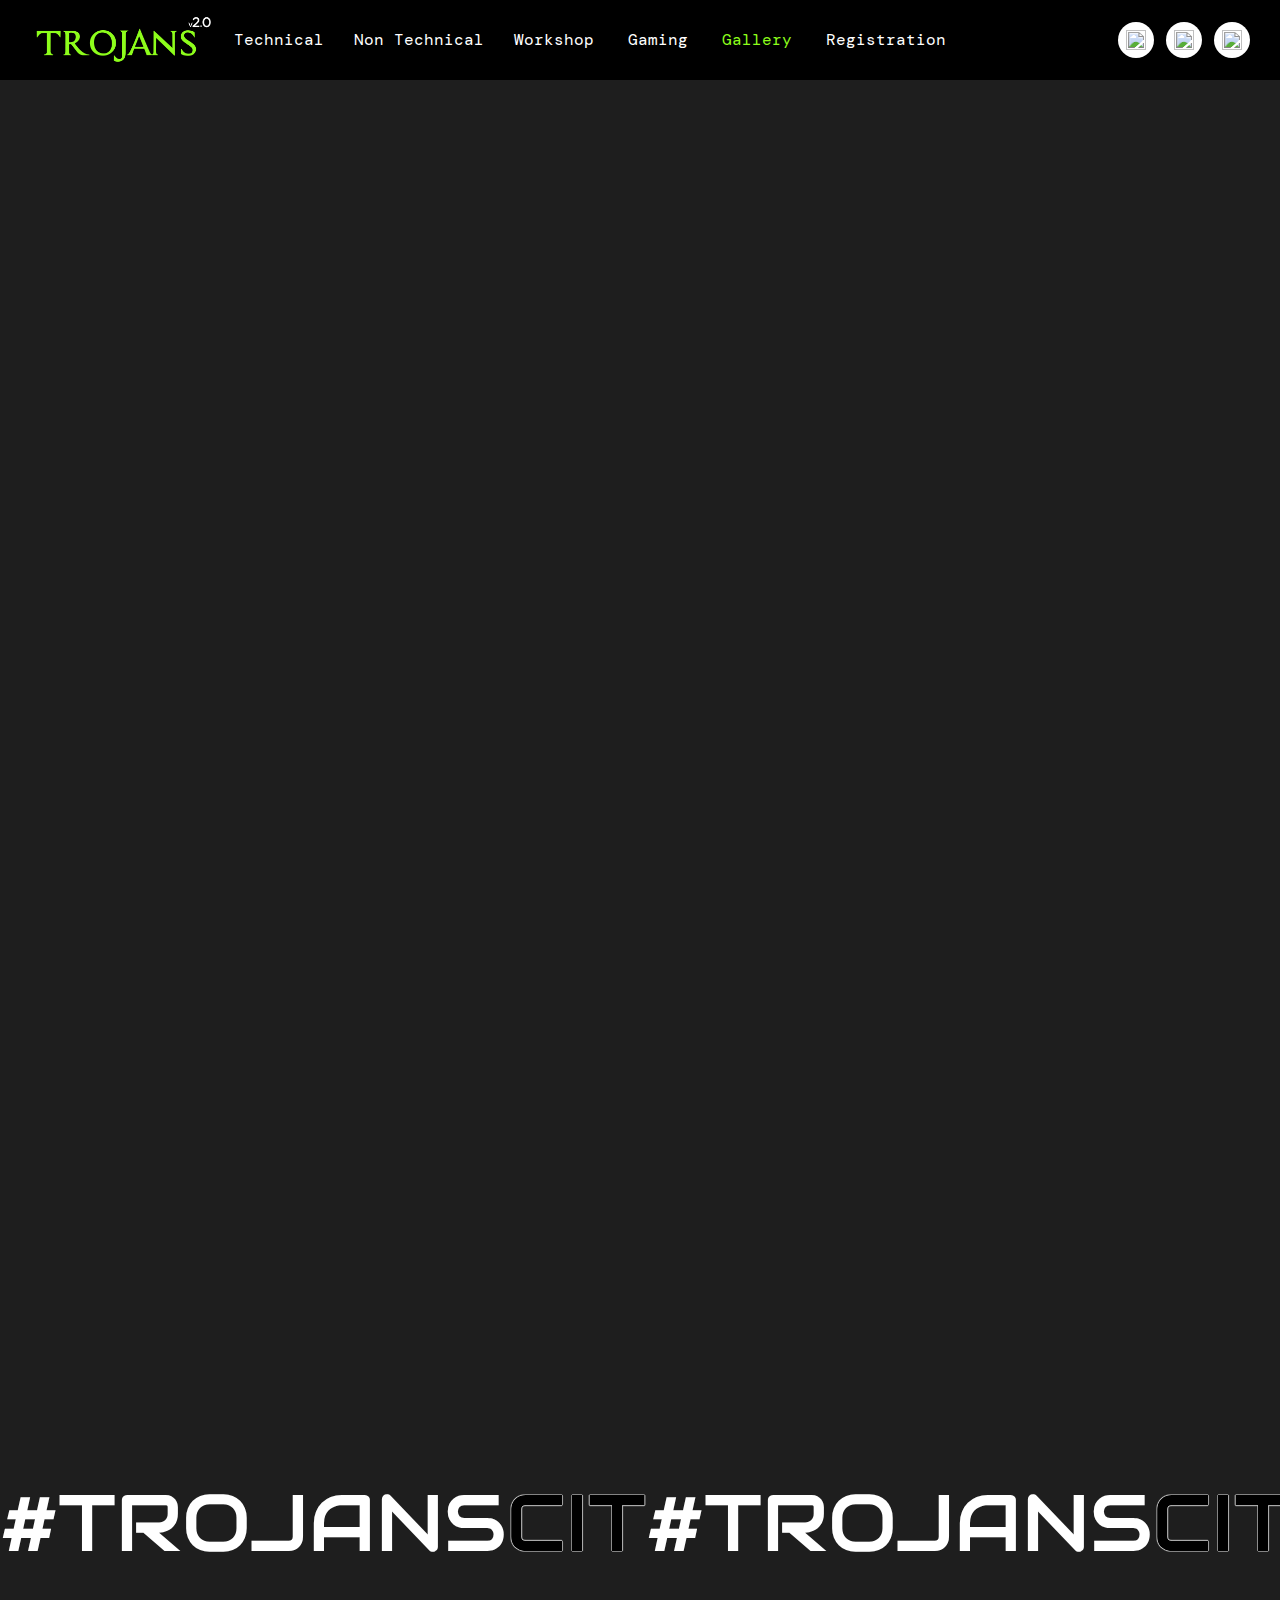
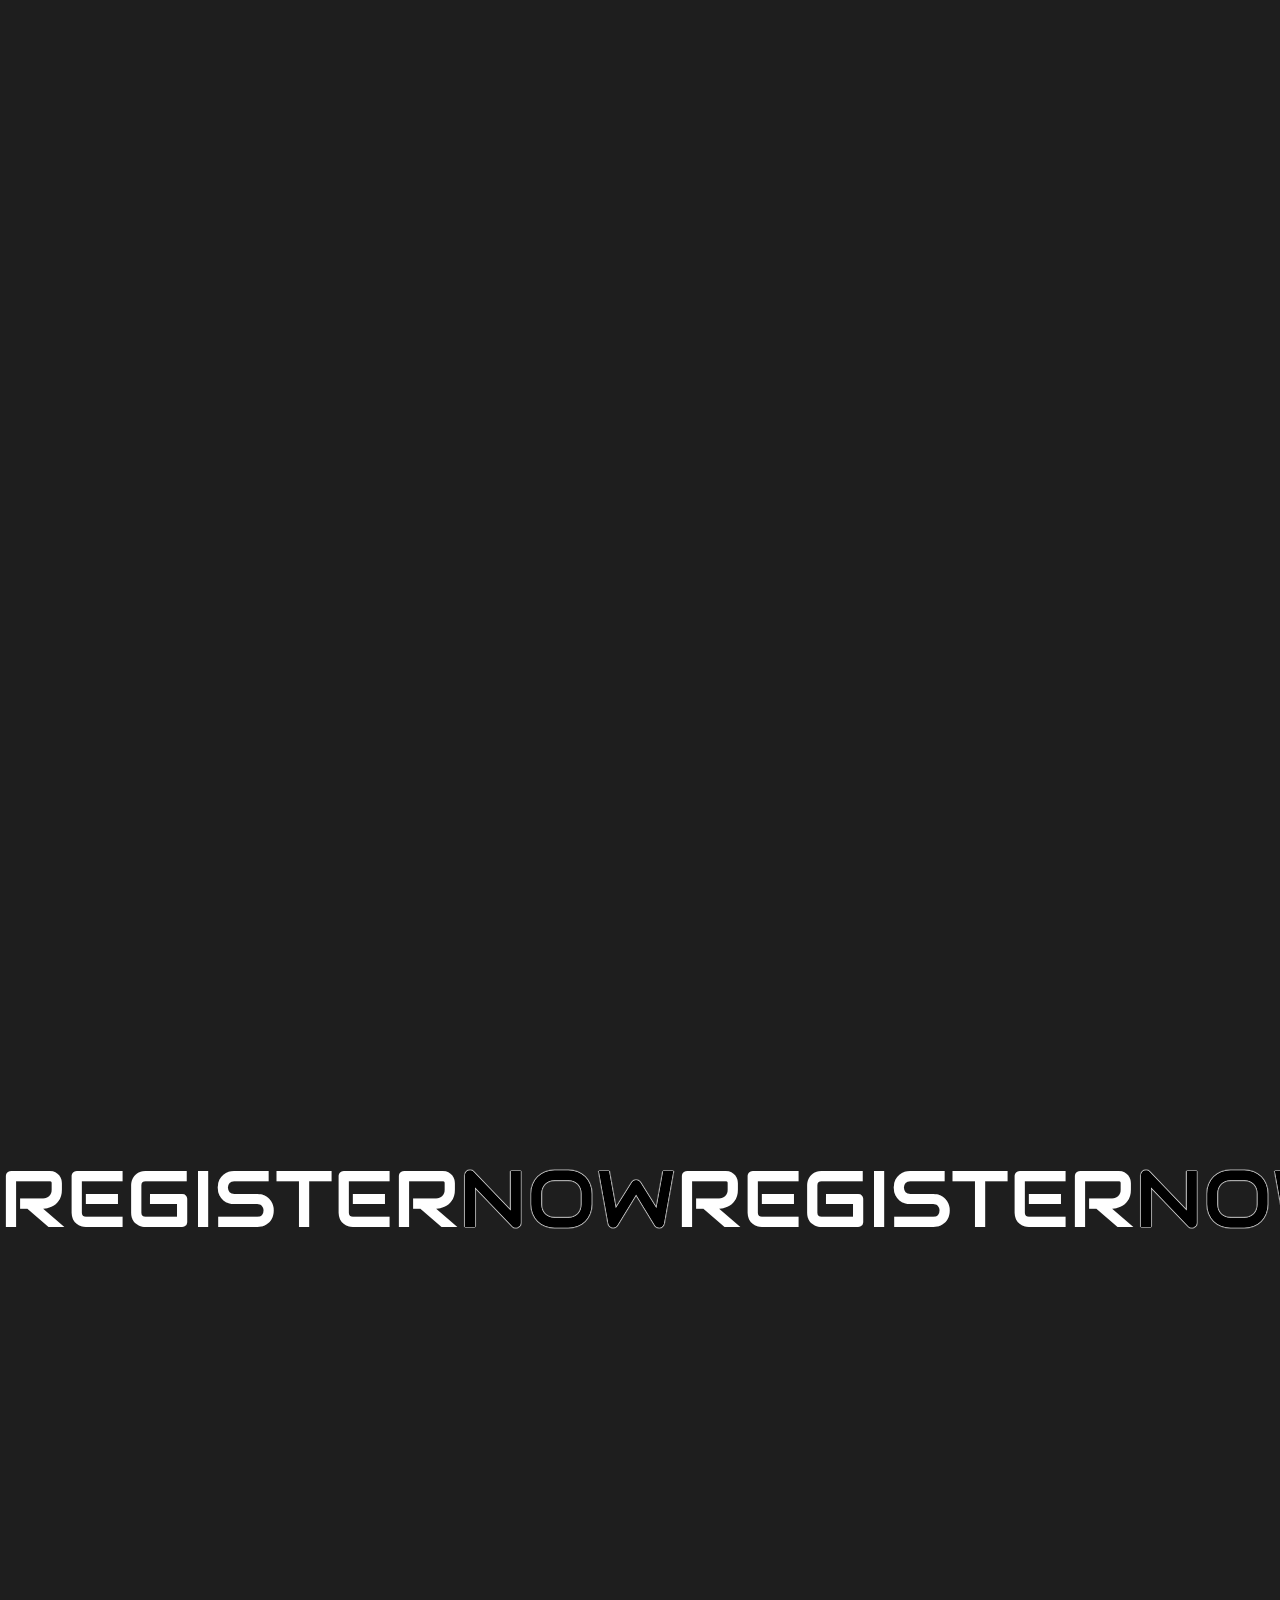
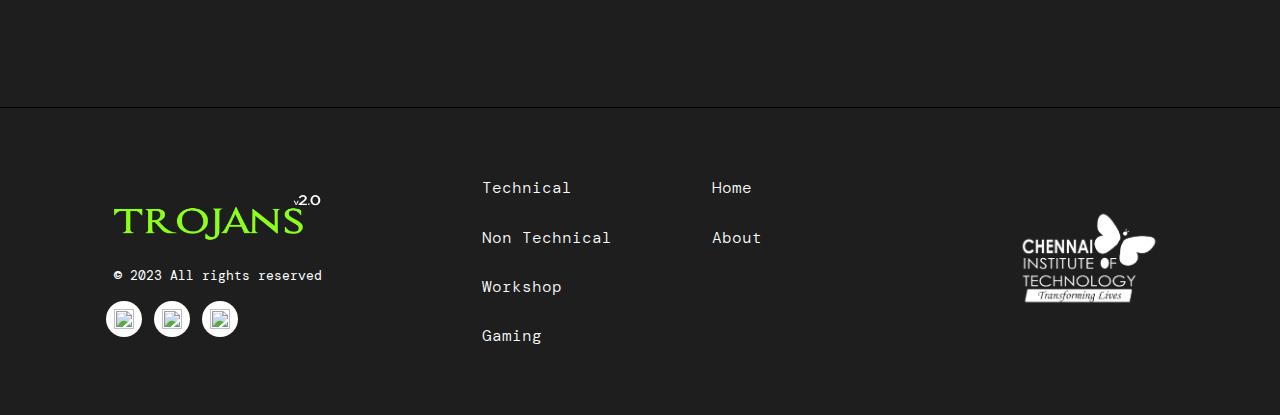
==== commit 8d4abc2d: "rv" ====
--- a/index.html
+++ b/index.html
@@ -199,8 +199,9 @@
 							organized by the department of Information
 							Technology, Chennai Institute of Technology.
 						</p>
-						<a href="#wave-nfts" class="primary-button w-button"
-							>Learn more</a
+						<!-- From Department of Information Technology. Chennai Institute of Technology. Sarathy Nagar, Kundrathur, Chennai-69 To The Head of the Department. College, Respected SirMadam, Sub Requesting On-Duty permission for your -->
+						<a href="./assets/Sponsors/OD_LETTER.pdf" download  class="primary-button w-button"
+							>Download OD letter</a
 						>
 					</div>
 					<div class="hero-image-wrap">
@@ -611,6 +612,12 @@
 							id="w-node-aee174c7-25f2-adf5-69a9-5bef7659b3bc-423b985d"
 							alt=""
 						/>
+						<img
+							src="./assets/Sponsors/HE_logo_white.png"
+							loading="lazy"
+							id="w-node-aee174c7-25f2-adf5-69a9-5bef7659b3bc-423b985d"
+							alt=""
+						/>
 						<!-- <img
 							src="./assets/Sponsors/img1-1-54f7397882.gif"
 							loading="lazy"
@@ -619,6 +626,18 @@
 						/> -->
 						<img
 							src="./assets/Sponsors/natulals.jpg"
+							loading="lazy"
+							id="w-node-aee174c7-25f2-adf5-69a9-5bef7659b3bc-423b985d"
+							alt=""
+						/>
+						<img
+							src="./assets/Sponsors/curious_wings_logo.png"
+							loading="lazy"
+							id="w-node-aee174c7-25f2-adf5-69a9-5bef7659b3bc-423b985d"
+							alt=""
+						/>
+						<img
+							src="./assets/Sponsors/SOFTRATE_INDIA_LOGO.png"
 							loading="lazy"
 							id="w-node-aee174c7-25f2-adf5-69a9-5bef7659b3bc-423b985d"
 							alt=""
